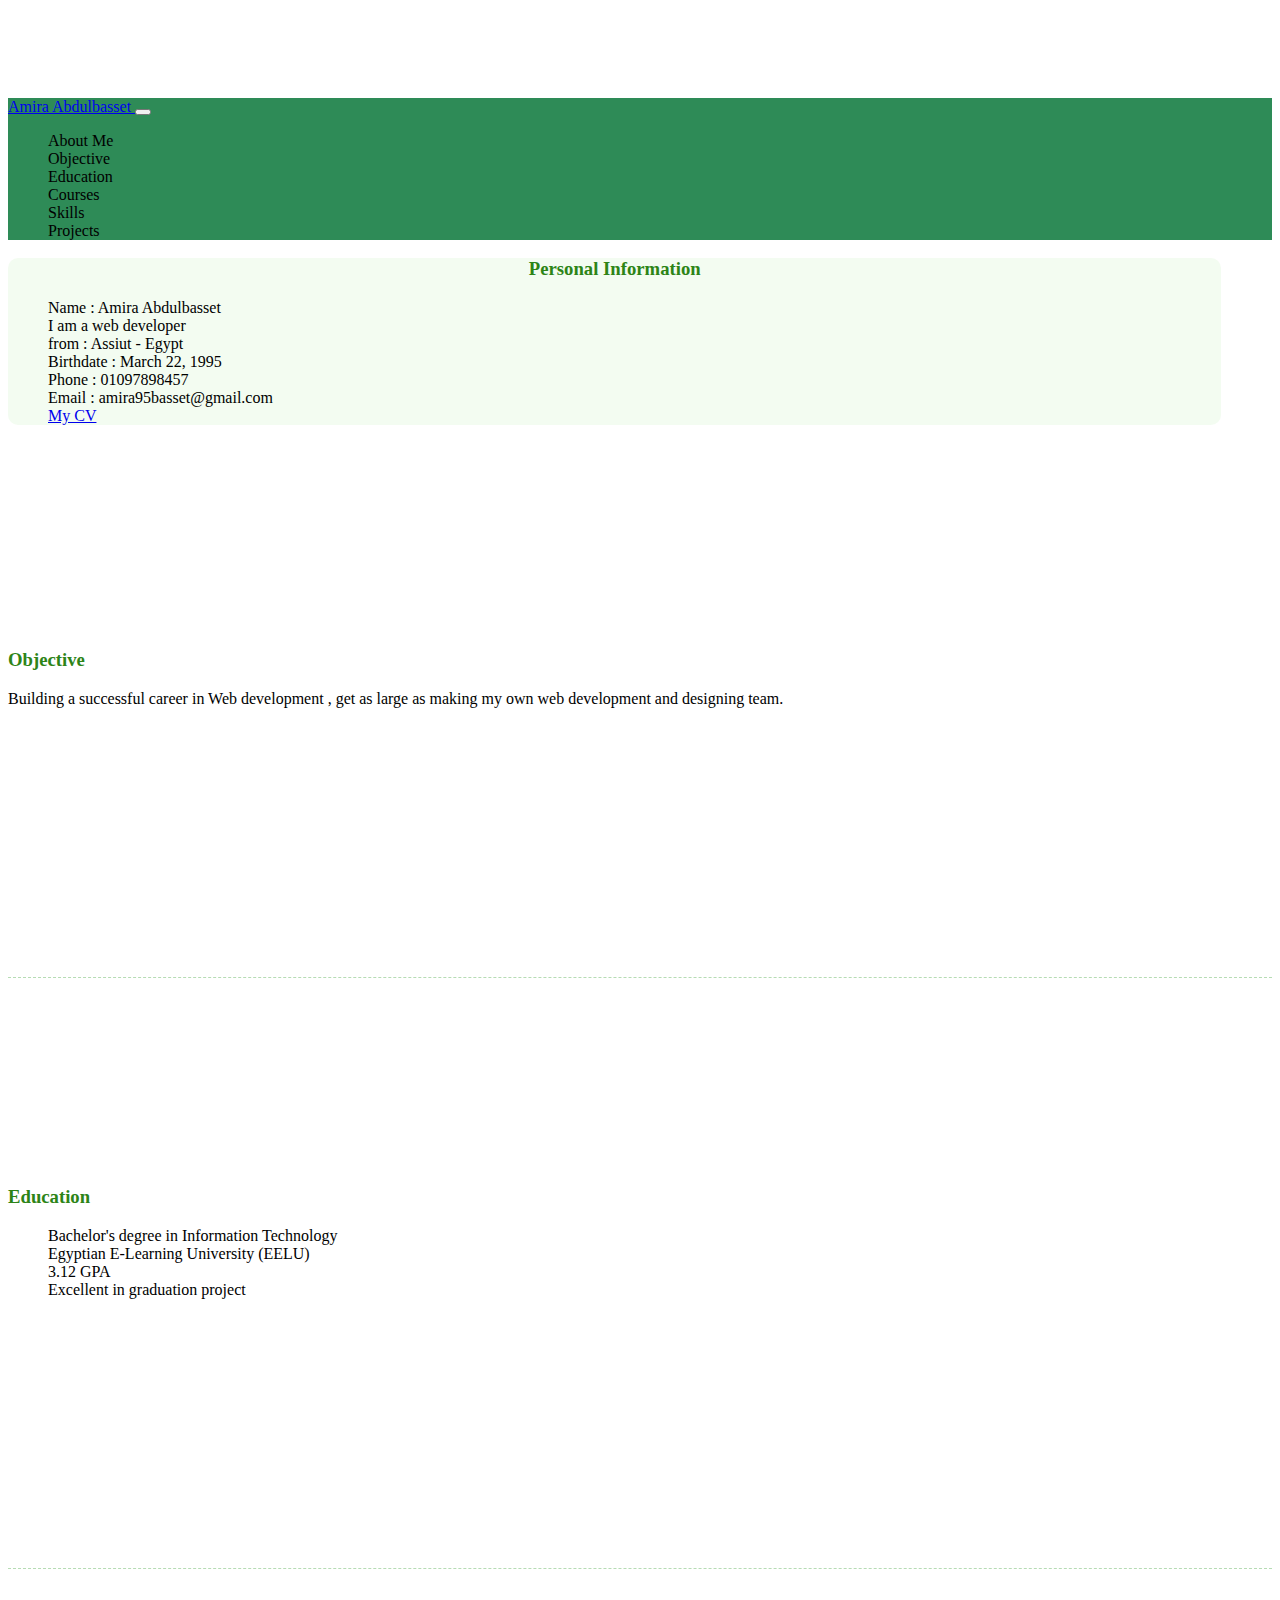
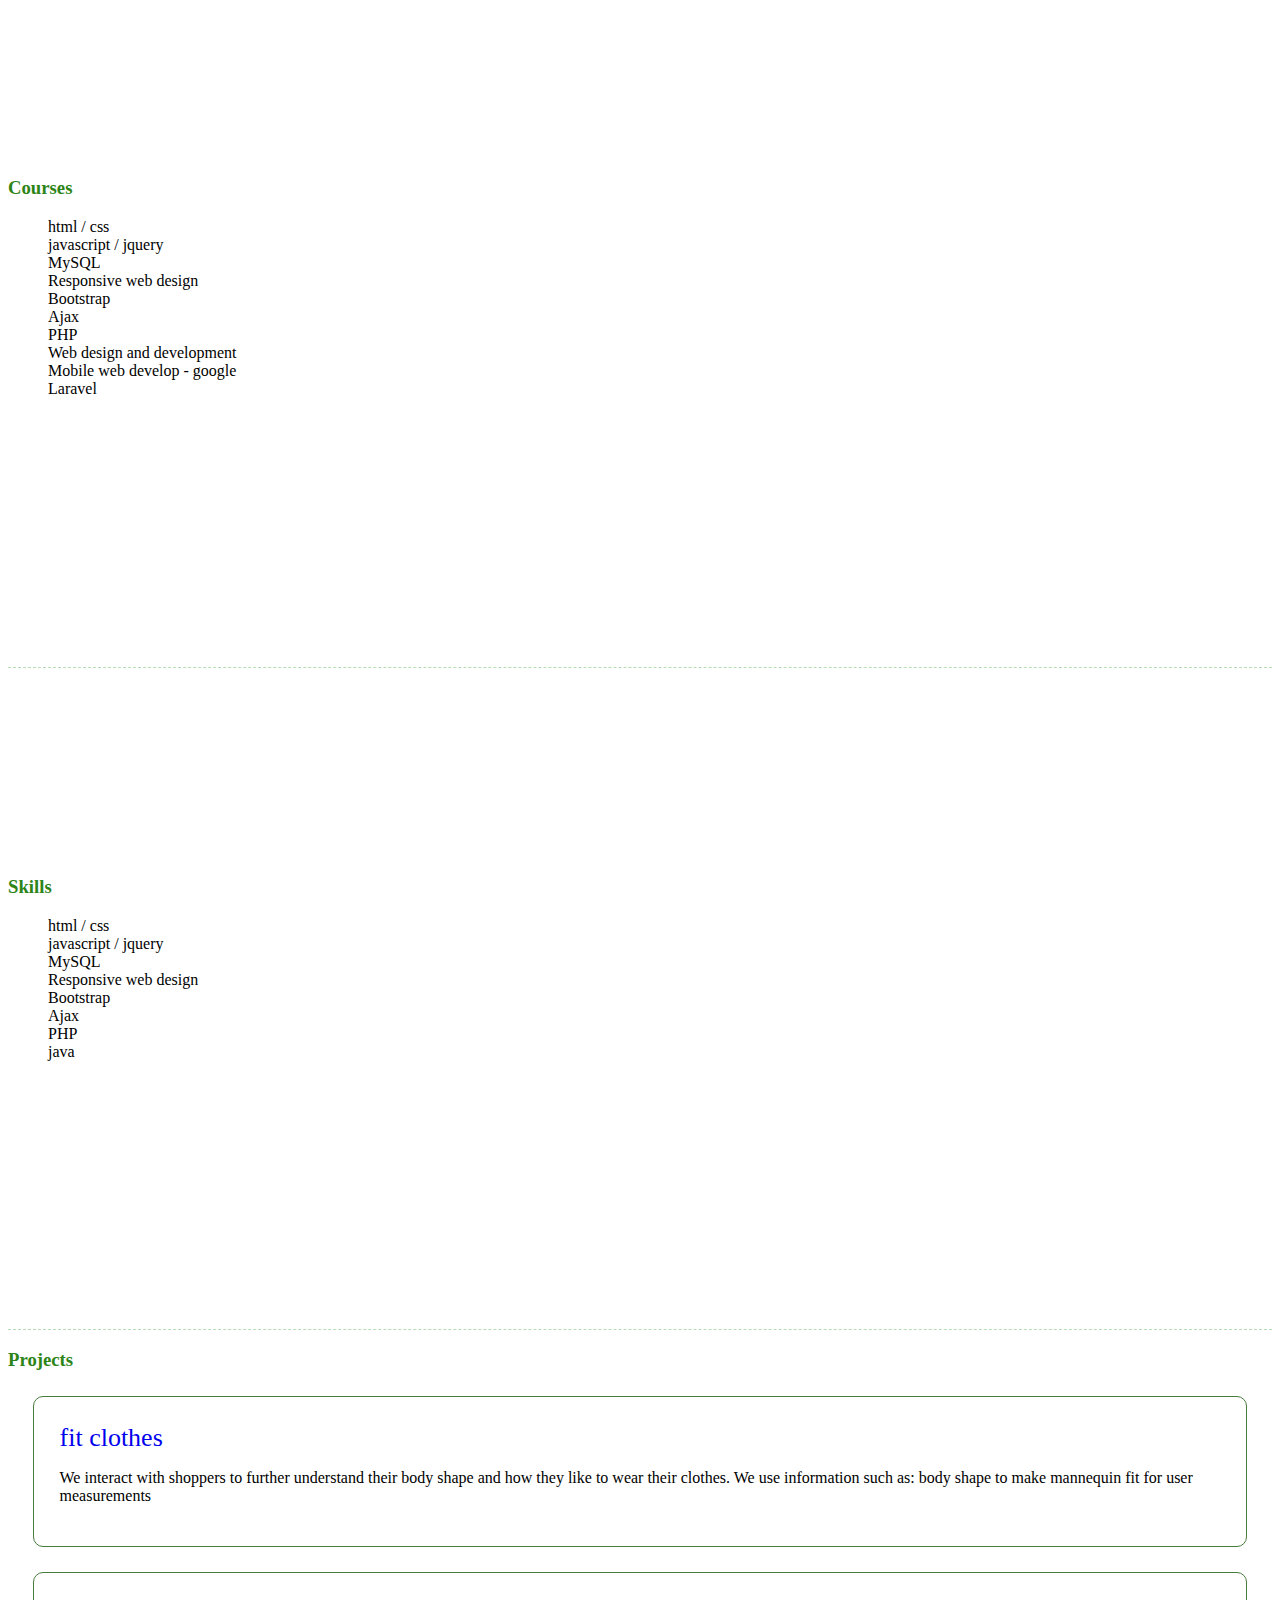
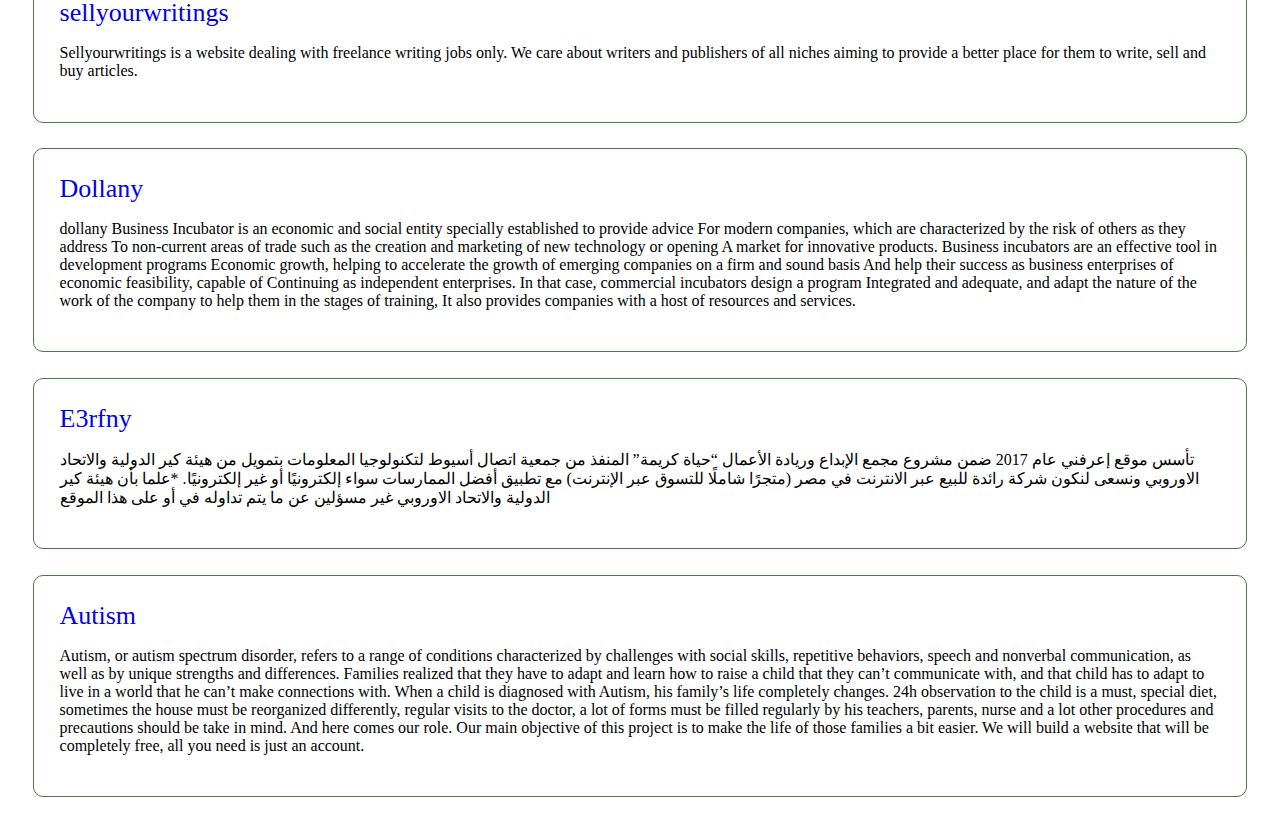
==== index.html @ ef850d3a "Update index.html" ====
<html>
  <head>
    <meta charset="utf-8">
    <title>Amira Abdulbasset</title>
    <link rel="stylesheet" type="text/css" href="css/bootstrap.min.css">
		<link rel="stylesheet" type="text/css" href="css/font-awesome.min.css">
		<link rel="stylesheet" type="text/css" href="css/style.css">
  </head>
  <body>
    <div class="container-fluid">
		<div class="row">
			<div class="col-12">
				<nav class="navbar navbar-expand-lg navbar-dark bg-light fixed-top">
					<a class="navbar-brand" href="index.html">
						Amira Abdulbasset
					</a>
					<button class="navbar-toggler" type="button" data-toggle="collapse" data-target="#navbar" aria-controls="navbar" aria-expanded="false" aria-label="Toggle navigation">
						<span class="navbar-toggler-icon"></span>
					</button>

					<div class="collapse navbar-collapse" id="navbar">
						<ul class="navbar-nav ml-auto">
							<li class="nav-item ">
								<a class="nav-link" id="aboutme-nav">
									<i class="fa fa-vcard"></i>
									about me
								</a>
							</li>
							<li class="nav-item ">
								<a class="nav-link" id="objective-nav">
									<i class="fa fa-bullseye"></i>
									objective
								</a>
							</li>
							<li class="nav-item ">
								<a class="nav-link" id="education-nav">
									<i class="fa fa-graduation-cap"></i>
									education
								</a>
							</li>
							<li class="nav-item ">
								<a class="nav-link" id="courses-nav">
									<i class="fa fa-tv"></i>
									courses
								</a>
							</li>
							<li class="nav-item ">
								<a class="nav-link" id="skills-nav">
									<i class="fa fa-bar-chart"></i>
									skills
								</a>
							</li>
							<li class="nav-item ">
								<a class="nav-link" id="projects-nav">
									<i class="fa fa-code"></i>
									projects
								</a>
							</li>
						</ul>
					</div>
				</nav>
			</div>
		</div>
	</div>
	<div class="container">
		<div class="row">
			<div class="col-md-4" id="aboutme">
			 	
				<h3>Personal Information</h3>
			 	<ul>
			 	    <li>Name : Amira Abdulbasset</li>
			 	    <li>I am a web developer</li>
			 	    <li>from : Assiut - Egypt</li>
			 	    <li>Birthdate : March 22, 1995 </li>
			 	    <li>Phone : 01097898457</li>
			 	    <li>Email : amira95basset@gmail.com</li>
			 	    <li><a href="https://www.visualcv.com/amira-abdulbasset">My CV</a></li>
			 	</ul>
			</div>
			<div class="col-md-6">
			 	<div class="row" id="objective">
			 		<h3>Objective</h3>
			 		<p>Building a successful career in Web development ,  get as large as making my own web development and designing team.</p>
			 	</div>
			 	<div class="row" id="education">
			 		<h3>Education</h3>
			 		<ul>
			 			<li>Bachelor's degree in Information Technology </li>
			 			<li>Egyptian E-Learning University (EELU)</li>
			 			<li>3.12 GPA</li>
			 			<li>Excellent in graduation project</li>
			 		</ul>
			 	</div>
			 	<div class="row" id="courses">
			 		<h3>Courses</h3>
			 		<ul>
			 			<li>html / css</li>
			 			<li>javascript / jquery</li>
			 			<li>MySQL</li>
			 			<li>Responsive web design</li>
			 			<li>Bootstrap</li>
			 			<li>Ajax</li>
			 			<li>PHP</li>
			 			<li>Web design and development</li>
			 			<li>Mobile web develop - google</li>
			 			<li>Laravel</li>
			 		</ul>
			 	</div>
			 	<div class="row" id="skills">
			 		<h3>Skills</h3>
			 		<ul>
			 			<li>html / css
			 				<ul>
			 					<li class="fa fa-star"></li>
			 					<li class="fa fa-star"></li>
			 					<li class="fa fa-star"></li>
			 					<li class="fa fa-star"></li>
			 					<li class="fa fa-star"></li>
			 				</ul>
			 			</li>
			 			<li>javascript / jquery
			 				<ul>
			 					<li class="fa fa-star"></li>
			 					<li class="fa fa-star"></li>
			 					<li class="fa fa-star"></li>
			 					<li class="fa fa-star"></li>
			 					<li class="fa fa-star-o"></li>
			 				</ul>
			 			</li>
			 			<li>MySQL
			 				<ul>
			 					<li class="fa fa-star"></li>
			 					<li class="fa fa-star"></li>
			 					<li class="fa fa-star"></li>
			 					<li class="fa fa-star"></li>
			 					<li class="fa fa-star-o"></li>
			 				</ul>
			 			</li>
			 			<li>Responsive web design
			 				<ul>
			 					<li class="fa fa-star"></li>
			 					<li class="fa fa-star"></li>
			 					<li class="fa fa-star"></li>
			 					<li class="fa fa-star"></li>
			 					<li class="fa fa-star-o"></li>
			 				</ul>
			 			</li>
			 			<li>Bootstrap
			 				<ul>
			 					<li class="fa fa-star"></li>
			 					<li class="fa fa-star"></li>
			 					<li class="fa fa-star"></li>
			 					<li class="fa fa-star"></li>
			 					<li class="fa fa-star"></li>
			 				</ul>
			 			</li>
			 			<li>Ajax
			 				<ul>
			 					<li class="fa fa-star"></li>
			 					<li class="fa fa-star"></li>
			 					<li class="fa fa-star"></li>
			 					<li class="fa fa-star"></li>
			 					<li class="fa fa-star"></li>
			 				</ul>
			 			</li>
			 			<li>PHP
			 				<ul>
			 					<li class="fa fa-star"></li>
			 					<li class="fa fa-star"></li>
			 					<li class="fa fa-star"></li>
			 					<li class="fa fa-star"></li>
			 					<li class="fa fa-star-o"></li>
			 				</ul>
			 			</li>
			 			<li>java
			 				<ul>
			 					<li class="fa fa-star"></li>
			 					<li class="fa fa-star"></li>
			 					<li class="fa fa-star"></li>
			 					<li class="fa fa-star"></li>
			 					<li class="fa fa-star-o"></li>
			 				</ul>
			 			</li>
			 		</ul>
			 	</div>
			</div>
		</div>
		<h3>Projects</h3>
		<div class="row" id="projects">				
			<div class="col-md-5">
				<a href="http://fitclothes600.byethost17.com">fit clothes</a>
				<p>We interact with shoppers to further understand their body shape and how they like to wear their clothes. We use information such as: body shape to make mannequin fit for user measurements</p>
			</div>
			<div class="col-md-5">
				<a href="https://sellyourwritings.com/">sellyourwritings</a>
				<p>Sellyourwritings is a website dealing with freelance writing jobs only. We care about writers and publishers of all niches aiming to provide a better place for them to write, sell and buy articles. </p>
			</div>
			<div class="col-md-5">
				<a href="https://dollany.org/">Dollany</a>
				<p>dollany Business Incubator is an economic and social entity specially established to provide advice For modern companies, which are characterized by the risk of others as they address To non-current areas of trade such as the creation and marketing of new technology or opening A market for innovative products. Business incubators are an effective tool in development programs Economic growth, helping to accelerate the growth of emerging companies on a firm and sound basis And help their success as business enterprises of economic feasibility, capable of Continuing as independent enterprises. In that case, commercial incubators design a program Integrated and adequate, and adapt the nature of the work of the company to help them in the stages of training, It also provides companies with a host of resources and services.</p>
			</div>
			<div class="col-md-5">
				<a href="http://e3rfny.com/">E3rfny</a>
				<p>تأسس موقع إعرفني عام 2017 ضمن مشروع مجمع الإبداع وريادة الأعمال “حياة كريمة”
المنفذ من جمعية اتصال أسيوط لتكنولوجيا المعلومات بتمويل من هيئة كير الدولية والاتحاد الاوروبي
ونسعى لنكون شركة رائدة للبيع عبر الانترنت في مصر (متجرًا شاملًا للتسوق عبر الإنترنت)
مع تطبيق أفضل الممارسات سواء إلكترونيًا أو غير إلكترونيًا.
*علما بأن هيئة كير الدولية والاتحاد الاوروبي غير مسؤلين عن ما يتم تداوله في أو على هذا الموقع</p>
			</div>
			<div class="col-md-5">
				<a href="http://autismproject2018.eb2a.com">Autism</a>
				<p>Autism, or autism spectrum disorder, refers to a range of conditions characterized by challenges with social skills, repetitive behaviors, speech and nonverbal communication, as well as by unique strengths and differences. Families realized that they have to adapt and learn how to raise a child that they can’t communicate with, and that child has to adapt to live in a world that he can’t make connections with. When a child is diagnosed with Autism, his family’s life completely changes. 24h observation to the child is a must, special diet, sometimes the house must be reorganized differently, regular visits to the doctor, a lot of forms must be filled regularly by his teachers, parents, nurse and a lot other procedures and precautions should be take in mind. And here comes our role. Our main objective of this project is to make the life of those families a bit easier. We will build a website that will be completely free, all you need is just an account.</p>
			</div>
		</div>
    </div>
	
		<script src="js/jquery.min.js"></script>
		<script src="js/popper.min.js"></script>
		<script src="js/bootstrap.min.js"></script>
		<script src="js/script.js"></script>
  </body>
</html>
---- css/style.css ----
body{
	padding-top:7%; 
}
nav.bg-light{
	background-color:#2e8b57!important;
}
nav .nav-item{
	text-transform:capitalize;
}
.nav-item .nav-link i{
	display: block;
	text-align: center;
}
ul li{
	list-style:none;
}
#aboutme{
	background-color: #e6f9e17a;
	margin-right:4%;
	border-radius:10px;
	text-align:center;
}
#aboutme ul{
	text-align:left;
}
#skills ul li .fa-star{
	color:#f5bb19
}
#objective , #education ,#courses , #skills {
	border-bottom:1px dashed #b6dcb4;
	padding-bottom:20%;
	padding-top:15%;
}

h3{
	color:#2d8417;
}
#projects div{
	margin:2%;
	border: 1px solid #477d3d;
	border-radius:10px;
	padding:2%;
}
#projects a{
	font-size:26px;
	text-decoration:none;
}
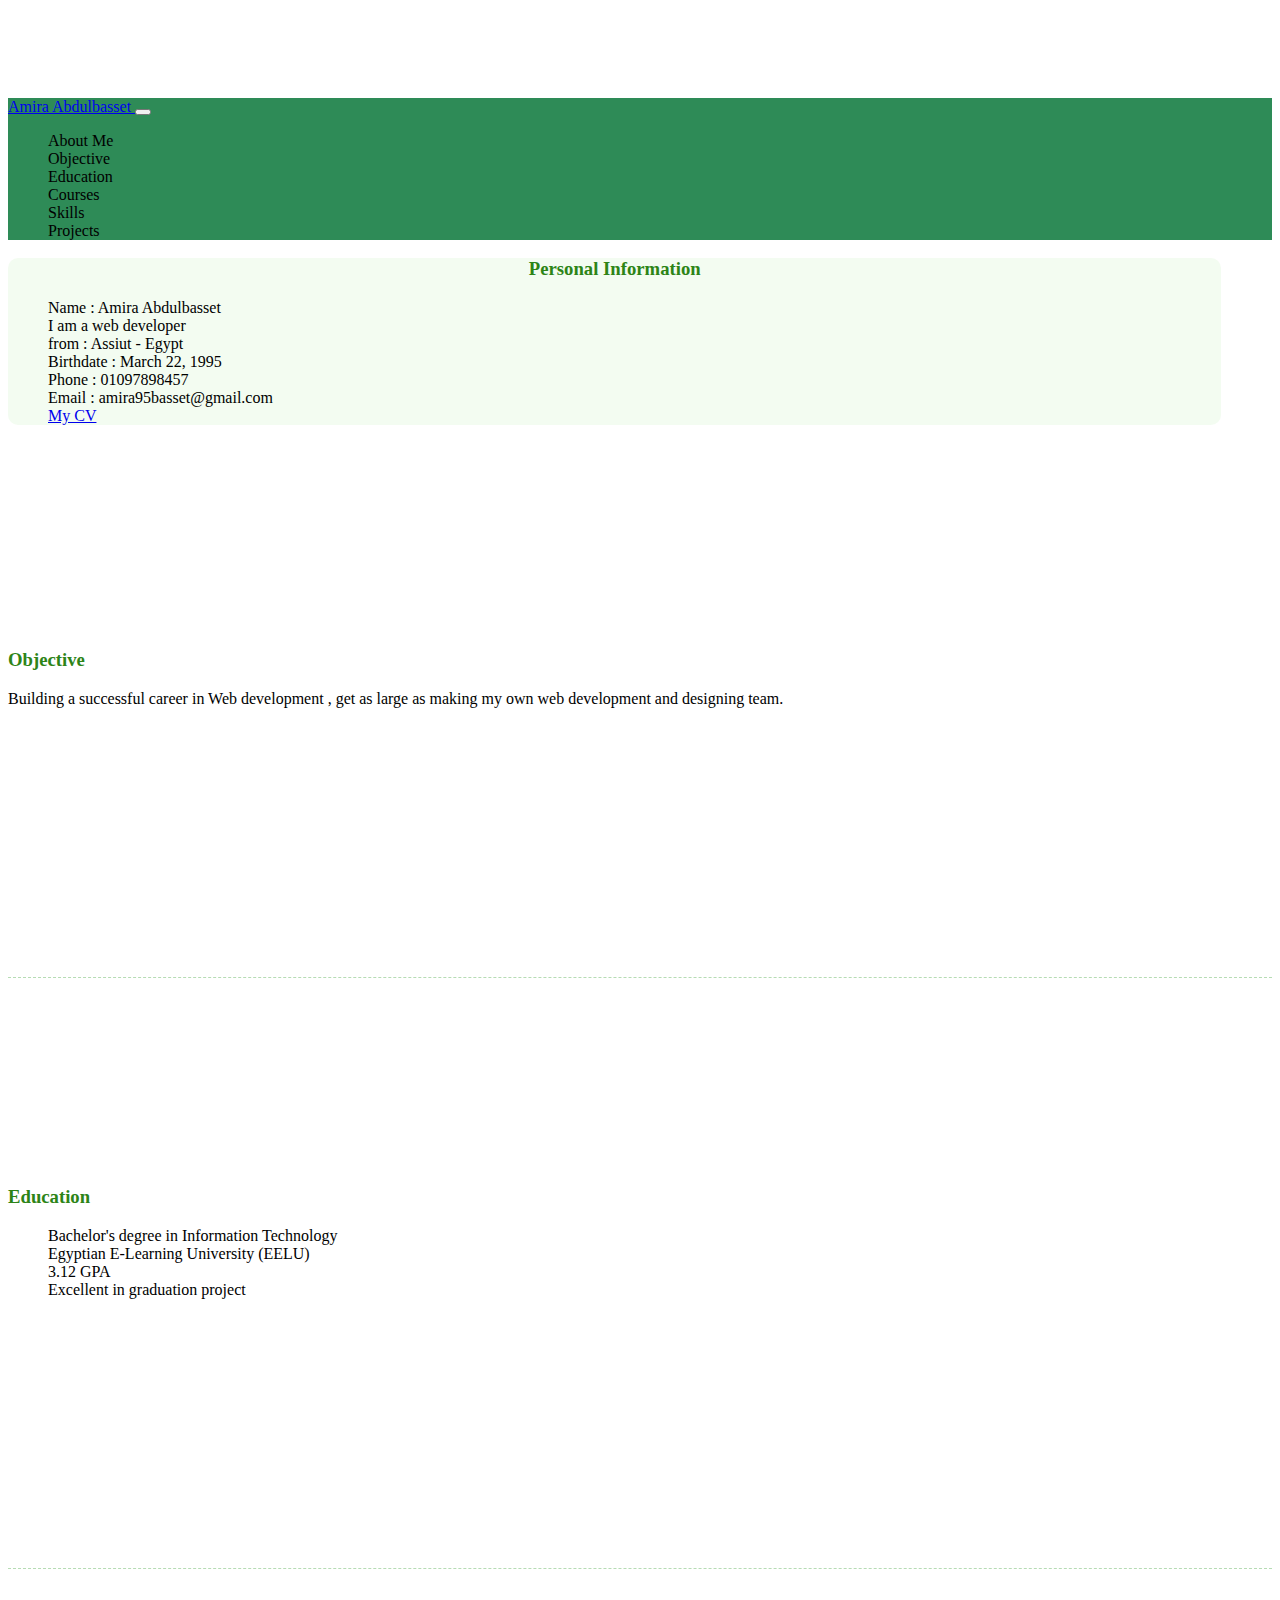
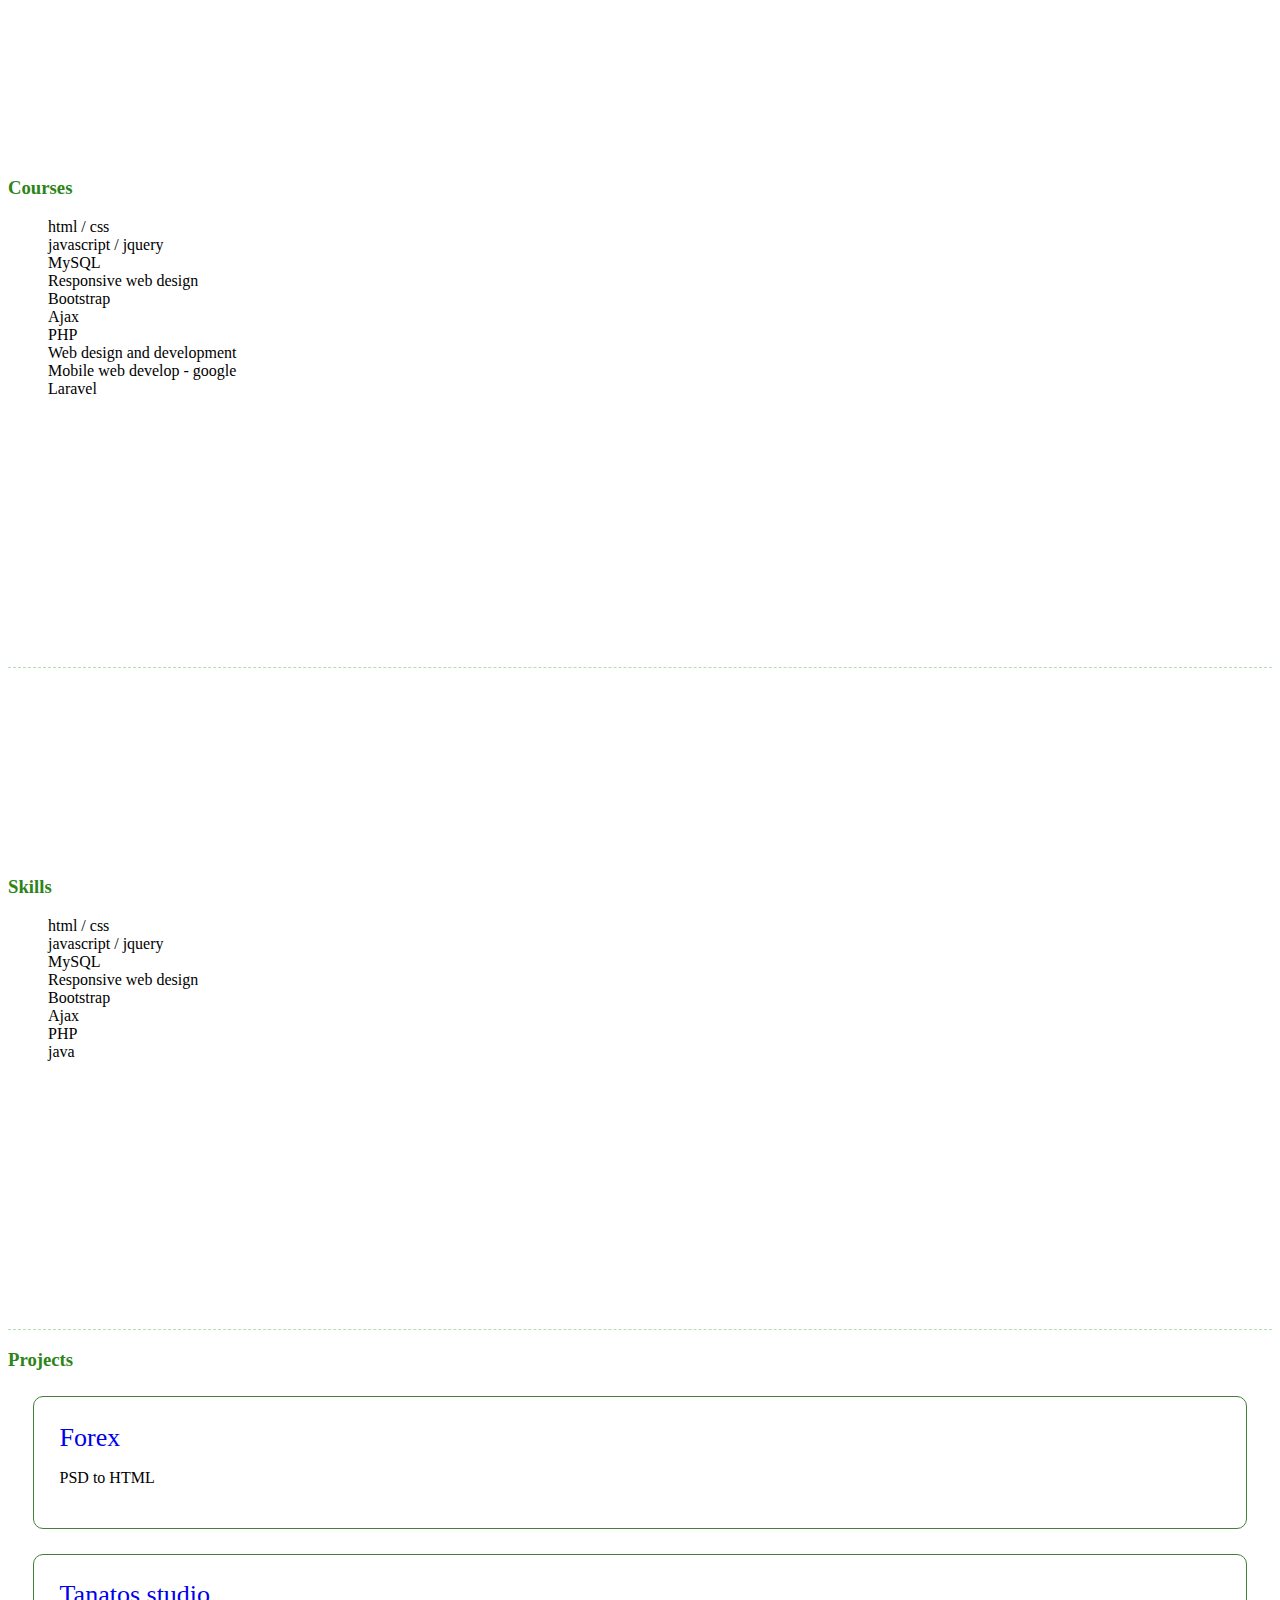
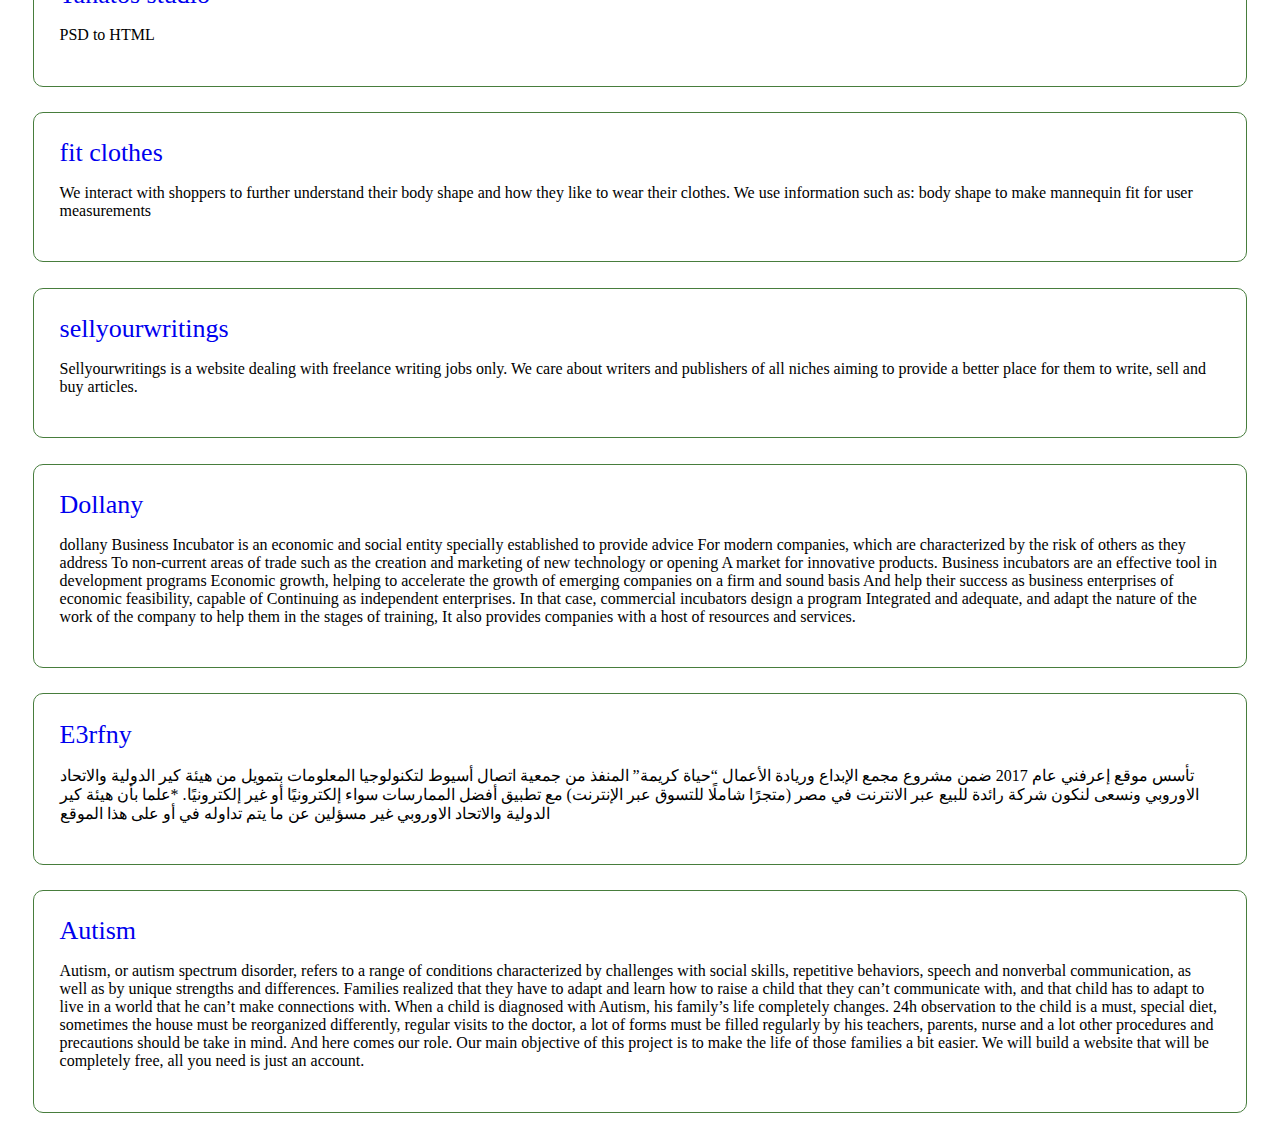
==== commit cef1f051: "Update index.html" ====
--- a/index.html
+++ b/index.html
@@ -186,7 +186,15 @@
 			</div>
 		</div>
 		<h3>Projects</h3>
-		<div class="row" id="projects">				
+		<div class="row" id="projects">
+			<div class="col-md-5">
+				<a href="forex_sit/index.html">Forex</a>
+				<p>PSD to HTML</p>
+			</div>
+			<div class="col-md-5">
+				<a href="tanatos/index.html">Tanatos studio</a>
+				<p>PSD to HTML</p>
+			</div>
 			<div class="col-md-5">
 				<a href="http://fitclothes600.byethost17.com">fit clothes</a>
 				<p>We interact with shoppers to further understand their body shape and how they like to wear their clothes. We use information such as: body shape to make mannequin fit for user measurements</p>
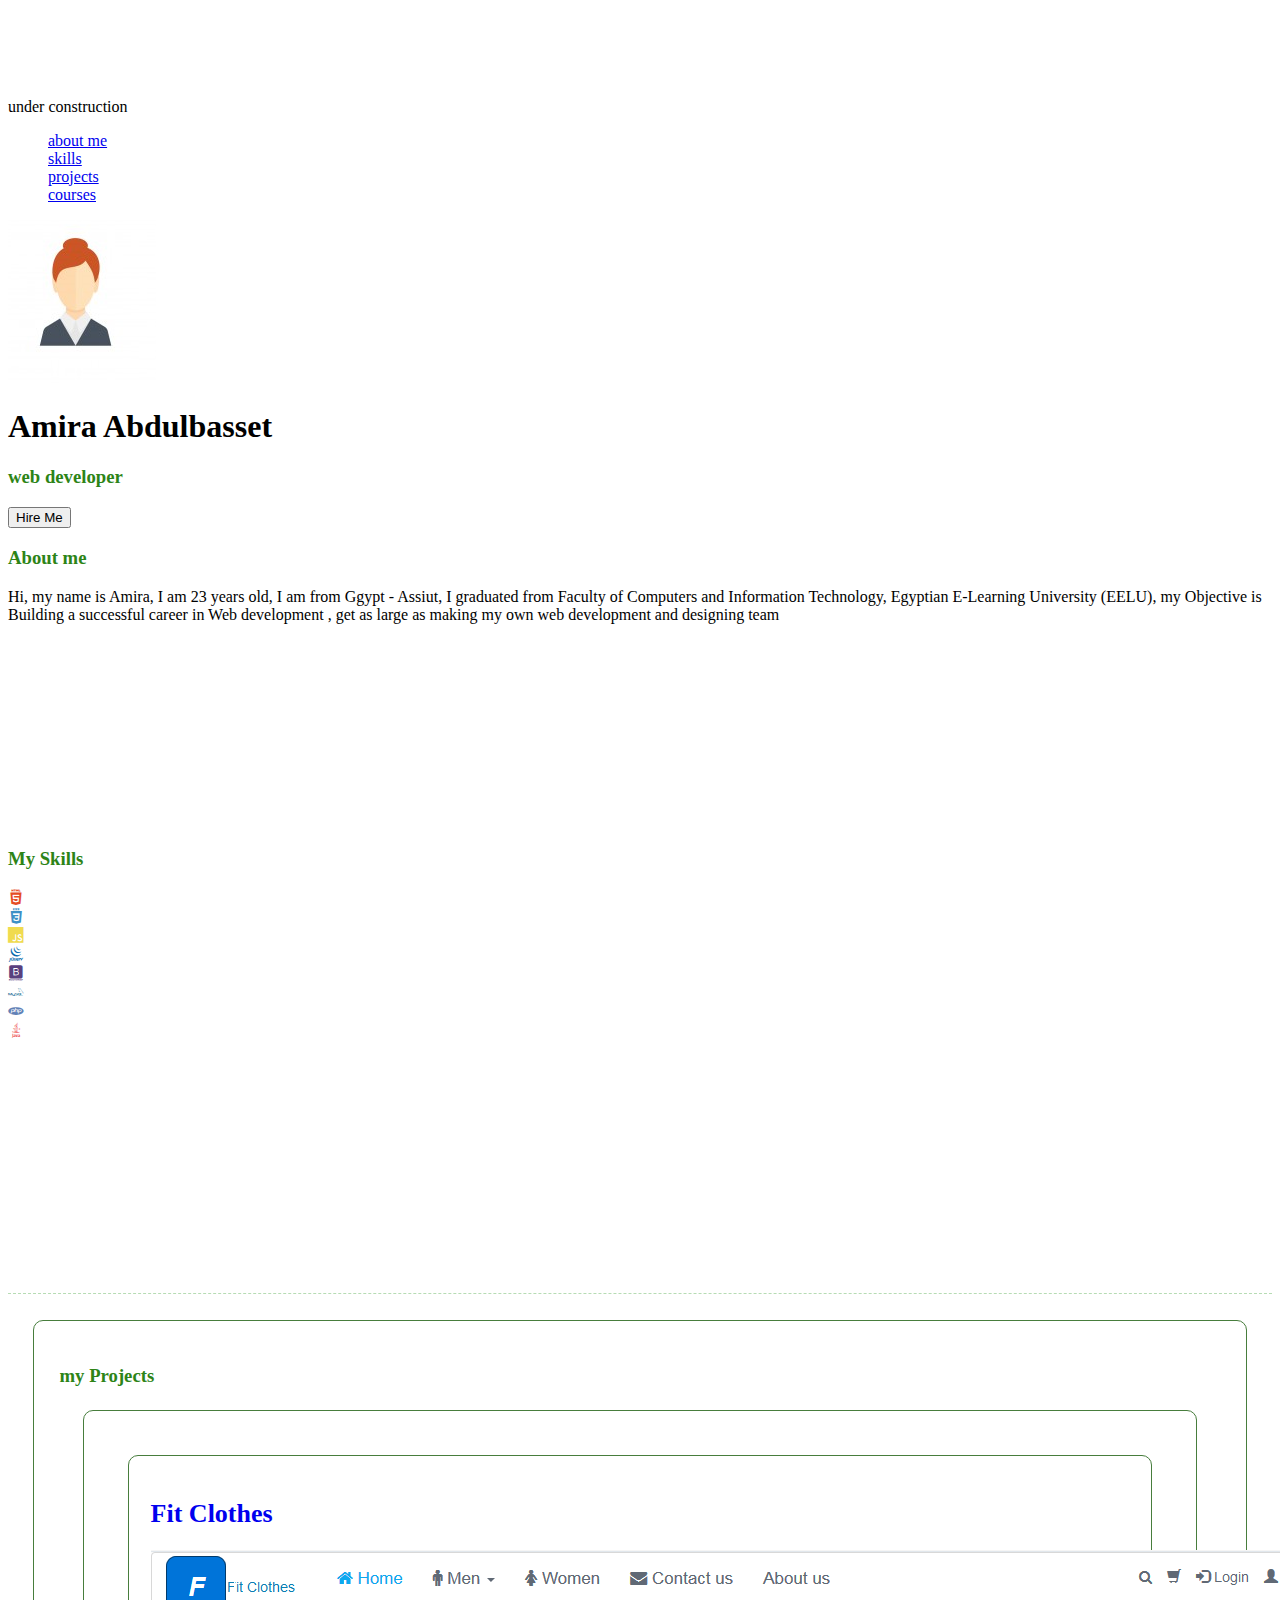
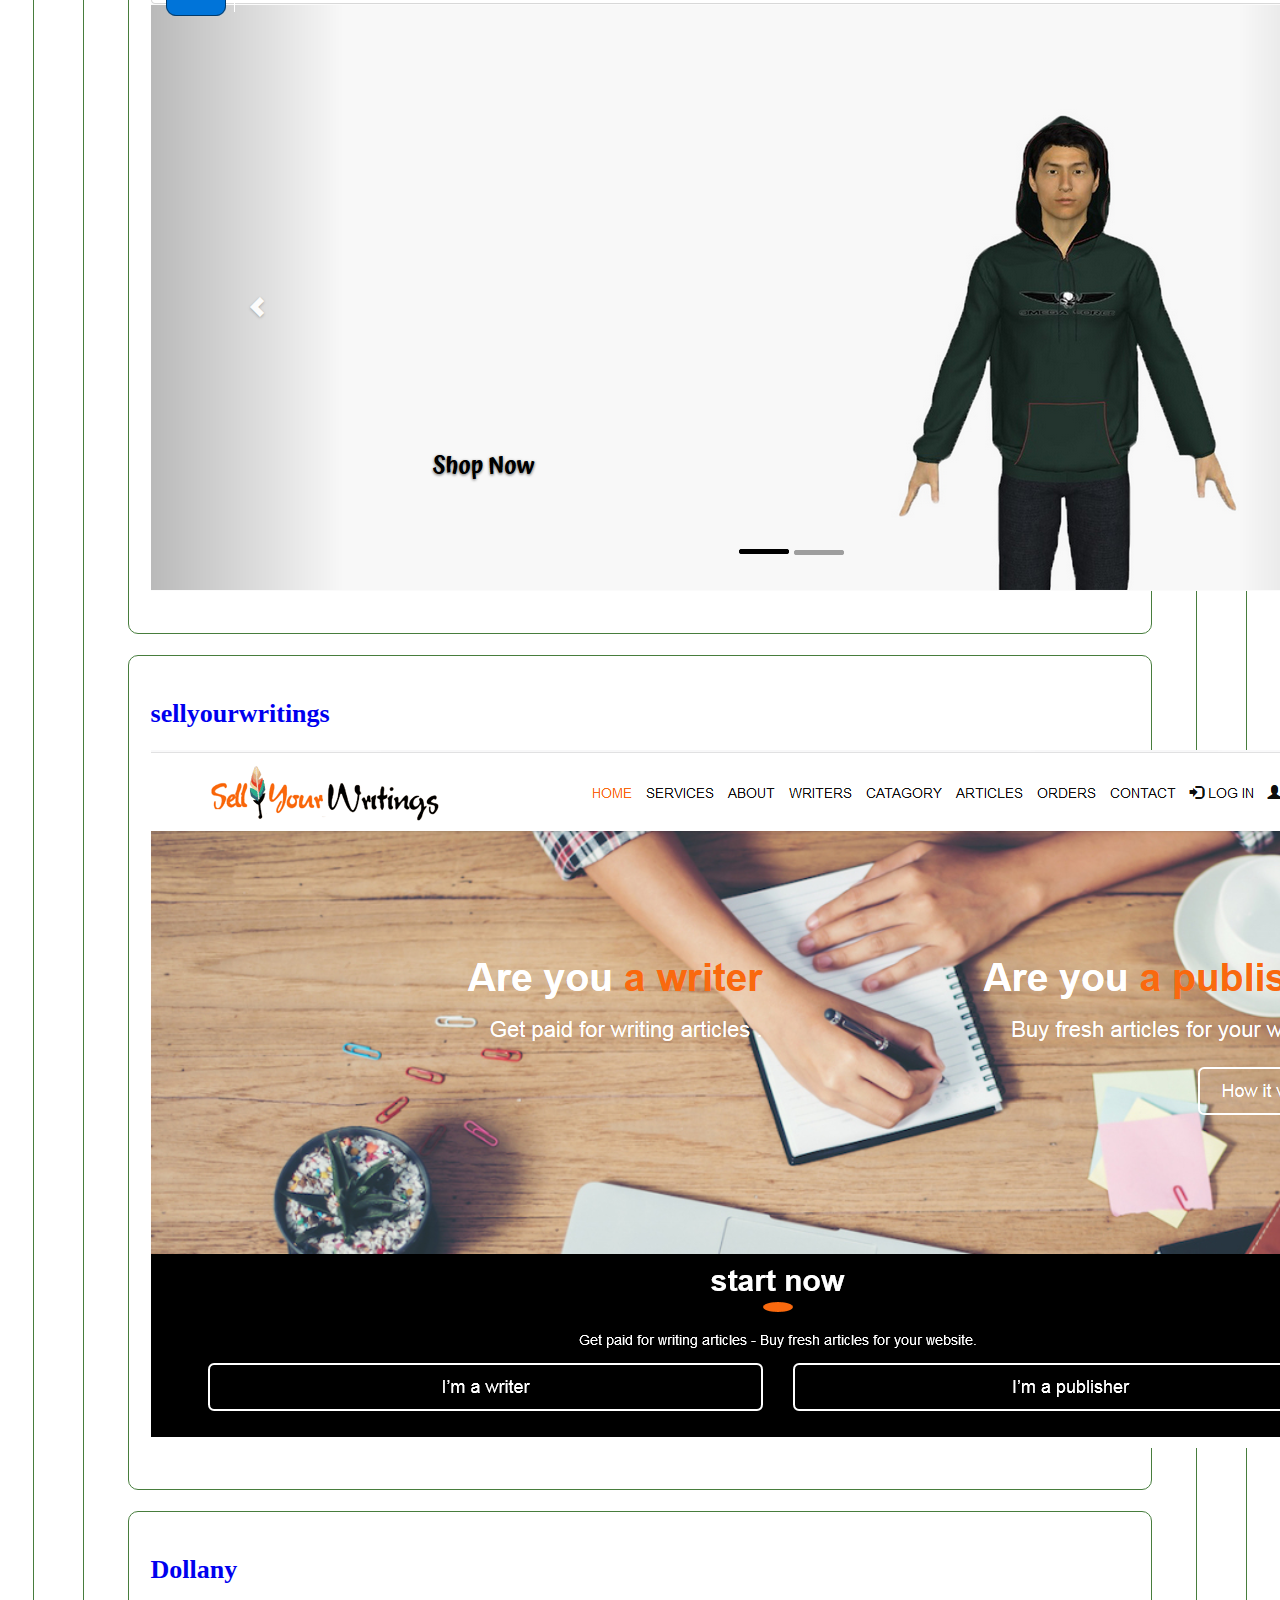
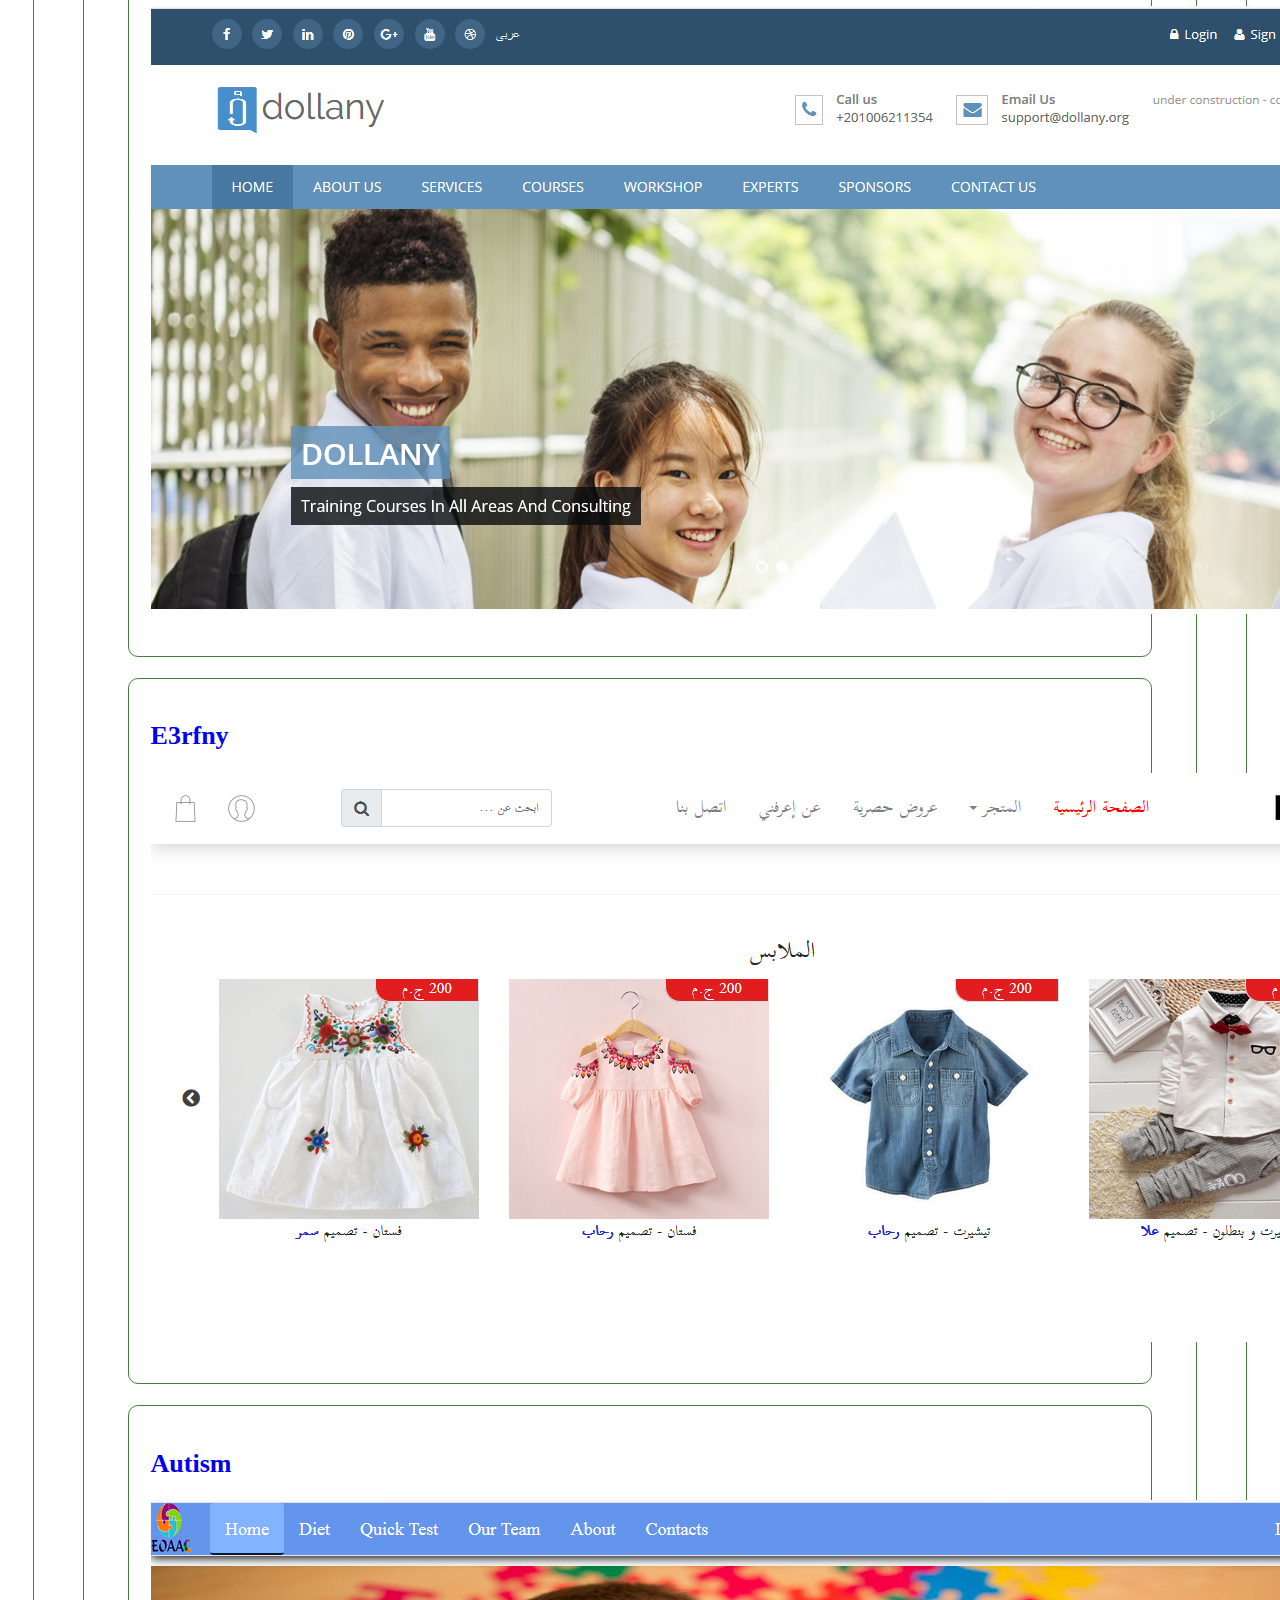
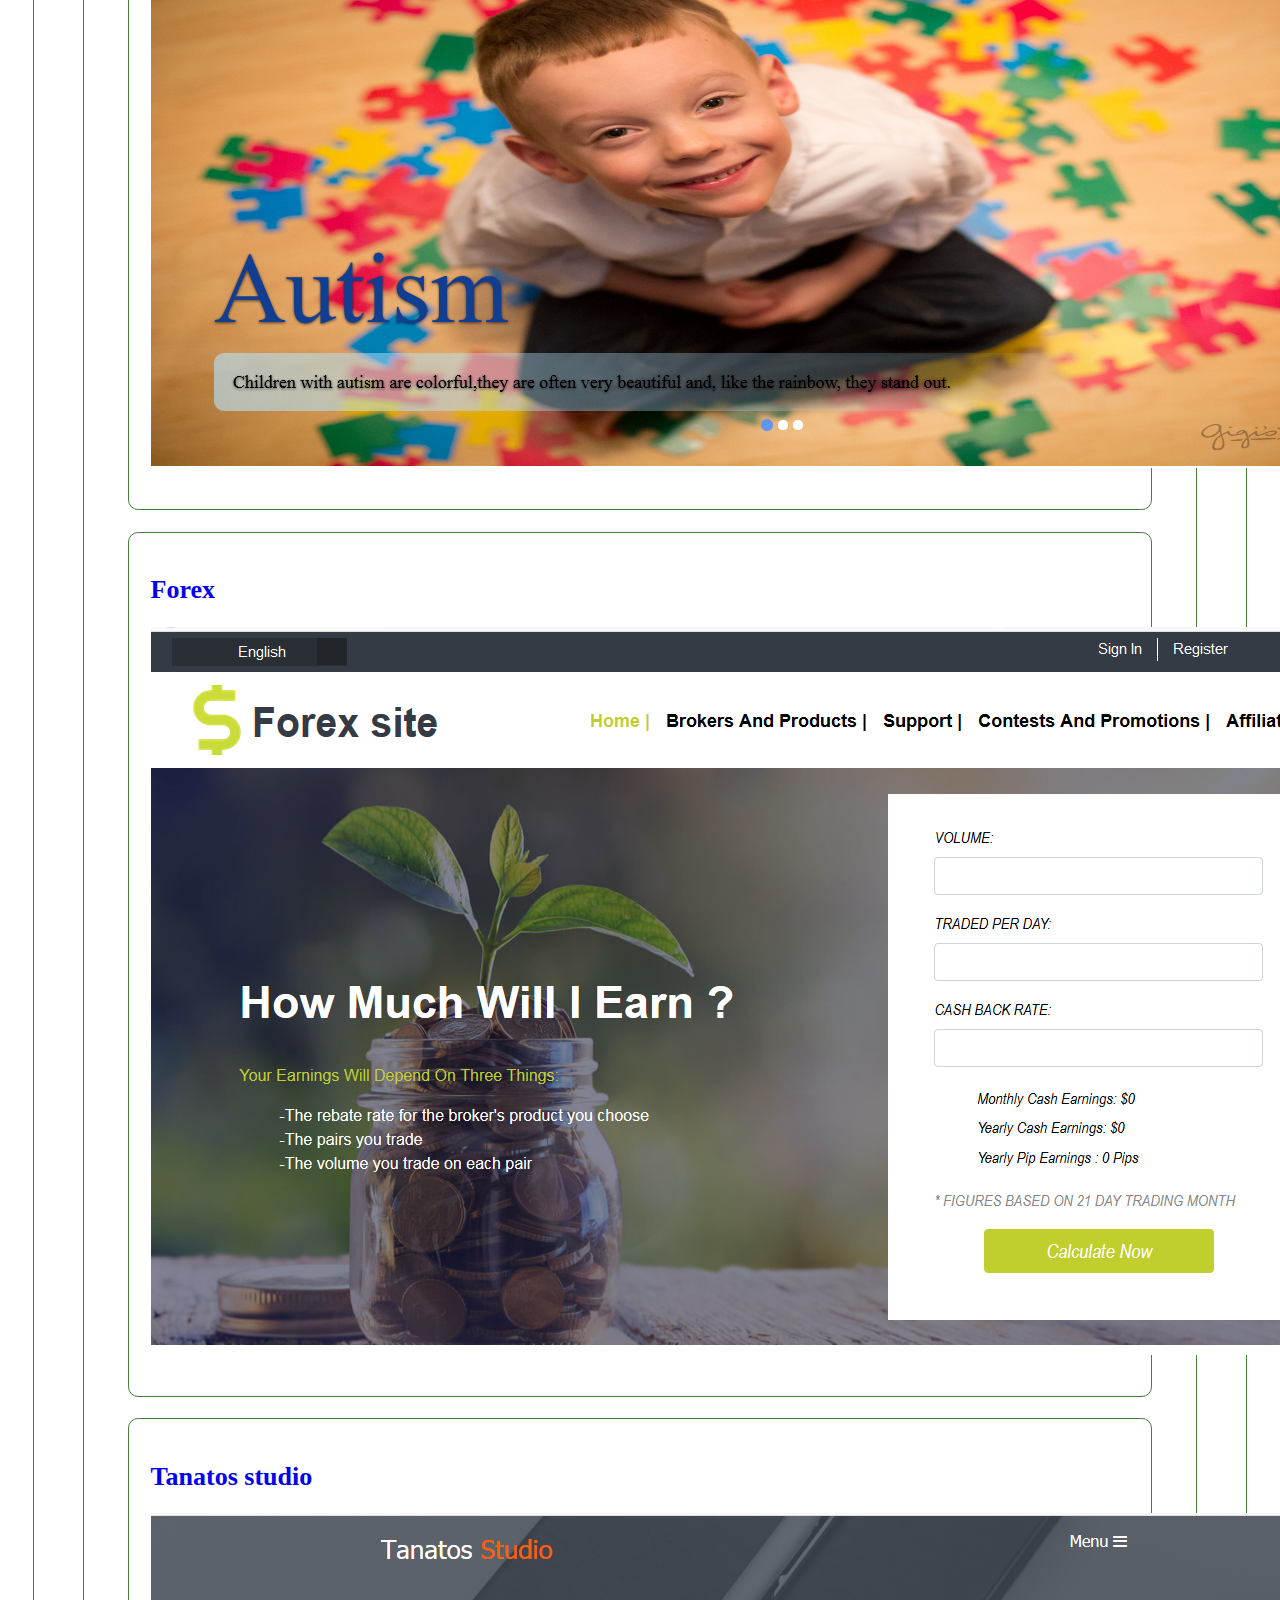
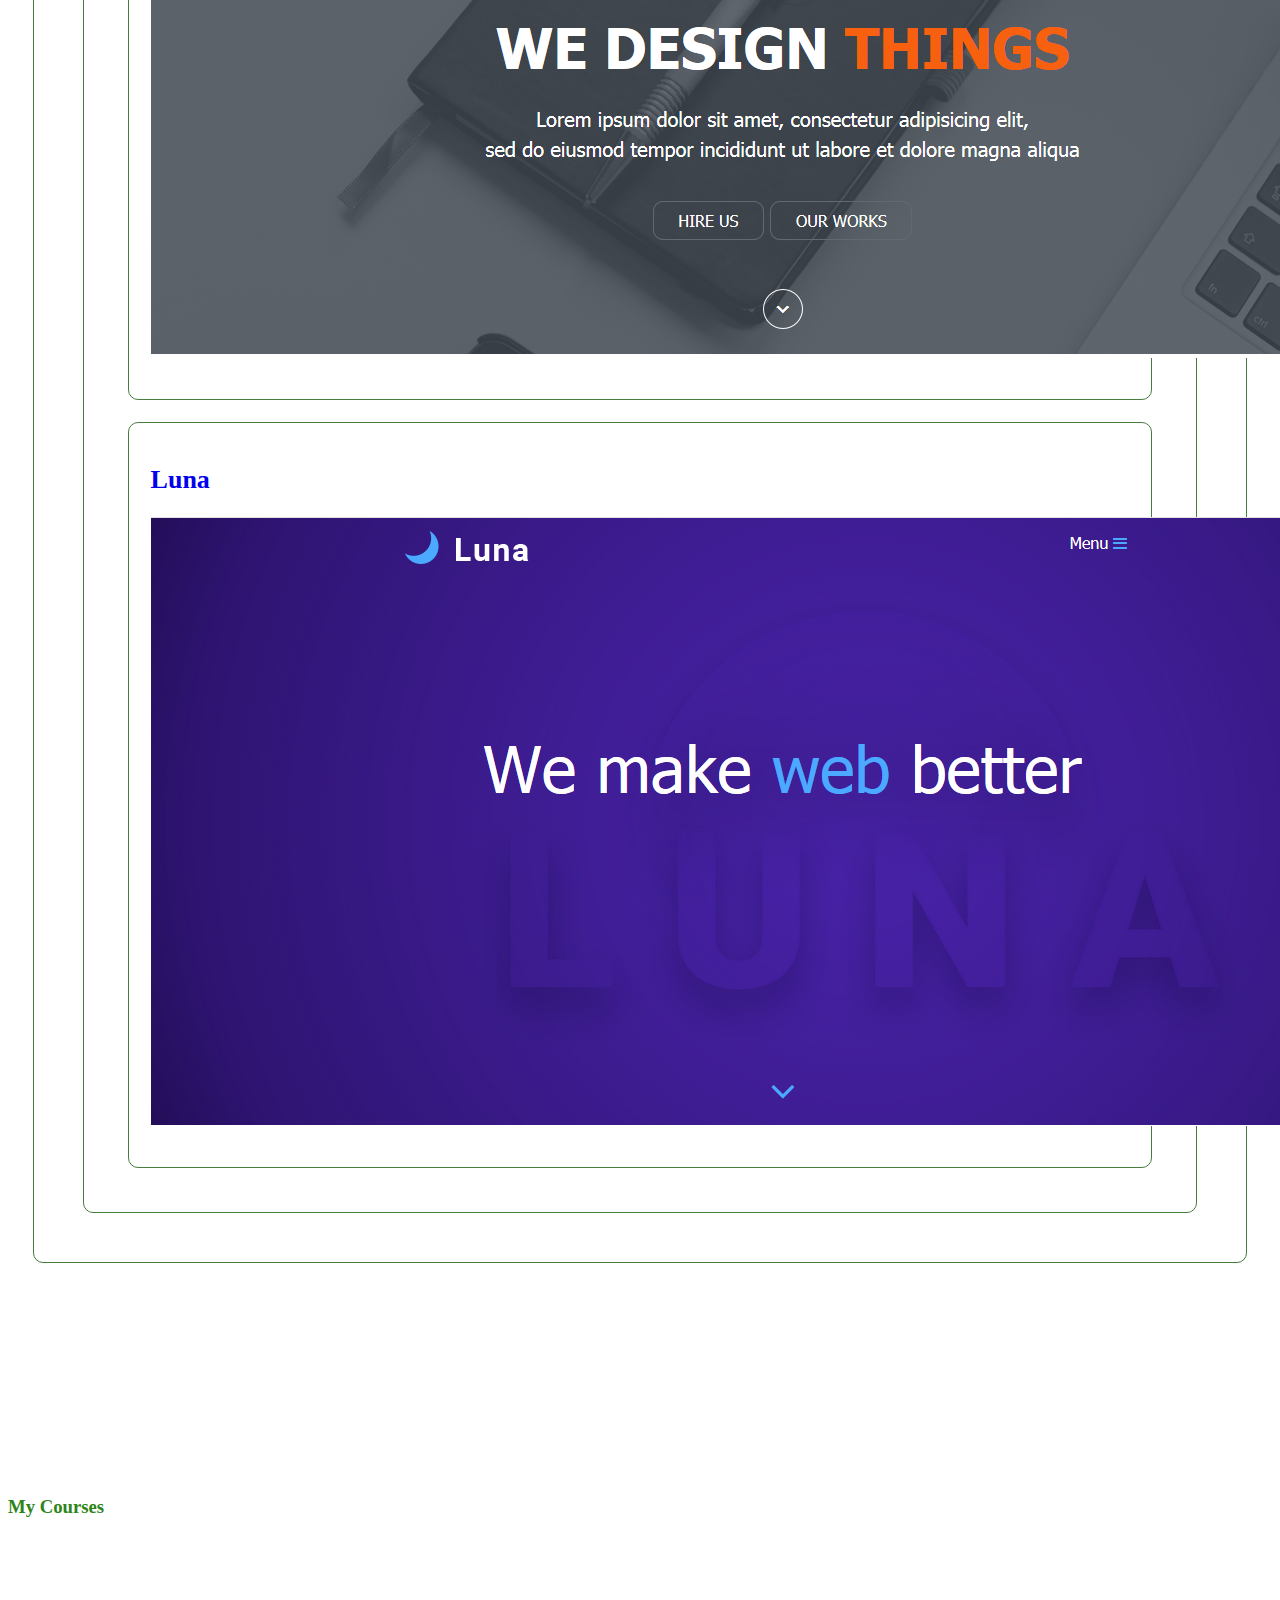
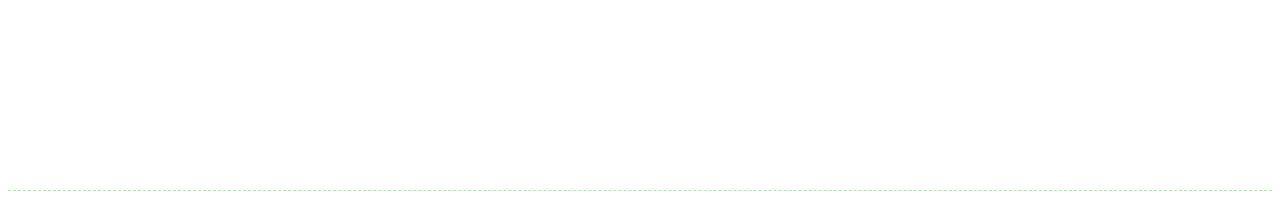
==== commit 7e217c75: "Update index.html" ====
--- a/index.html
+++ b/index.html
@@ -1,230 +1,170 @@
+<!DOCTYPE html>
 <html>
-  <head>
-    <meta charset="utf-8">
-    <title>Amira Abdulbasset</title>
-    <link rel="stylesheet" type="text/css" href="css/bootstrap.min.css">
+	<head>
+		<meta charset="utf-8">
+		<meta name="description" content="">
+		<meta name="keywords" content="">
+		<meta name="viewport" content="width=device-width, initial-scale=1">
+		<title>Amira</title>
+		<!-- <link rel="icon" type="image/png" href="img/favicon.png"> -->
+		<link rel="stylesheet" type="text/css" href="css/bootstrap.min.css">
 		<link rel="stylesheet" type="text/css" href="css/font-awesome.min.css">
+		<link rel="stylesheet" type="text/css" href="devicon/devicon.min.css">
 		<link rel="stylesheet" type="text/css" href="css/style.css">
-  </head>
-  <body>
-    <div class="container-fluid">
-		<div class="row">
-			<div class="col-12">
-				<nav class="navbar navbar-expand-lg navbar-dark bg-light fixed-top">
-					<a class="navbar-brand" href="index.html">
-						Amira Abdulbasset
-					</a>
-					<button class="navbar-toggler" type="button" data-toggle="collapse" data-target="#navbar" aria-controls="navbar" aria-expanded="false" aria-label="Toggle navigation">
-						<span class="navbar-toggler-icon"></span>
-					</button>
-
-					<div class="collapse navbar-collapse" id="navbar">
-						<ul class="navbar-nav ml-auto">
-							<li class="nav-item ">
-								<a class="nav-link" id="aboutme-nav">
-									<i class="fa fa-vcard"></i>
-									about me
-								</a>
-							</li>
-							<li class="nav-item ">
-								<a class="nav-link" id="objective-nav">
-									<i class="fa fa-bullseye"></i>
-									objective
-								</a>
-							</li>
-							<li class="nav-item ">
-								<a class="nav-link" id="education-nav">
-									<i class="fa fa-graduation-cap"></i>
-									education
-								</a>
-							</li>
-							<li class="nav-item ">
-								<a class="nav-link" id="courses-nav">
-									<i class="fa fa-tv"></i>
-									courses
-								</a>
-							</li>
-							<li class="nav-item ">
-								<a class="nav-link" id="skills-nav">
-									<i class="fa fa-bar-chart"></i>
-									skills
-								</a>
-							</li>
-							<li class="nav-item ">
-								<a class="nav-link" id="projects-nav">
-									<i class="fa fa-code"></i>
-									projects
-								</a>
-							</li>
-						</ul>
+	</head>
+	<body>
+		<div class="container-fluid">
+			<!-- welcome -->
+			<div class="row welcome background-color">
+				<div class="col-md-12 col-sm-12 menu">
+					under construction
+					<i class="fa fa-navicon"></i>		
+				</div>
+				<ul class="col-md-12 col-sm-12 menu-popup">
+					<li><i class="fa fa-close"></i></li>		
+					<li>
+						<a href="#about">
+							<i class="fa fa-info"></i> about me
+						</a>
+					</li>		
+					<li>
+						<a href="#skills">
+							<i class="fa fa-bar-chart"></i> skills
+						</a>
+					</li>		
+					<li>
+						<a href="#projects">
+							<i class="fa fa-code"></i> projects
+						</a>
+					</li>		
+					<li>
+						<a href="#courses">
+							<i class="fa fa-tv"></i> courses
+						</a>
+					</li>
+					<li class="social-media"> 
+						<a href=""><i class="fa fa-linkedin"></i></a>
+						<a href=""><i class="fa fa-github"></i></a>
+					</li>		
+				</ul>
+				<div class="col-md-12 col-sm-12 text-center profile">
+					<img src="img/profile.png" alt="avatar" class="img img-responsive profile_pic">
+					<h1>Amira Abdulbasset</h1>
+					<h3>web developer</h3>
+					<button class="main-color uppercase btn">Hire Me</button>
+					<br>
+					<a href="#about"><i class="fa fa-angle-down"></i></a>		
+				</div>
+			</div>
+			<!-- about me -->
+			<div class="row" id="about">
+				<div class="col-md-12 col-sm-12 text-center">
+					<h3 class="main-color">About me</h3>
+					<p>
+						Hi, my name is Amira, I am 23 years old,
+						I am from Ggypt - Assiut,
+						I graduated from Faculty of Computers and Information Technology, Egyptian E-Learning University (EELU),
+						my Objective is Building a successful career in Web development , get as large as making my own web development and designing team
+					</p>		
+				</div>
+			</div>
+			<!-- skills -->
+			<div class="row" id="skills">
+				<div class="col-md-12 col-sm-12 text-center">
+					<h3 class="main-color">My Skills</h3>
+					<div class="row">
+						<div class="col-md-3 col-sm-4">
+							<i class="devicon-html5-plain-wordmark colored"></i>
+						</div>
+						<div class="col-md-3 col-sm-4">
+							 <i class="devicon-css3-plain-wordmark colored"></i>
+						</div>
+						<div class="col-md-3 col-sm-4">
+							  <i class="devicon-javascript-plain colored"></i> 
+						</div>
+						<div class="col-md-3 col-sm-4">
+							  <i class="devicon-jquery-plain-wordmark colored"></i>
+						</div>
+						<div class="col-md-3 col-sm-4">
+							<i class="devicon-bootstrap-plain-wordmark colored"></i> 
+							
+						</div>
+						<div class="col-md-3 col-sm-4">
+							  <i class="devicon-mysql-plain-wordmark colored"></i>
+						</div>
+						<div class="col-md-3 col-sm-4">
+							   <i class="devicon-php-plain colored"></i> 
+						</div>
+						<div class="col-md-3 col-sm-4">
+							   <i class="devicon-java-plain-wordmark colored"></i> 
+						</div>
 					</div>
-				</nav>
+				</div>
 			</div>
+			<!-- projects -->
+			<div class="row" id="projects">
+				<div class="col-md-12 col-sm-12 text-center">
+					<h3 class="main-color">my Projects</h3>
+					<div class="row">
+						<div class="col-md-3 col-sm-12">
+							<h4><a href="http://fitclothes600.byethost17.com/">Fit Clothes</a></h4>
+							<img src="img/fit.png" class="img img-responsive" alt="">
+							<p></p>
+						</div>
+						<div class="col-md-3 col-sm-12">
+							<h4><a href="https://sellyourwriting12.000webhostapp.com/">sellyourwritings</a></h4>
+							<img src="img/sell.png" class="img img-responsive" alt="">
+							<p></p>
+						</div>
+						<div class="col-md-3 col-sm-12">
+							<h4><a href="https://dollany.org/">Dollany</a></h4>
+							<img src="img/dollany.png" class="img img-responsive" alt="">
+							<p></p>
+						</div>	
+						<div class="col-md-3 col-sm-12">
+							<h4><a href="http://e3rfny.000webhostapp.com/">E3rfny</a></h4>
+							<img src="img/e3rfny.png" class="img img-responsive" alt="">
+							<p></p>
+						</div>
+						<div class="col-md-3 col-sm-12">
+							<h4><a href="http://autismproject2018.eb2a.com/?i=1">Autism</a></h4>
+							<img src="img/autism.png" class="img img-responsive" alt="">
+							<p></p>
+						</div>
+						<div class="col-md-3 col-sm-12">
+							<h4><a href="https://amiraabasset.github.io/forex_site/index.html">Forex</a></h4>
+							<img src="img/forex.png" class="img img-responsive" alt="">
+							<p></p>
+						</div>
+						<div class="col-md-3 col-sm-12">
+							<h4><a href="https://amiraabasset.github.io/tanatos/index.html">Tanatos studio</a></h4>
+							<img src="img/tanatos.png" class="img img-responsive" alt="">
+							<p></p>
+						</div>
+						<div class="col-md-3 col-sm-12">
+							<h4><a href="https://amiraabasset.github.io/luna/index.html">Luna</a></h4>
+							<img src="img/luna.png" class="img img-responsive" alt="">
+							<p></p>
+						</div>
+					</div>		
+				</div>
+			</div>
+			<!-- courses -->
+			<div class="row" id="courses">
+				<div class="col-md-12 col-sm-12 text-center">
+					<h3 class="main-color">My Courses</h3>
+					<div class="row">
+						<div class="col-md-3 col-sm-4">
+							
+						</div>
+					</div>
+				</div>
+			</div>				
+				
 		</div>
-	</div>
-	<div class="container">
-		<div class="row">
-			<div class="col-md-4" id="aboutme">
-			 	
-				<h3>Personal Information</h3>
-			 	<ul>
-			 	    <li>Name : Amira Abdulbasset</li>
-			 	    <li>I am a web developer</li>
-			 	    <li>from : Assiut - Egypt</li>
-			 	    <li>Birthdate : March 22, 1995 </li>
-			 	    <li>Phone : 01097898457</li>
-			 	    <li>Email : amira95basset@gmail.com</li>
-			 	    <li><a href="https://www.visualcv.com/amira-abdulbasset">My CV</a></li>
-			 	</ul>
-			</div>
-			<div class="col-md-6">
-			 	<div class="row" id="objective">
-			 		<h3>Objective</h3>
-			 		<p>Building a successful career in Web development ,  get as large as making my own web development and designing team.</p>
-			 	</div>
-			 	<div class="row" id="education">
-			 		<h3>Education</h3>
-			 		<ul>
-			 			<li>Bachelor's degree in Information Technology </li>
-			 			<li>Egyptian E-Learning University (EELU)</li>
-			 			<li>3.12 GPA</li>
-			 			<li>Excellent in graduation project</li>
-			 		</ul>
-			 	</div>
-			 	<div class="row" id="courses">
-			 		<h3>Courses</h3>
-			 		<ul>
-			 			<li>html / css</li>
-			 			<li>javascript / jquery</li>
-			 			<li>MySQL</li>
-			 			<li>Responsive web design</li>
-			 			<li>Bootstrap</li>
-			 			<li>Ajax</li>
-			 			<li>PHP</li>
-			 			<li>Web design and development</li>
-			 			<li>Mobile web develop - google</li>
-			 			<li>Laravel</li>
-			 		</ul>
-			 	</div>
-			 	<div class="row" id="skills">
-			 		<h3>Skills</h3>
-			 		<ul>
-			 			<li>html / css
-			 				<ul>
-			 					<li class="fa fa-star"></li>
-			 					<li class="fa fa-star"></li>
-			 					<li class="fa fa-star"></li>
-			 					<li class="fa fa-star"></li>
-			 					<li class="fa fa-star"></li>
-			 				</ul>
-			 			</li>
-			 			<li>javascript / jquery
-			 				<ul>
-			 					<li class="fa fa-star"></li>
-			 					<li class="fa fa-star"></li>
-			 					<li class="fa fa-star"></li>
-			 					<li class="fa fa-star"></li>
-			 					<li class="fa fa-star-o"></li>
-			 				</ul>
-			 			</li>
-			 			<li>MySQL
-			 				<ul>
-			 					<li class="fa fa-star"></li>
-			 					<li class="fa fa-star"></li>
-			 					<li class="fa fa-star"></li>
-			 					<li class="fa fa-star"></li>
-			 					<li class="fa fa-star-o"></li>
-			 				</ul>
-			 			</li>
-			 			<li>Responsive web design
-			 				<ul>
-			 					<li class="fa fa-star"></li>
-			 					<li class="fa fa-star"></li>
-			 					<li class="fa fa-star"></li>
-			 					<li class="fa fa-star"></li>
-			 					<li class="fa fa-star-o"></li>
-			 				</ul>
-			 			</li>
-			 			<li>Bootstrap
-			 				<ul>
-			 					<li class="fa fa-star"></li>
-			 					<li class="fa fa-star"></li>
-			 					<li class="fa fa-star"></li>
-			 					<li class="fa fa-star"></li>
-			 					<li class="fa fa-star"></li>
-			 				</ul>
-			 			</li>
-			 			<li>Ajax
-			 				<ul>
-			 					<li class="fa fa-star"></li>
-			 					<li class="fa fa-star"></li>
-			 					<li class="fa fa-star"></li>
-			 					<li class="fa fa-star"></li>
-			 					<li class="fa fa-star"></li>
-			 				</ul>
-			 			</li>
-			 			<li>PHP
-			 				<ul>
-			 					<li class="fa fa-star"></li>
-			 					<li class="fa fa-star"></li>
-			 					<li class="fa fa-star"></li>
-			 					<li class="fa fa-star"></li>
-			 					<li class="fa fa-star-o"></li>
-			 				</ul>
-			 			</li>
-			 			<li>java
-			 				<ul>
-			 					<li class="fa fa-star"></li>
-			 					<li class="fa fa-star"></li>
-			 					<li class="fa fa-star"></li>
-			 					<li class="fa fa-star"></li>
-			 					<li class="fa fa-star-o"></li>
-			 				</ul>
-			 			</li>
-			 		</ul>
-			 	</div>
-			</div>
-		</div>
-		<h3>Projects</h3>
-		<div class="row" id="projects">
-			<div class="col-md-5">
-				<a href="forex_sit/index.html">Forex</a>
-				<p>PSD to HTML</p>
-			</div>
-			<div class="col-md-5">
-				<a href="tanatos/index.html">Tanatos studio</a>
-				<p>PSD to HTML</p>
-			</div>
-			<div class="col-md-5">
-				<a href="http://fitclothes600.byethost17.com">fit clothes</a>
-				<p>We interact with shoppers to further understand their body shape and how they like to wear their clothes. We use information such as: body shape to make mannequin fit for user measurements</p>
-			</div>
-			<div class="col-md-5">
-				<a href="https://sellyourwritings.com/">sellyourwritings</a>
-				<p>Sellyourwritings is a website dealing with freelance writing jobs only. We care about writers and publishers of all niches aiming to provide a better place for them to write, sell and buy articles. </p>
-			</div>
-			<div class="col-md-5">
-				<a href="https://dollany.org/">Dollany</a>
-				<p>dollany Business Incubator is an economic and social entity specially established to provide advice For modern companies, which are characterized by the risk of others as they address To non-current areas of trade such as the creation and marketing of new technology or opening A market for innovative products. Business incubators are an effective tool in development programs Economic growth, helping to accelerate the growth of emerging companies on a firm and sound basis And help their success as business enterprises of economic feasibility, capable of Continuing as independent enterprises. In that case, commercial incubators design a program Integrated and adequate, and adapt the nature of the work of the company to help them in the stages of training, It also provides companies with a host of resources and services.</p>
-			</div>
-			<div class="col-md-5">
-				<a href="http://e3rfny.com/">E3rfny</a>
-				<p>تأسس موقع إعرفني عام 2017 ضمن مشروع مجمع الإبداع وريادة الأعمال “حياة كريمة”
-المنفذ من جمعية اتصال أسيوط لتكنولوجيا المعلومات بتمويل من هيئة كير الدولية والاتحاد الاوروبي
-ونسعى لنكون شركة رائدة للبيع عبر الانترنت في مصر (متجرًا شاملًا للتسوق عبر الإنترنت)
-مع تطبيق أفضل الممارسات سواء إلكترونيًا أو غير إلكترونيًا.
-*علما بأن هيئة كير الدولية والاتحاد الاوروبي غير مسؤلين عن ما يتم تداوله في أو على هذا الموقع</p>
-			</div>
-			<div class="col-md-5">
-				<a href="http://autismproject2018.eb2a.com">Autism</a>
-				<p>Autism, or autism spectrum disorder, refers to a range of conditions characterized by challenges with social skills, repetitive behaviors, speech and nonverbal communication, as well as by unique strengths and differences. Families realized that they have to adapt and learn how to raise a child that they can’t communicate with, and that child has to adapt to live in a world that he can’t make connections with. When a child is diagnosed with Autism, his family’s life completely changes. 24h observation to the child is a must, special diet, sometimes the house must be reorganized differently, regular visits to the doctor, a lot of forms must be filled regularly by his teachers, parents, nurse and a lot other procedures and precautions should be take in mind. And here comes our role. Our main objective of this project is to make the life of those families a bit easier. We will build a website that will be completely free, all you need is just an account.</p>
-			</div>
-		</div>
-    </div>
-	
-		<script src="js/jquery.min.js"></script>
-		<script src="js/popper.min.js"></script>
-		<script src="js/bootstrap.min.js"></script>
-		<script src="js/script.js"></script>
-  </body>
+		<script type="text/javascript" src="js/jquery.min.js"></script>
+		<script type="text/javascript" src="js/popper.min.js"></script>
+		<script type="text/javascript" src="js/bootstrap.min.js"></script>
+		<script type="text/javascript" src="js/script.js"></script>
+	</body>
 </html>
--- a/devicon/devicon.min.css
+++ b/devicon/devicon.min.css
@@ -0,0 +1 @@
+@font-face{font-family:devicon;src:url(fonts/devicon.eot?-hdf3wh);src:url(fonts/devicon.eot?#iefix-hdf3wh) format('embedded-opentype'),url(fonts/devicon.woff?-hdf3wh) format('woff'),url(fonts/devicon.ttf?-hdf3wh) format('truetype'),url(fonts/devicon.svg?-hdf3wh#devicon) format('svg');font-weight:400;font-style:normal}[class*=" devicon-"],[class^=devicon-]{font-family:devicon;speak:none;font-style:normal;font-weight:400;font-variant:normal;text-transform:none;line-height:1;-webkit-font-smoothing:antialiased;-moz-osx-font-smoothing:grayscale}.devicon-sketch-line-wordmark:before{content:"\e94c"}.devicon-sketch-line:before{content:"\e94d"}.devicon-npm-original-wordmark:before{content:"\e952"}.devicon-ionic-original-wordmark:before{content:"\e953"}.devicon-ionic-original:before{content:"\e954"}.devicon-ember-original-wordmark:before{content:"\e955"}.devicon-electron-original-wordmark:before{content:"\e956"}.devicon-electron-original:before{content:"\e957"}.devicon-vagrant-plain-wordmark:before{content:"\e94e"}.devicon-vagrant-plain:before{content:"\e94f"}.devicon-yarn-plain-wordmark:before{content:"\e950"}.devicon-yarn-plain:before{content:"\e951"}.devicon-handlebars-plain-wordmark:before{content:"\e94a"}.devicon-handlebars-plain:before{content:"\e94b"}.devicon-couchdb-plain-wordmark:before{content:"\e948"}.devicon-couchdb-plain:before{content:"\e949"}.devicon-behance-plain-wordmark:before{content:"\e943"}.devicon-behance-plain:before{content:"\e945"}.devicon-linkedin-plain-wordmark:before{content:"\e946"}.devicon-linkedin-plain:before{content:"\e947"}.devicon-ceylon-plain-wordmark:before{content:"\e943"}.devicon-ceylon-plain:before{content:"\e944"}.devicon-elm-plain-wordmark:before{content:"\e941"}.devicon-elm-plain:before{content:"\e942"}.devicon-cakephp-plain-wordmark:before{content:"\e93f"}.devicon-cakephp-plain:before{content:"\e940"}.devicon-stylus-original:before{content:"\e93e"}.devicon-express-original-wordmark:before{content:"\e93c"}.devicon-express-original:before{content:"\e93d"}.devicon-devicon-plain-wordmark:before{content:"\e93a"}.devicon-devicon-plain:before{content:"\e93b"}.devicon-intellij-plain-wordmark:before{content:"\e932"}.devicon-intellij-plain:before{content:"\e933"}.devicon-pycharm-plain-wordmark:before{content:"\e934"}.devicon-pycharm-plain:before{content:"\e935"}.devicon-rubymine-plain-wordmark:before{content:"\e936"}.devicon-rubymine-plain:before{content:"\e937"}.devicon-webstorm-plain-wordmark:before{content:"\e938"}.devicon-webstorm-plain:before{content:"\e939"}.devicon-tomcat-line-wordmark:before{content:"\e92c"}.devicon-tomcat-line:before{content:"\e92d"}.devicon-vuejs-line-wordmark:before{content:"\e92e"}.devicon-vuejs-line:before{content:"\e92f"}.devicon-vuejs-plain-wordmark:before{content:"\e930"}.devicon-vuejs-plain:before{content:"\e931"}.devicon-swift-plain-wordmark:before{content:"\e92a"}.devicon-swift-plain:before{content:"\e92b"}.devicon-webpack-plain-wordmark:before{content:"\e928"}.devicon-webpack-plain:before{content:"\e929"}.devicon-visualstudio-plain-wordmark:before{content:"\e926"}.devicon-visualstudio-plain:before{content:"\e927"}.devicon-slack-plain-wordmark:before{content:"\e924"}.devicon-slack-plain:before{content:"\e925"}.devicon-facebook-original:before,.devicon-facebook-plain:before{content:"\e91c"}.devicon-typescript-original:before,.devicon-typescript-plain:before{content:"\e920"}.devicon-babel-original:before,.devicon-babel-plain:before{content:"\e921"}.devicon-mocha-plain:before{content:"\e919"}.devicon-jasmine-plain-wordmark:before{content:"\e91b"}.devicon-jasmine-plain:before{content:"\e91a"}.devicon-gatling-plain-wordmark:before{content:"\e918"}.devicon-gatling-plain:before{content:"\e917"}.devicon-ssh-original-wordmark:before,.devicon-ssh-plain-wordmark:before{content:"\e916"}.devicon-ssh-original:before,.devicon-ssh-plain:before{content:"\e915"}.devicon-sourcetree-original-wordmark:before,.devicon-sourcetree-plain-wordmark:before{content:"\e914"}.devicon-sourcetree-original:before,.devicon-sourcetree-plain:before{content:"\e913"}.devicon-phpstorm-plain-wordmark:before{content:"\e912"}.devicon-phpstorm-plain:before{content:"\e911"}.devicon-protractor-plain-wordmark:before{content:"\e901"}.devicon-protractor-plain:before{content:"\e900"}.devicon-gradle-plain-wordmark:before{content:"\e8f1"}.devicon-gradle-plain:before{content:"\e902"}.devicon-cucumber-plain-wordmark:before{content:"\e905"}.devicon-cucumber-plain:before{content:"\e904"}.devicon-jeet-plain-wordmark:before{content:"\e906"}.devicon-jeet-plain:before{content:"\e903"}.devicon-gitlab-plain-wordmark:before{content:"\e908"}.devicon-gitlab-plain:before{content:"\e907"}.devicon-github-original-wordmark:before,.devicon-github-plain-wordmark:before{content:"\e90a"}.devicon-github-original:before,.devicon-github-plain:before{content:"\e909"}.devicon-d3js-plain:before{content:"\e90c"}.devicon-confluence-original-wordmark:before,.devicon-confluence-plain-wordmark:before{content:"\e90e"}.devicon-confluence-original:before,.devicon-confluence-plain:before{content:"\e90d"}.devicon-bitbucket-original-wordmark:before,.devicon-bitbucket-plain-wordmark:before{content:"\e910"}.devicon-bitbucket-original:before,.devicon-bitbucket-plain:before{content:"\e90f"}.devicon-safari-line-wordmark:before{content:"\e632"}.devicon-safari-line:before{content:"\e63a"}.devicon-safari-plain-wordmark:before{content:"\e63b"}.devicon-safari-plain:before{content:"\e63c"}.devicon-jetbrains-line-wordmark:before,.devicon-jetbrains-line:before,.devicon-jetbrains-plain-wordmark:before,.devicon-jetbrains-plain:before{content:"\e63d"}.devicon-django-line-wordmark:before,.devicon-django-line:before{content:"\e63e"}.devicon-django-plain-wordmark:before,.devicon-django-plain:before{content:"\e63f"}.devicon-gimp-plain:before{content:"\e633"}.devicon-redhat-plain-wordmark:before{content:"\e62a"}.devicon-redhat-plain:before{content:"\e62b"}.devicon-cplusplus-line-wordmark:before,.devicon-cplusplus-line:before{content:"\e634"}.devicon-cplusplus-plain-wordmark:before,.devicon-cplusplus-plain:before{content:"\e635"}.devicon-csharp-line-wordmark:before,.devicon-csharp-line:before{content:"\e636"}.devicon-csharp-plain-wordmark:before,.devicon-csharp-plain:before{content:"\e637"}.devicon-c-line-wordmark:before,.devicon-c-line:before{content:"\e638"}.devicon-c-plain-wordmark:before,.devicon-c-plain:before{content:"\e639"}.devicon-nodewebkit-line-wordmark:before{content:"\e611"}.devicon-nodewebkit-line:before{content:"\e612"}.devicon-nodewebkit-plain-wordmark:before{content:"\e613"}.devicon-nodewebkit-plain:before{content:"\e614"}.devicon-nginx-original-wordmark:before,.devicon-nginx-original:before,.devicon-nginx-plain-wordmark:before,.devicon-nginx-plain:before{content:"\e615"}.devicon-erlang-plain-wordmark:before{content:"\e616"}.devicon-erlang-plain:before{content:"\e617"}.devicon-doctrine-line-wordmark:before{content:"\e618"}.devicon-doctrine-line:before{content:"\e619"}.devicon-doctrine-plain-wordmark:before{content:"\e61a"}.devicon-doctrine-plain:before{content:"\e625"}.devicon-apache-line-wordmark:before{content:"\e626"}.devicon-apache-line:before{content:"\e627"}.devicon-apache-plain-wordmark:before{content:"\e628"}.devicon-apache-plain:before{content:"\e629"}.devicon-go-line:before{content:"\e610"}.devicon-redis-plain-wordmark:before{content:"\e606"}.devicon-redis-plain:before{content:"\e607"}.devicon-meteor-plain-wordmark:before{content:"\e608"}.devicon-meteor-plain:before{content:"\e609"}.devicon-heroku-line-wordmark:before,.devicon-heroku-original-wordmark:before{content:"\e60a"}.devicon-heroku-line:before,.devicon-heroku-original:before{content:"\e60b"}.devicon-heroku-plain-wordmark:before{content:"\e60c"}.devicon-heroku-plain:before{content:"\e60f"}.devicon-go-plain:before{content:"\e61b"}.devicon-docker-plain-wordmark:before{content:"\e61e"}.devicon-docker-plain:before{content:"\e61f"}.devicon-amazonwebservices-original:before,.devicon-amazonwebservices-plain:before{content:"\e603"}.devicon-amazonwebservices-plain-wordmark:before{content:"\e604"}.devicon-android-plain-wordmark:before{content:"\e60d"}.devicon-android-plain:before{content:"\e60e"}.devicon-angularjs-plain-wordmark:before{content:"\e61c"}.devicon-angularjs-plain:before{content:"\e61d"}.devicon-appcelerator-original:before,.devicon-appcelerator-plain:before{content:"\e620"}.devicon-appcelerator-plain-wordmark:before{content:"\e621"}.devicon-apple-original:before,.devicon-apple-plain:before{content:"\e622"}.devicon-atom-original-wordmark:before,.devicon-atom-plain-wordmark:before{content:"\e623"}.devicon-atom-original:before,.devicon-atom-plain:before{content:"\e624"}.devicon-backbonejs-plain-wordmark:before{content:"\e62c"}.devicon-backbonejs-plain:before{content:"\e62d"}.devicon-bootstrap-plain-wordmark:before{content:"\e62e"}.devicon-bootstrap-plain:before{content:"\e62f"}.devicon-bower-line-wordmark:before{content:"\e630"}.devicon-bower-line:before{content:"\e631"}.devicon-bower-plain-wordmark:before{content:"\e64e"}.devicon-bower-plain:before{content:"\e64f"}.devicon-chrome-plain-wordmark:before{content:"\e665"}.devicon-chrome-plain:before{content:"\e666"}.devicon-codeigniter-plain-wordmark:before{content:"\e667"}.devicon-codeigniter-plain:before{content:"\e668"}.devicon-coffeescript-original-wordmark:before,.devicon-coffeescript-plain-wordmark:before{content:"\e669"}.devicon-coffeescript-original:before,.devicon-coffeescript-plain:before{content:"\e66a"}.devicon-css3-plain-wordmark:before{content:"\e678"}.devicon-css3-plain:before{content:"\e679"}.devicon-debian-plain-wordmark:before{content:"\e67e"}.devicon-debian-plain:before{content:"\e67f"}.devicon-dot-net-plain-wordmark:before{content:"\e6d3"}.devicon-dot-net-plain:before{content:"\e6d4"}.devicon-drupal-plain-wordmark:before{content:"\e6e2"}.devicon-drupal-plain:before{content:"\e6e3"}.devicon-firefox-plain-wordmark:before{content:"\e75d"}.devicon-firefox-plain:before{content:"\e75e"}.devicon-foundation-plain-wordmark:before{content:"\e7a2"}.devicon-foundation-plain:before{content:"\e7a3"}.devicon-git-plain-wordmark:before{content:"\e7a7"}.devicon-git-plain:before{content:"\e7a8"}.devicon-google-original-wordmark:before,.devicon-google-plain-wordmark:before{content:"\e91d"}.devicon-google-original:before,.devicon-google-plain:before{content:"\e91e"}.devicon-grunt-line-wordmark:before{content:"\e7a9"}.devicon-grunt-line:before{content:"\e7aa"}.devicon-grunt-plain-wordmark:before{content:"\e7ea"}.devicon-grunt-plain:before{content:"\e7eb"}.devicon-gulp-plain:before{content:"\e7ec"}.devicon-html5-plain-wordmark:before{content:"\e7f6"}.devicon-html5-plain:before{content:"\e7f7"}.devicon-ie10-original:before,.devicon-ie10-plain:before{content:"\e7f8"}.devicon-illustrator-line:before{content:"\e7f9"}.devicon-illustrator-plain:before{content:"\e7fa"}.devicon-inkscape-plain-wordmark:before{content:"\e834"}.devicon-inkscape-plain:before{content:"\e835"}.devicon-java-plain-wordmark:before{content:"\e841"}.devicon-java-plain:before{content:"\e842"}.devicon-javascript-plain:before{content:"\e845"}.devicon-jquery-plain-wordmark:before{content:"\e849"}.devicon-jquery-plain:before{content:"\e84a"}.devicon-krakenjs-plain-wordmark:before{content:"\e84f"}.devicon-krakenjs-plain:before{content:"\e850"}.devicon-laravel-plain-wordmark:before{content:"\e851"}.devicon-laravel-plain:before{content:"\e852"}.devicon-less-plain-wordmark:before{content:"\e853"}.devicon-linux-plain:before{content:"\eb1c"}.devicon-mongodb-plain-wordmark:before{content:"\eb43"}.devicon-mongodb-plain:before{content:"\eb44"}.devicon-moodle-plain-wordmark:before{content:"\eb5a"}.devicon-moodle-plain:before{content:"\eb5b"}.devicon-mysql-plain-wordmark:before{content:"\eb60"}.devicon-mysql-plain:before{content:"\eb61"}.devicon-nodejs-plain-wordmark:before{content:"\eb69"}.devicon-nodejs-plain:before{content:"\eb6a"}.devicon-oracle-original:before,.devicon-oracle-plain:before{content:"\eb6b"}.devicon-photoshop-line:before{content:"\eb6c"}.devicon-photoshop-plain:before{content:"\eb6d"}.devicon-php-plain:before{content:"\eb71"}.devicon-postgresql-plain-wordmark:before{content:"\eb7c"}.devicon-postgresql-plain:before{content:"\eb7d"}.devicon-python-plain-wordmark:before{content:"\eb88"}.devicon-python-plain:before{content:"\eb89"}.devicon-rails-plain-wordmark:before{content:"\eba2"}.devicon-rails-plain:before{content:"\eba3"}.devicon-react-original-wordmark:before,.devicon-react-plain-wordmark:before{content:"\e600"}.devicon-react-original:before,.devicon-react-plain:before{content:"\e601"}.devicon-ruby-plain-wordmark:before{content:"\ebc9"}.devicon-ruby-plain:before{content:"\ebca"}.devicon-sass-original:before,.devicon-sass-plain:before{content:"\ebcb"}.devicon-sequelize-original-wordmark:before,.devicon-sequelize-plain-wordmark:before{content:"\e922"}.devicon-sequelize-original:before,.devicon-sequelize-plain:before{content:"\e923"}.devicon-symfony-original-wordmark:before,.devicon-symfony-plain-wordmark:before{content:"\e602"}.devicon-symfony-original:before,.devicon-symfony-plain:before{content:"\e605"}.devicon-travis-plain-wordmark:before{content:"\ebcc"}.devicon-travis-plain:before{content:"\ebcd"}.devicon-trello-plain-wordmark:before{content:"\ebce"}.devicon-trello-plain:before{content:"\ebcf"}.devicon-twitter-original:before,.devicon-twitter-plain:before{content:"\e91f"}.devicon-ubuntu-plain-wordmark:before{content:"\ebd0"}.devicon-ubuntu-plain:before{content:"\ebd1"}.devicon-vim-plain:before{content:"\ebf3"}.devicon-windows8-original-wordmark:before,.devicon-windows8-plain-wordmark:before{content:"\ebf4"}.devicon-windows8-original:before,.devicon-windows8-plain:before{content:"\ebf5"}.devicon-wordpress-plain-wordmark:before{content:"\ebfd"}.devicon-wordpress-plain:before{content:"\ebfe"}.devicon-yii-plain-wordmark:before{content:"\ec01"}.devicon-yii-plain:before{content:"\ec02"}.devicon-zend-plain-wordmark:before{content:"\ec03"}.devicon-zend-plain:before{content:"\ec04"}.devicon-sketch-line-wordmark.colored,.devicon-sketch-line.colored{color:#fdad00}.devicon-npm-original-wordmark.colored{color:#cb3837}.devicon-ionic-original-wordmark.colored,.devicon-ionic-original.colored{color:#4e8ef7}.devicon-ember-original-wordmark.colored{color:#dd3f24}.devicon-electron-original-wordmark.colored,.devicon-electron-original.colored{color:#47848f}.devicon-vagrant-plain-wordmark.colored,.devicon-vagrant-plain.colored{color:#127eff}.devicon-yarn-plain-wordmark.colored,.devicon-yarn-plain.colored{color:#2c8ebb}.devicon-handlebars-plain-wordmark.colored,.devicon-handlebars-plain.colored{color:#000}.devicon-couchdb-plain-wordmark.colored,.devicon-couchdb-plain.colored{color:#e42528}.devicon-behance-plain-wordmark.colored,.devicon-behance-plain.colored{color:#0071e0}.devicon-linkedin-plain-wordmark.colored,.devicon-linkedin-plain.colored{color:#0076b2}.devicon-ceylon-plain-wordmark.colored,.devicon-ceylon-plain.colored{color:#AB710A}.devicon-elm-plain-wordmark.colored,.devicon-elm-plain.colored{color:#34495E}.devicon-cakephp-plain-wordmark.colored,.devicon-cakephp-plain.colored{color:#D43D44}.devicon-stylus-original.colored{color:#333}.devicon-express-original-wordmark.colored,.devicon-express-original.colored{color:#444}.devicon-devicon-plain-wordmark.colored,.devicon-devicon-plain.colored{color:#60BE86}.devicon-intellij-plain-wordmark.colored,.devicon-intellij-plain.colored{color:#136BA2}.devicon-pycharm-plain-wordmark.colored,.devicon-pycharm-plain.colored{color:#4D8548}.devicon-rubymine-plain-wordmark.colored,.devicon-rubymine-plain.colored{color:#C12C4C}.devicon-webstorm-plain-wordmark.colored,.devicon-webstorm-plain.colored{color:#2788B5}.devicon-tomcat-line-wordmark.colored,.devicon-tomcat-line.colored{color:#D1A41A}.devicon-vuejs-line-wordmark.colored,.devicon-vuejs-line.colored,.devicon-vuejs-plain-wordmark.colored,.devicon-vuejs-plain.colored{color:#41B883}.devicon-swift-plain-wordmark.colored,.devicon-swift-plain.colored{color:#F05138}.devicon-webpack-plain-wordmark.colored,.devicon-webpack-plain.colored{color:#1C78C0}.devicon-visualstudio-plain-wordmark.colored,.devicon-visualstudio-plain.colored{color:#68217A}.devicon-slack-plain-wordmark.colored,.devicon-slack-plain.colored{color:#2D333A}.devicon-gatling-plain-wordmark.colored,.devicon-gatling-plain.colored{color:#E77500}.devicon-ssh-original-wordmark.colored,.devicon-ssh-original.colored,.devicon-ssh-plain-wordmark.colored,.devicon-ssh-plain.colored{color:#231F20}.devicon-sourcetree-original-wordmark.colored,.devicon-sourcetree-original.colored,.devicon-sourcetree-plain-wordmark.colored,.devicon-sourcetree-plain.colored{color:#205081}.devicon-phpstorm-plain-wordmark.colored,.devicon-phpstorm-plain.colored{color:#5058A6}.devicon-protractor-plain-wordmark.colored,.devicon-protractor-plain.colored{color:#b7111d}.devicon-cucumber-plain-wordmark.colored,.devicon-cucumber-plain.colored{color:#00a818}.devicon-gradle-plain-wordmark.colored,.devicon-gradle-plain.colored{color:#02303a}.devicon-jeet-plain-wordmark.colored,.devicon-jeet-plain.colored{color:#FF664A}.devicon-gitlab-plain-wordmark.colored,.devicon-gitlab-plain.colored{color:#E24329}.devicon-github-original-wordmark.colored,.devicon-github-original.colored,.devicon-github-plain-wordmark.colored,.devicon-github-plain.colored{color:#181616}.devicon-d3js-plain.colored{color:#f7974e}.devicon-bitbucket-original-wordmark.colored,.devicon-bitbucket-original.colored,.devicon-bitbucket-plain-wordmark.colored,.devicon-bitbucket-plain.colored,.devicon-confluence-original-wordmark.colored,.devicon-confluence-original.colored,.devicon-confluence-plain-wordmark.colored,.devicon-confluence-plain.colored{color:#205081}.devicon-amazonwebservices-original.colored,.devicon-amazonwebservices-plain-wordmark.colored,.devicon-amazonwebservices-plain.colored{color:#F7A80D}.devicon-android-plain-wordmark.colored,.devicon-android-plain.colored{color:#A4C439}.devicon-angularjs-plain-wordmark.colored,.devicon-angularjs-plain.colored{color:#c4473a}.devicon-apache-line-wordmark.colored,.devicon-apache-line.colored,.devicon-apache-plain-wordmark.colored,.devicon-apache-plain.colored{color:#303284}.devicon-appcelerator-original.colored,.devicon-appcelerator-plain-wordmark.colored,.devicon-appcelerator-plain.colored{color:#ac162c}.devicon-apple-original.colored,.devicon-apple-plain.colored{color:#000}.devicon-atom-original-wordmark.colored,.devicon-atom-original.colored,.devicon-atom-plain-wordmark.colored,.devicon-atom-plain.colored{color:#67595D}.devicon-babel-original.colored,.devicon-babel-plain.colored{color:#f9dc3e}.devicon-backbonejs-plain-wordmark.colored,.devicon-backbonejs-plain.colored{color:#002A41}.devicon-bootstrap-plain-wordmark.colored,.devicon-bootstrap-plain.colored{color:#59407f}.devicon-bower-line-wordmark.colored,.devicon-bower-line.colored,.devicon-bower-plain-wordmark.colored,.devicon-bower-plain.colored{color:#ef5734}.devicon-c-line-wordmark.colored,.devicon-c-line.colored,.devicon-c-plain-wordmark.colored,.devicon-c-plain.colored{color:#03599c}.devicon-chrome-plain-wordmark.colored,.devicon-chrome-plain.colored{color:#ce4e4e}.devicon-codeigniter-plain-wordmark.colored,.devicon-codeigniter-plain.colored{color:#ee4323}.devicon-coffeescript-original-wordmark.colored,.devicon-coffeescript-original.colored,.devicon-coffeescript-plain-wordmark.colored,.devicon-coffeescript-plain.colored{color:#28334c}.devicon-cplusplus-line-wordmark.colored,.devicon-cplusplus-line.colored,.devicon-cplusplus-plain-wordmark.colored,.devicon-cplusplus-plain.colored{color:#9c033a}.devicon-csharp-line-wordmark.colored,.devicon-csharp-line.colored,.devicon-csharp-plain-wordmark.colored,.devicon-csharp-plain.colored{color:#68217a}.devicon-css3-plain-wordmark.colored,.devicon-css3-plain.colored{color:#3d8fc6}.devicon-debian-plain-wordmark.colored,.devicon-debian-plain.colored{color:#A80030}.devicon-django-line-wordmark.colored,.devicon-django-line.colored,.devicon-django-plain-wordmark.colored,.devicon-django-plain.colored{color:#003A2B}.devicon-docker-plain-wordmark.colored,.devicon-docker-plain.colored{color:#019bc6}.devicon-doctrine-line-wordmark.colored,.devicon-doctrine-line.colored,.devicon-doctrine-plain-wordmark.colored,.devicon-doctrine-plain.colored{color:#f56d39}.devicon-dot-net-plain-wordmark.colored,.devicon-dot-net-plain.colored{color:#1384c8}.devicon-drupal-plain-wordmark.colored,.devicon-drupal-plain.colored{color:#0073BA}.devicon-erlang-plain-wordmark.colored,.devicon-erlang-plain.colored{color:#a90533}.devicon-facebook-original.colored,.devicon-facebook-plain.colored{color:#3d5a98}.devicon-firefox-plain-wordmark.colored,.devicon-firefox-plain.colored{color:#DD732A}.devicon-foundation-plain-wordmark.colored,.devicon-foundation-plain.colored{color:#008cba}.devicon-gimp-plain-wordmark.colored,.devicon-gimp-plain.colored{color:#716955}.devicon-git-plain-wordmark.colored,.devicon-git-plain.colored{color:#f34f29}.devicon-go-line.colored,.devicon-go-plain.colored{color:#000}.devicon-google-original-wordmark.colored,.devicon-google-original.colored,.devicon-google-plain-wordmark.colored,.devicon-google-plain.colored{color:#587dbd}.devicon-grunt-line-wordmark.colored,.devicon-grunt-line.colored,.devicon-grunt-plain-wordmark.colored,.devicon-grunt-plain.colored{color:#fcaa1a}.devicon-gulp-plain.colored{color:#eb4a4b}.devicon-heroku-line-wordmark.colored,.devicon-heroku-line.colored,.devicon-heroku-original-wordmark.colored,.devicon-heroku-original.colored,.devicon-heroku-plain-wordmark.colored,.devicon-heroku-plain.colored{color:#6762a6}.devicon-html5-plain-wordmark.colored,.devicon-html5-plain.colored{color:#e54d26}.devicon-ie10-original.colored,.devicon-ie10-plain.colored{color:#1EBBEE}.devicon-illustrator-line.colored,.devicon-illustrator-plain.colored{color:#faa625}.devicon-inkscape-plain-wordmark.colored,.devicon-inkscape-plain.colored{color:#000}.devicon-java-plain-wordmark.colored,.devicon-java-plain.colored{color:#EA2D2E}.devicon-jasmine-plain-wordmark.colored,.devicon-jasmine-plain.colored{color:#8a4182}.devicon-javascript-plain.colored{color:#f0db4f}.devicon-jetbrains-line-wordmark.colored,.devicon-jetbrains-line.colored,.devicon-jetbrains-plain-wordmark.colored,.devicon-jetbrains-plain.colored{color:#F68B1F}.devicon-jquery-plain-wordmark.colored,.devicon-jquery-plain.colored{color:#0769ad}.devicon-krakenjs-plain-wordmark.colored,.devicon-krakenjs-plain.colored{color:#0081C2}.devicon-laravel-plain-wordmark.colored,.devicon-laravel-plain.colored{color:#fd4f31}.devicon-less-plain-wordmark.colored{color:#2a4d80}.devicon-linux-plain.colored{color:#000}.devicon-meteor-plain-wordmark.colored,.devicon-meteor-plain.colored{color:#df5052}.devicon-mocha-plain.colored{color:#8d6748}.devicon-mongodb-plain-wordmark.colored,.devicon-mongodb-plain.colored{color:#4FAA41}.devicon-moodle-plain-wordmark.colored,.devicon-moodle-plain.colored{color:#F7931E}.devicon-mysql-plain-wordmark.colored,.devicon-mysql-plain.colored{color:#00618a}.devicon-nginx-original-wordmark.colored,.devicon-nginx-original.colored,.devicon-nginx-plain-wordmark.colored,.devicon-nginx-plain.colored{color:#090}.devicon-nodejs-plain-wordmark.colored,.devicon-nodejs-plain.colored{color:#83CD29}.devicon-nodewebkit-line-wordmark.colored,.devicon-nodewebkit-line.colored,.devicon-nodewebkit-plain-wordmark.colored,.devicon-nodewebkit-plain.colored{color:#3d3b47}.devicon-oracle-original.colored,.devicon-oracle-plain-wordmark.colored,.devicon-oracle-plain.colored{color:#EA1B22}.devicon-photoshop-line.colored,.devicon-photoshop-plain.colored{color:#80b5e2}.devicon-php-plain.colored{color:#6181b6}.devicon-postgresql-plain-wordmark.colored,.devicon-postgresql-plain.colored{color:#336791}.devicon-python-plain-wordmark.colored,.devicon-python-plain.colored{color:#ffd845}.devicon-rails-plain-wordmark.colored,.devicon-rails-plain.colored{color:#a62c46}.devicon-ruby-plain-wordmark.colored,.devicon-ruby-plain.colored{color:#d91404}.devicon-safari-line-wordmark.colored,.devicon-safari-line.colored,.devicon-safari-plain-wordmark.colored,.devicon-safari-plain.colored{color:#1B88CA}.devicon-react-original-wordmark.colored,.devicon-react-original.colored,.devicon-react-plain-wordmark.colored,.devicon-react-plain.colored{color:#61dafb}.devicon-redhat-original-wordmark.colored,.devicon-redhat-original.colored,.devicon-redhat-plain-wordmark.colored,.devicon-redhat-plain.colored{color:#e93442}.devicon-redis-plain-wordmark.colored,.devicon-redis-plain.colored{color:#d82c20}.devicon-sass-original.colored,.devicon-sass-plain-wordmark.colored,.devicon-sass-plain.colored{color:#c69}.devicon-sequelize-original-wordmark.colored,.devicon-sequelize-original.colored,.devicon-sequelize-plain-wordmark.colored,.devicon-sequelize-plain.colored{color:#3b4b72}.devicon-symfony-original-wordmark.colored,.devicon-symfony-original.colored,.devicon-symfony-plain-wordmark.colored,.devicon-symfony-plain.colored{color:#1A171B}.devicon-travis-plain-wordmark.colored,.devicon-travis-plain.colored{color:#bb2031}.devicon-trello-plain-wordmark.colored,.devicon-trello-plain.colored{color:#23719f}.devicon-twitter-original.colored,.devicon-twitter-plain.colored{color:#1da1f2}.devicon-typescript-original.colored,.devicon-typescript-plain.colored{color:#007acc}.devicon-ubuntu-plain-wordmark.colored,.devicon-ubuntu-plain.colored{color:#dd4814}.devicon-vim-plain.colored{color:#179a33}.devicon-windows8-original-wordmark.colored,.devicon-windows8-original.colored,.devicon-windows8-plain-wordmark.colored,.devicon-windows8-plain.colored{color:#00adef}.devicon-wordpress-plain-wordmark.colored,.devicon-wordpress-plain.colored{color:#494949}.devicon-yii-plain-wordmark.colored,.devicon-yii-plain.colored{color:#0073bb}.devicon-zend-plain-wordmark.colored,.devicon-zend-plain.colored{color:#68b604}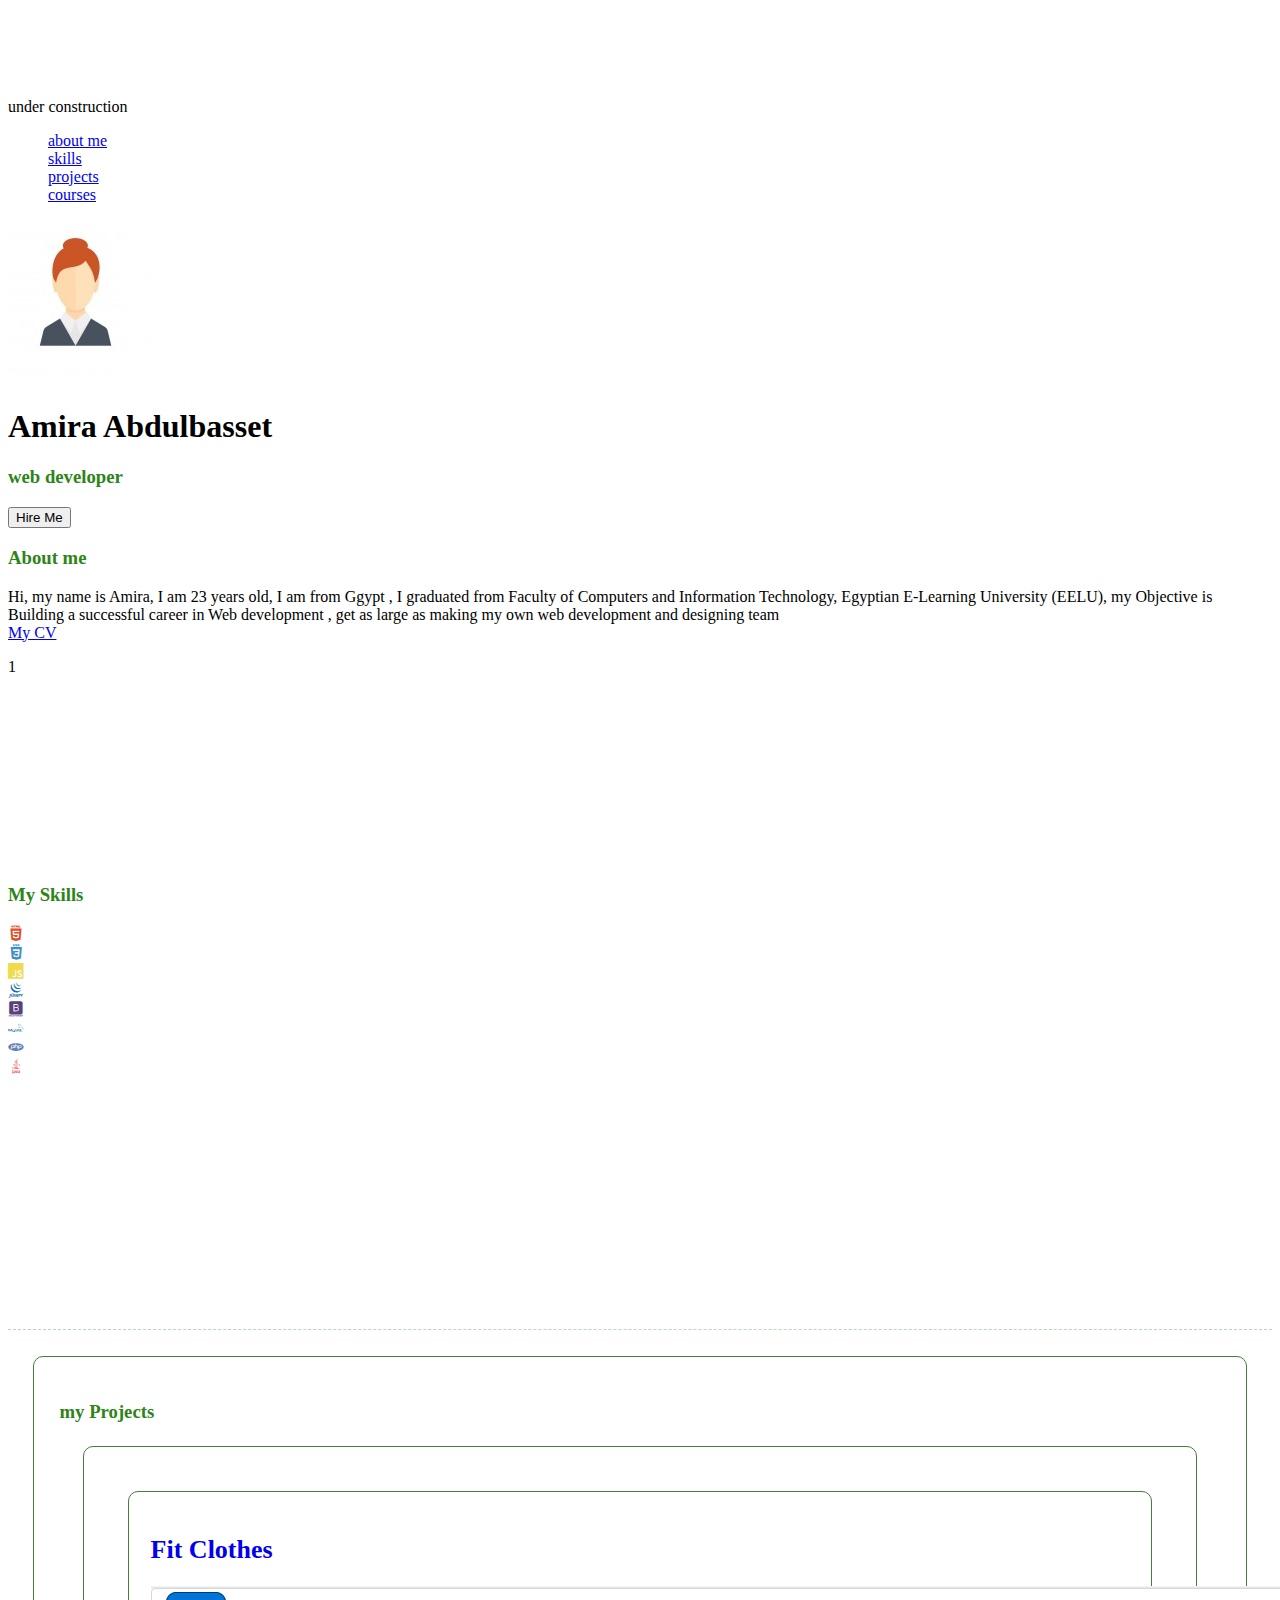
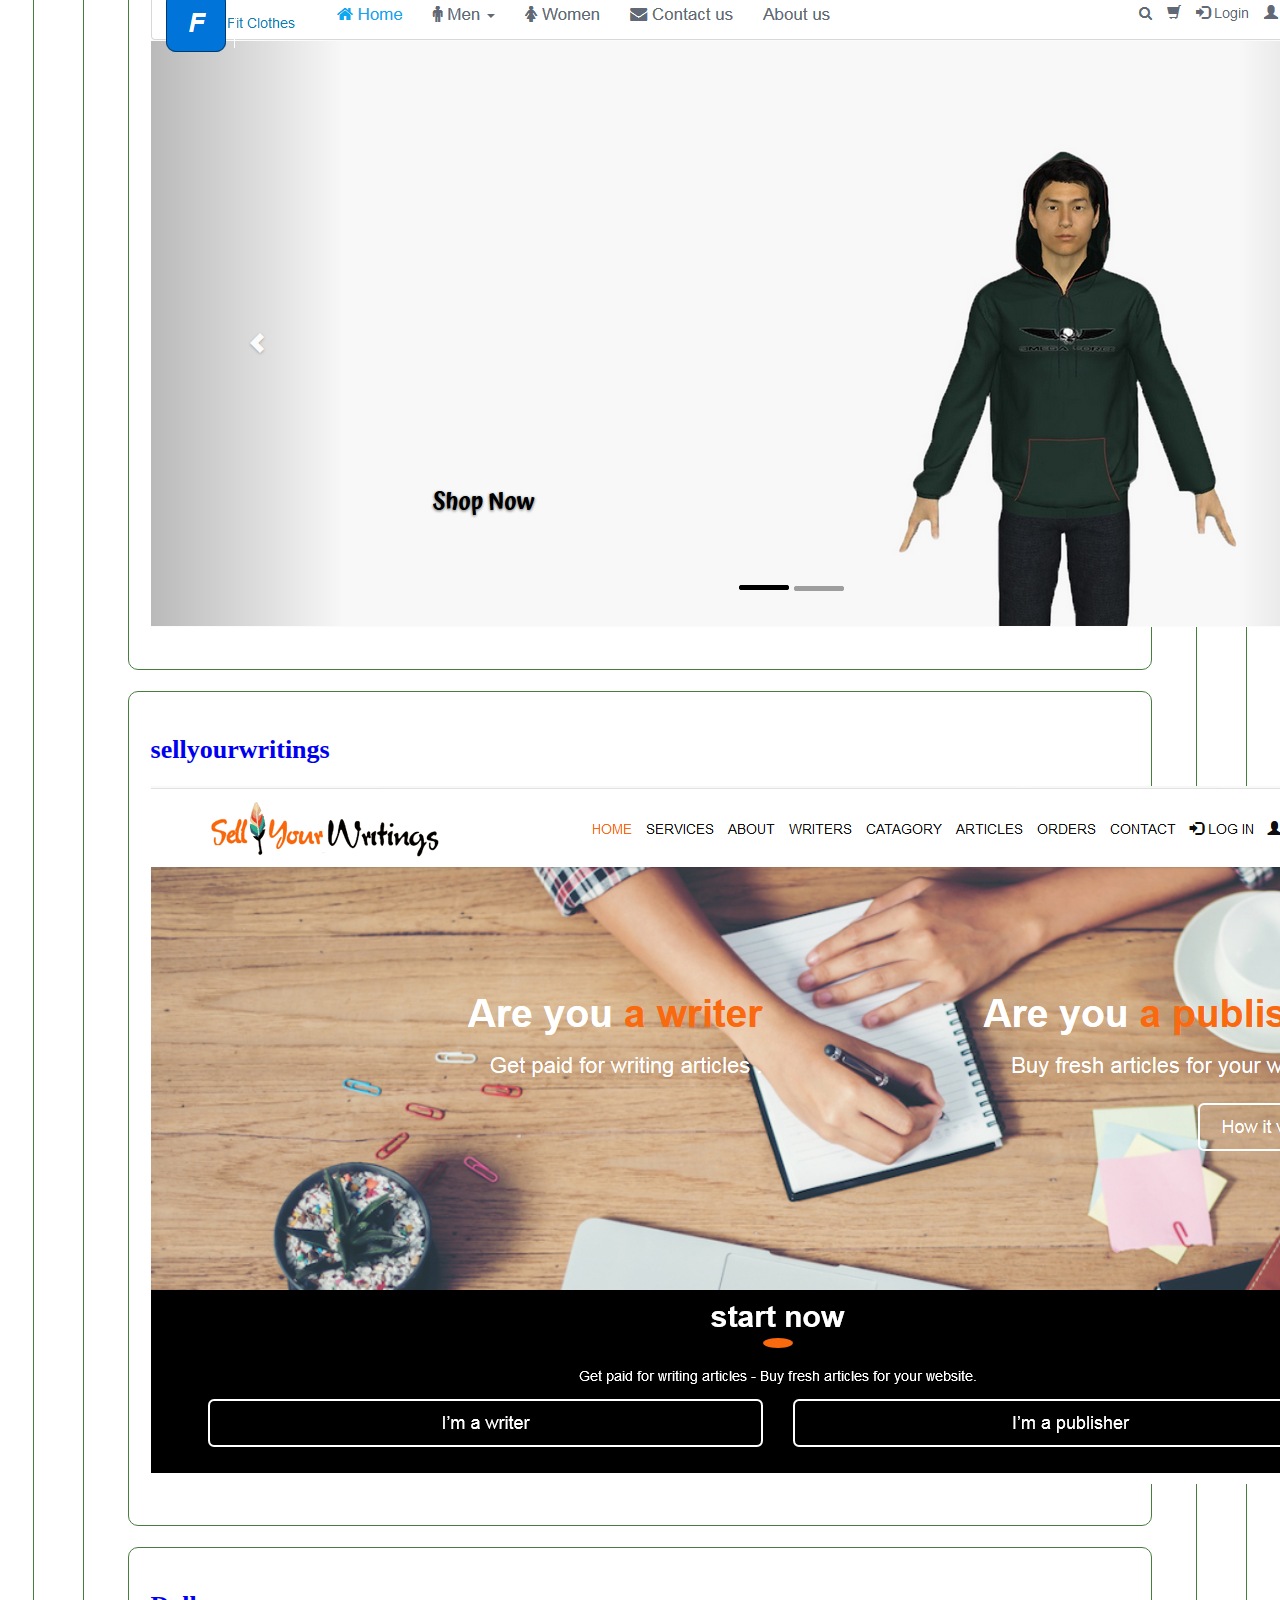
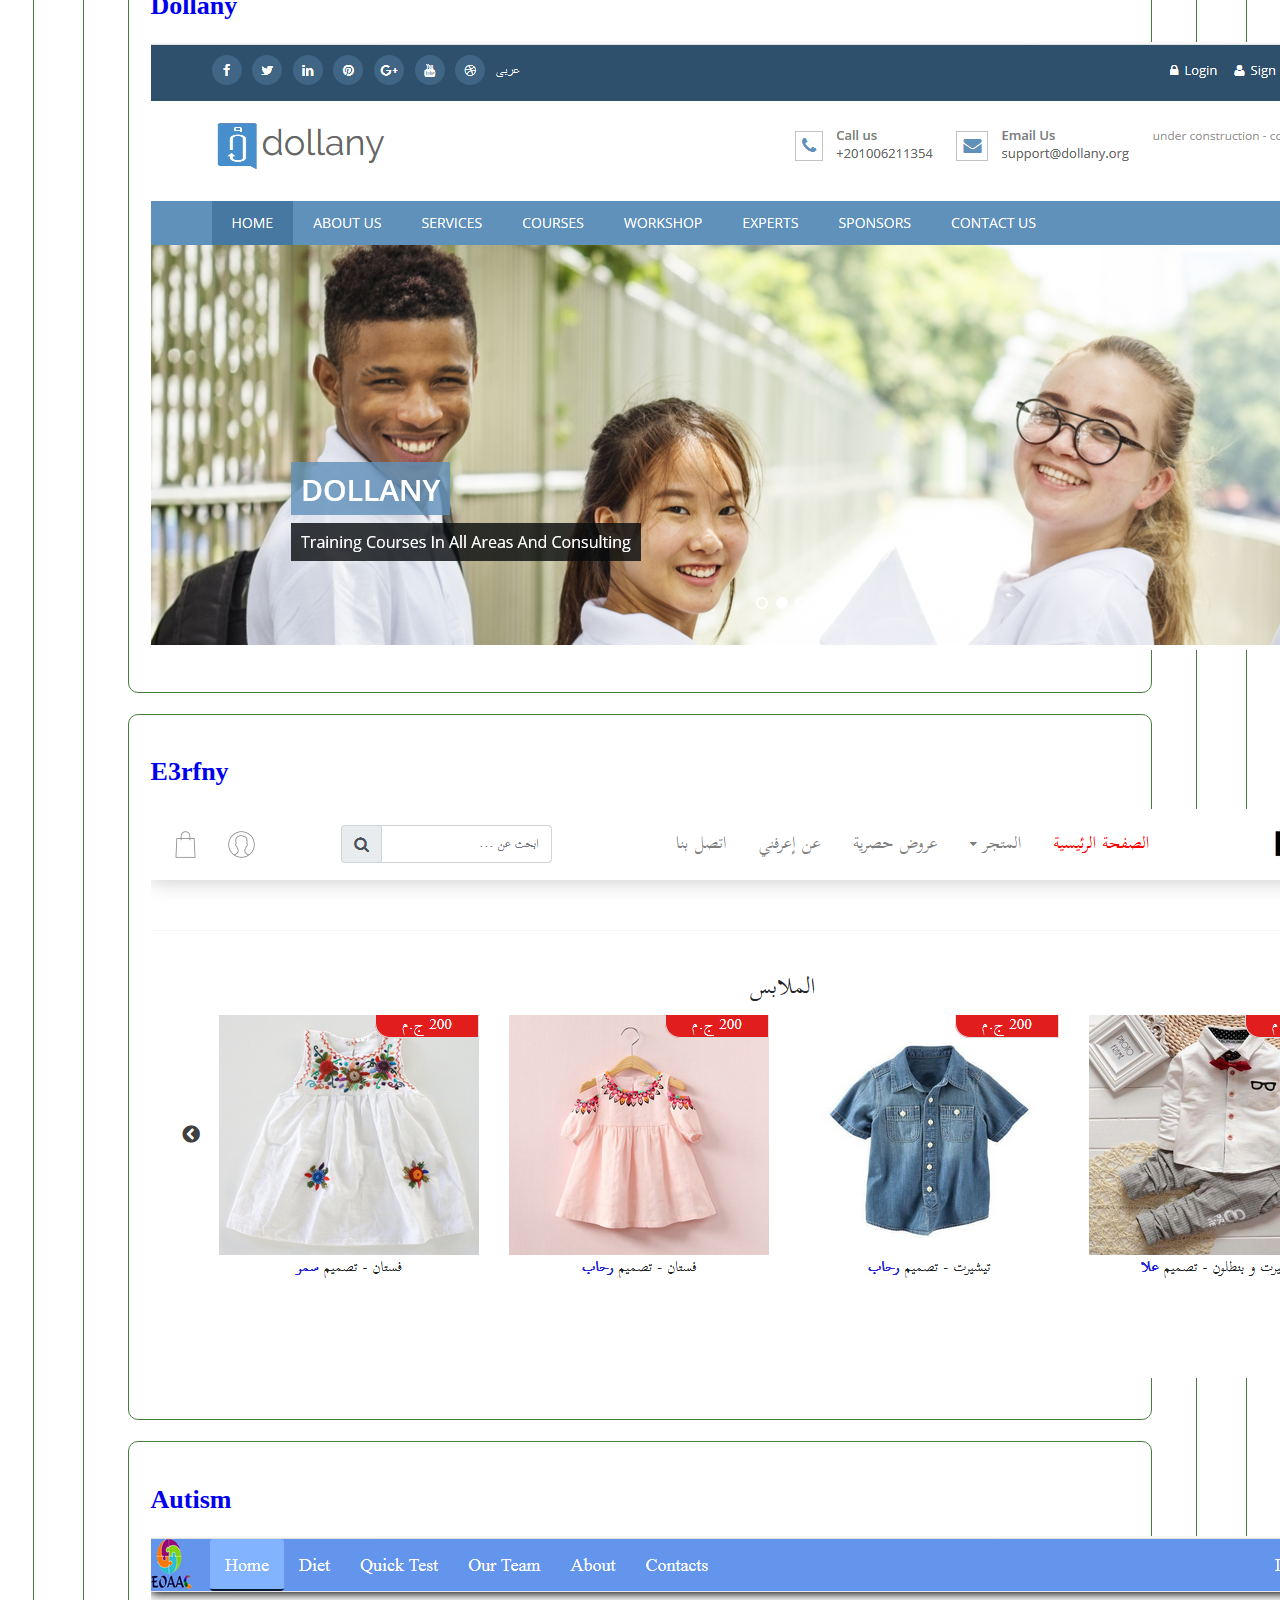
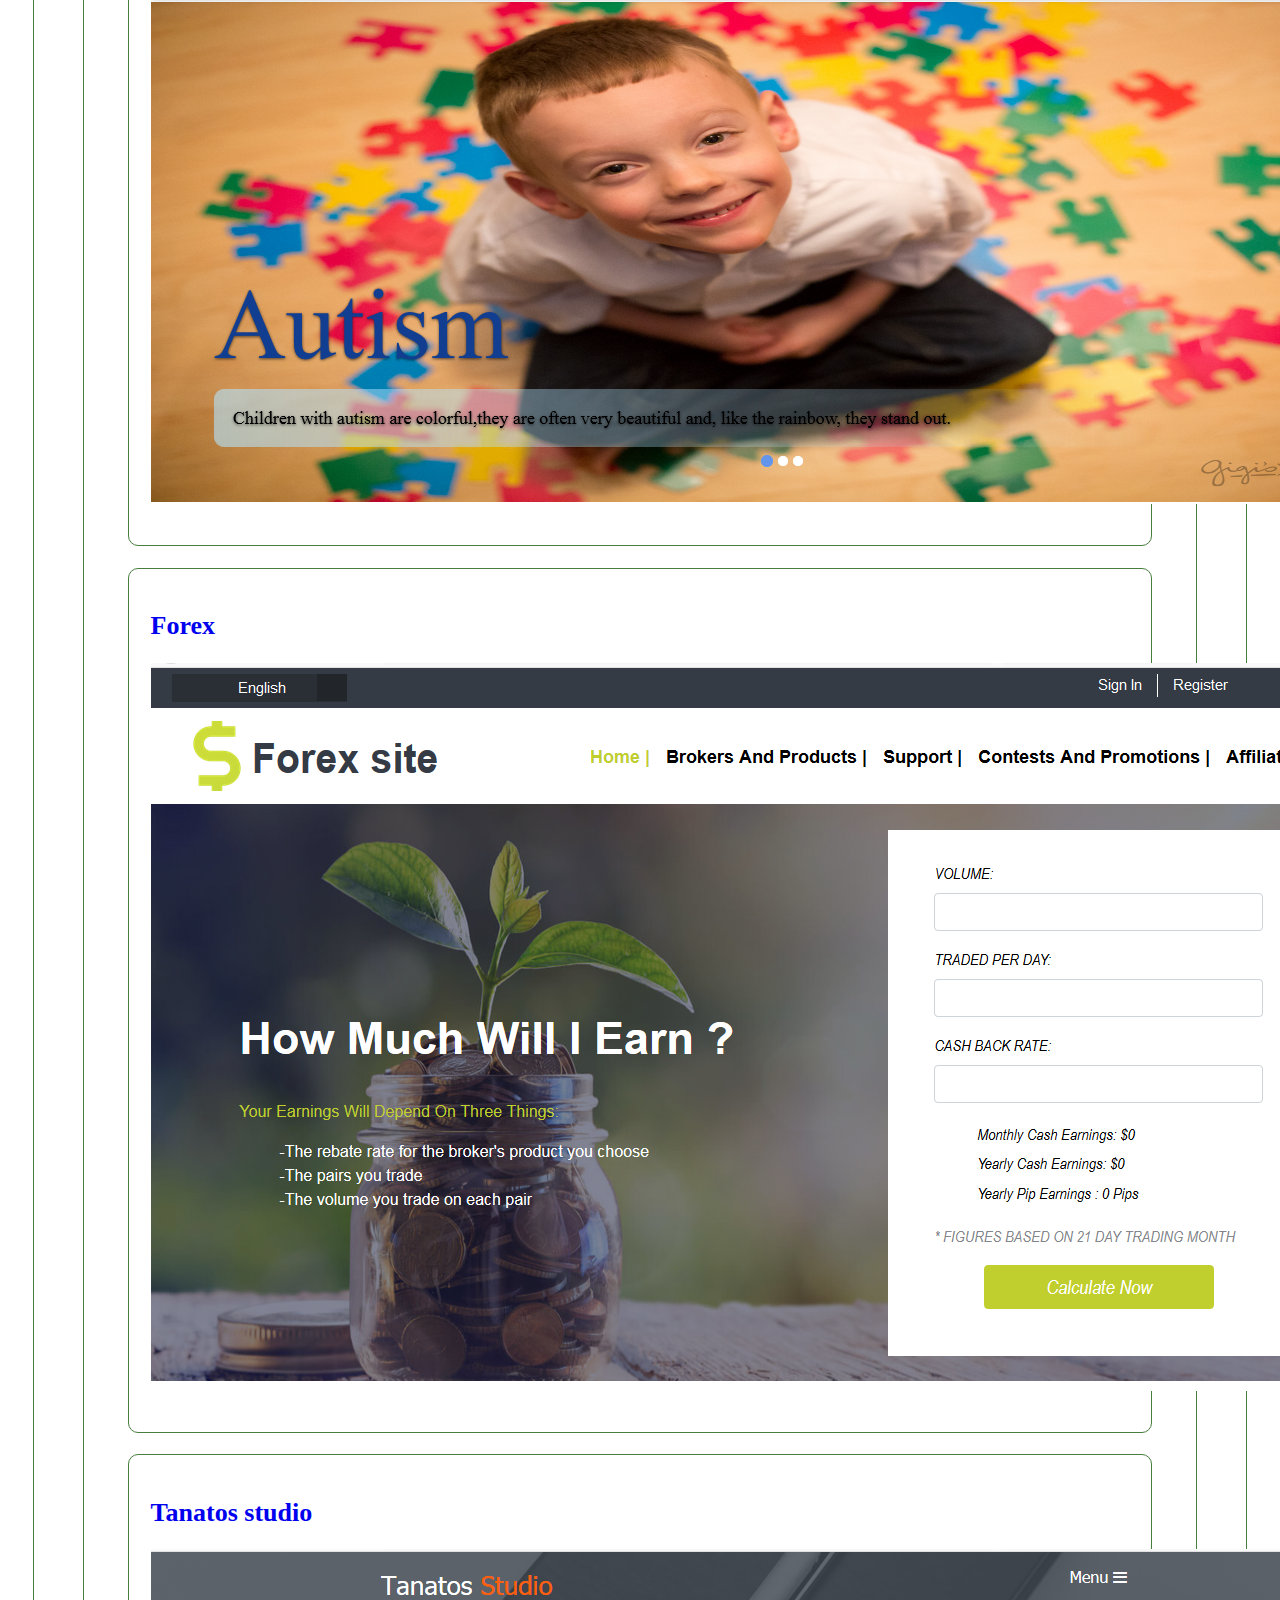
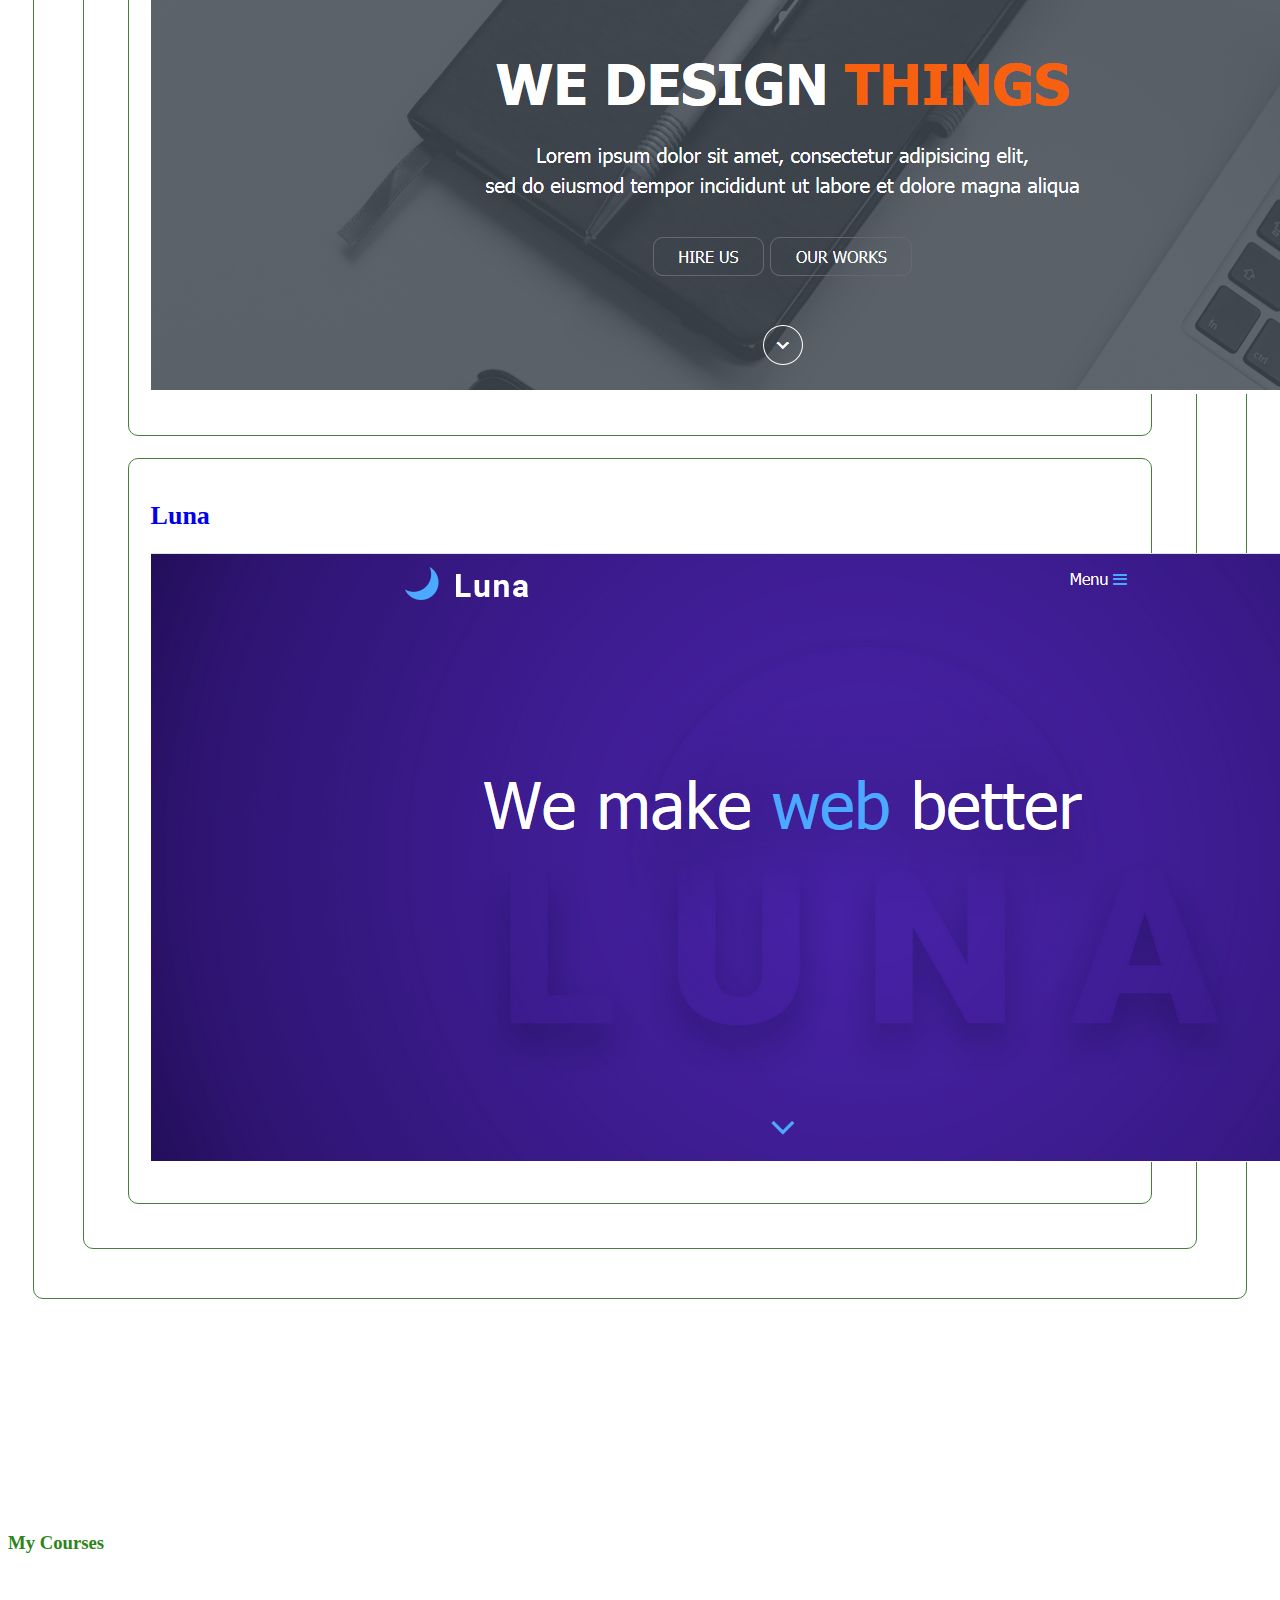
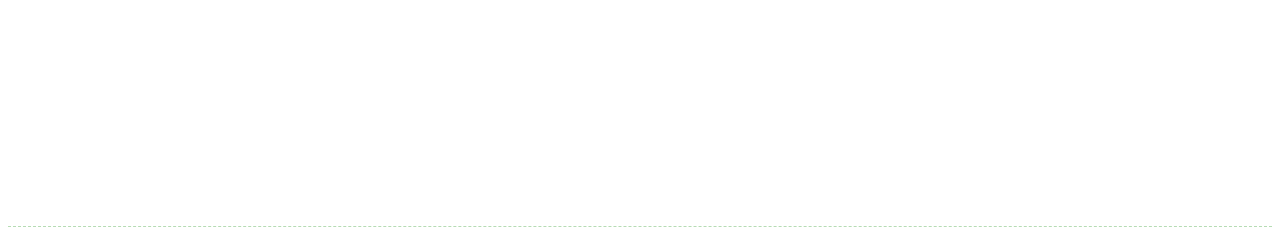
==== commit 0c8c0d96: "Update index.html" ====
--- a/index.html
+++ b/index.html
@@ -62,12 +62,14 @@
 					<h3 class="main-color">About me</h3>
 					<p>
 						Hi, my name is Amira, I am 23 years old,
-						I am from Ggypt - Assiut,
+						I am from Ggypt ,
 						I graduated from Faculty of Computers and Information Technology, Egyptian E-Learning University (EELU),
 						my Objective is Building a successful career in Web development , get as large as making my own web development and designing team
+						<br>
+						<a href="https://www.visualcv.com/amira-abdulbasset">My CV</a>
 					</p>		
 				</div>
-			</div>
+			</div>1
 			<!-- skills -->
 			<div class="row" id="skills">
 				<div class="col-md-12 col-sm-12 text-center">
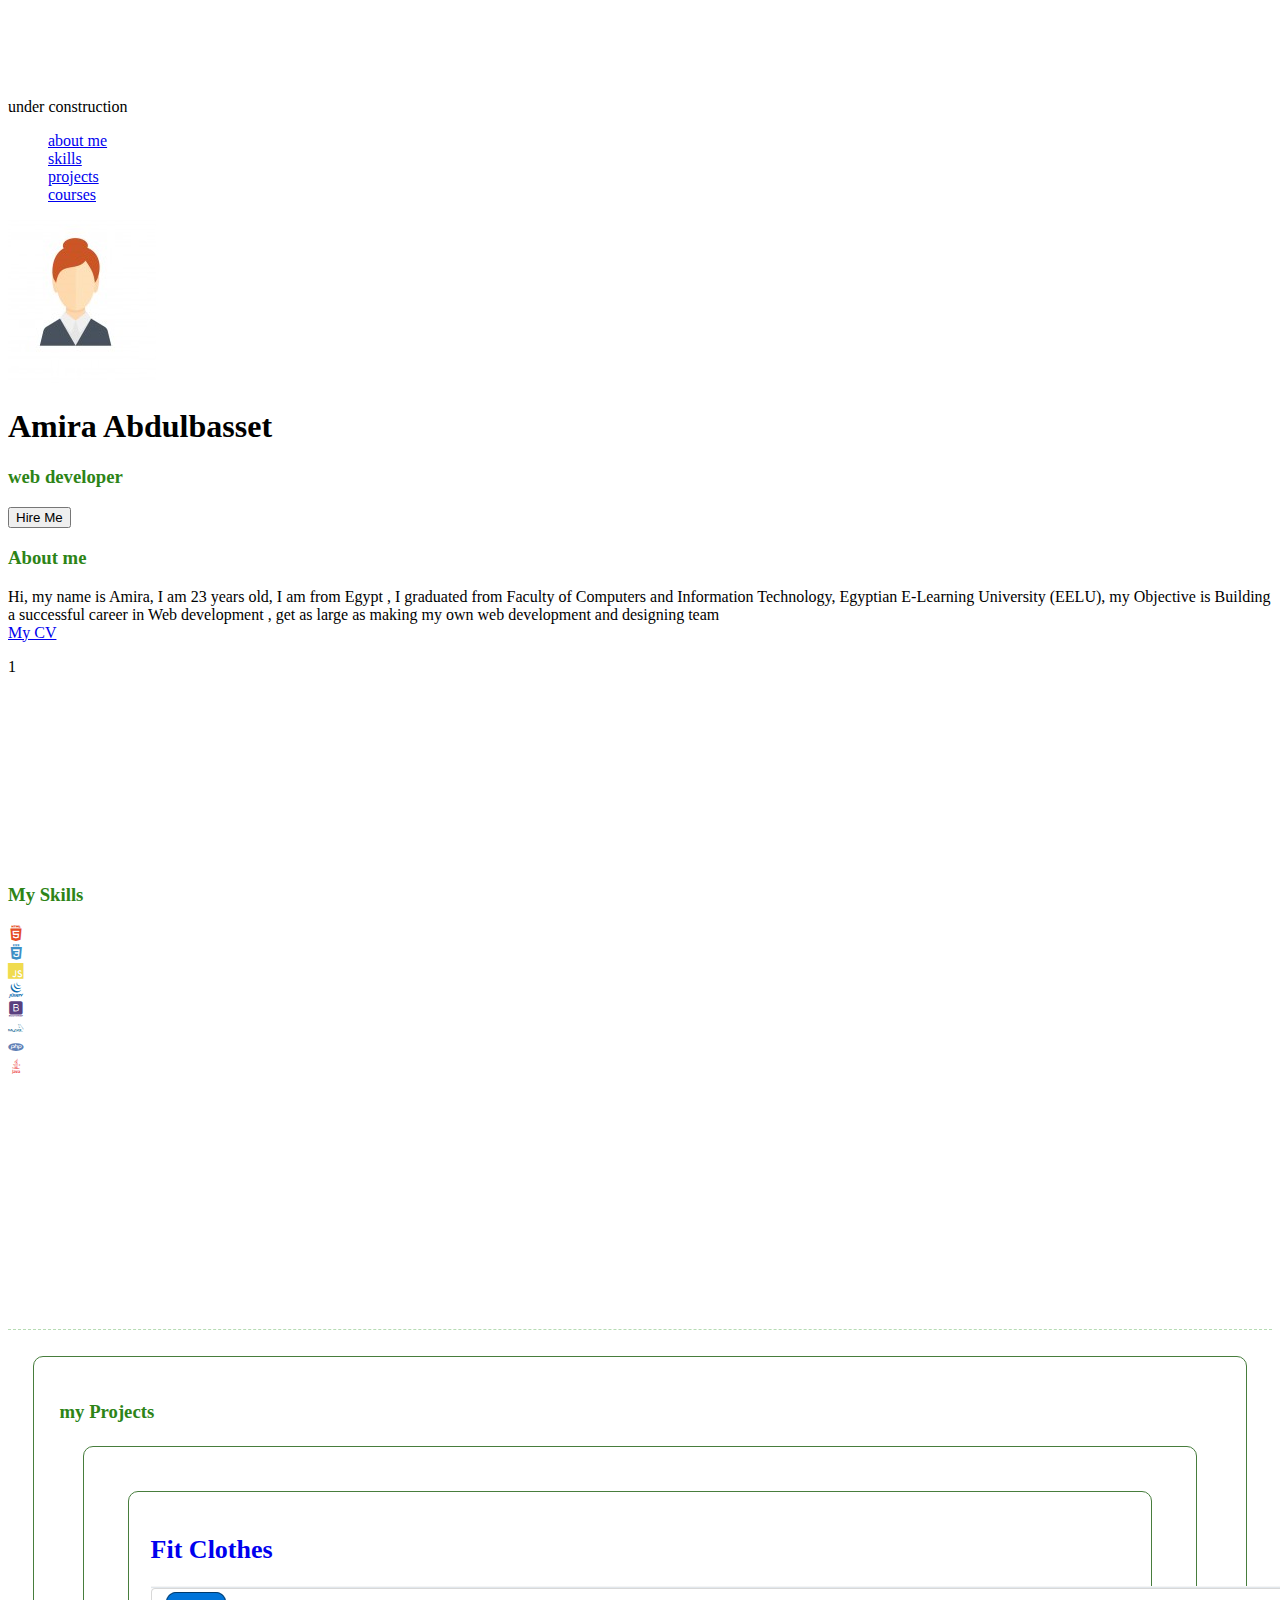
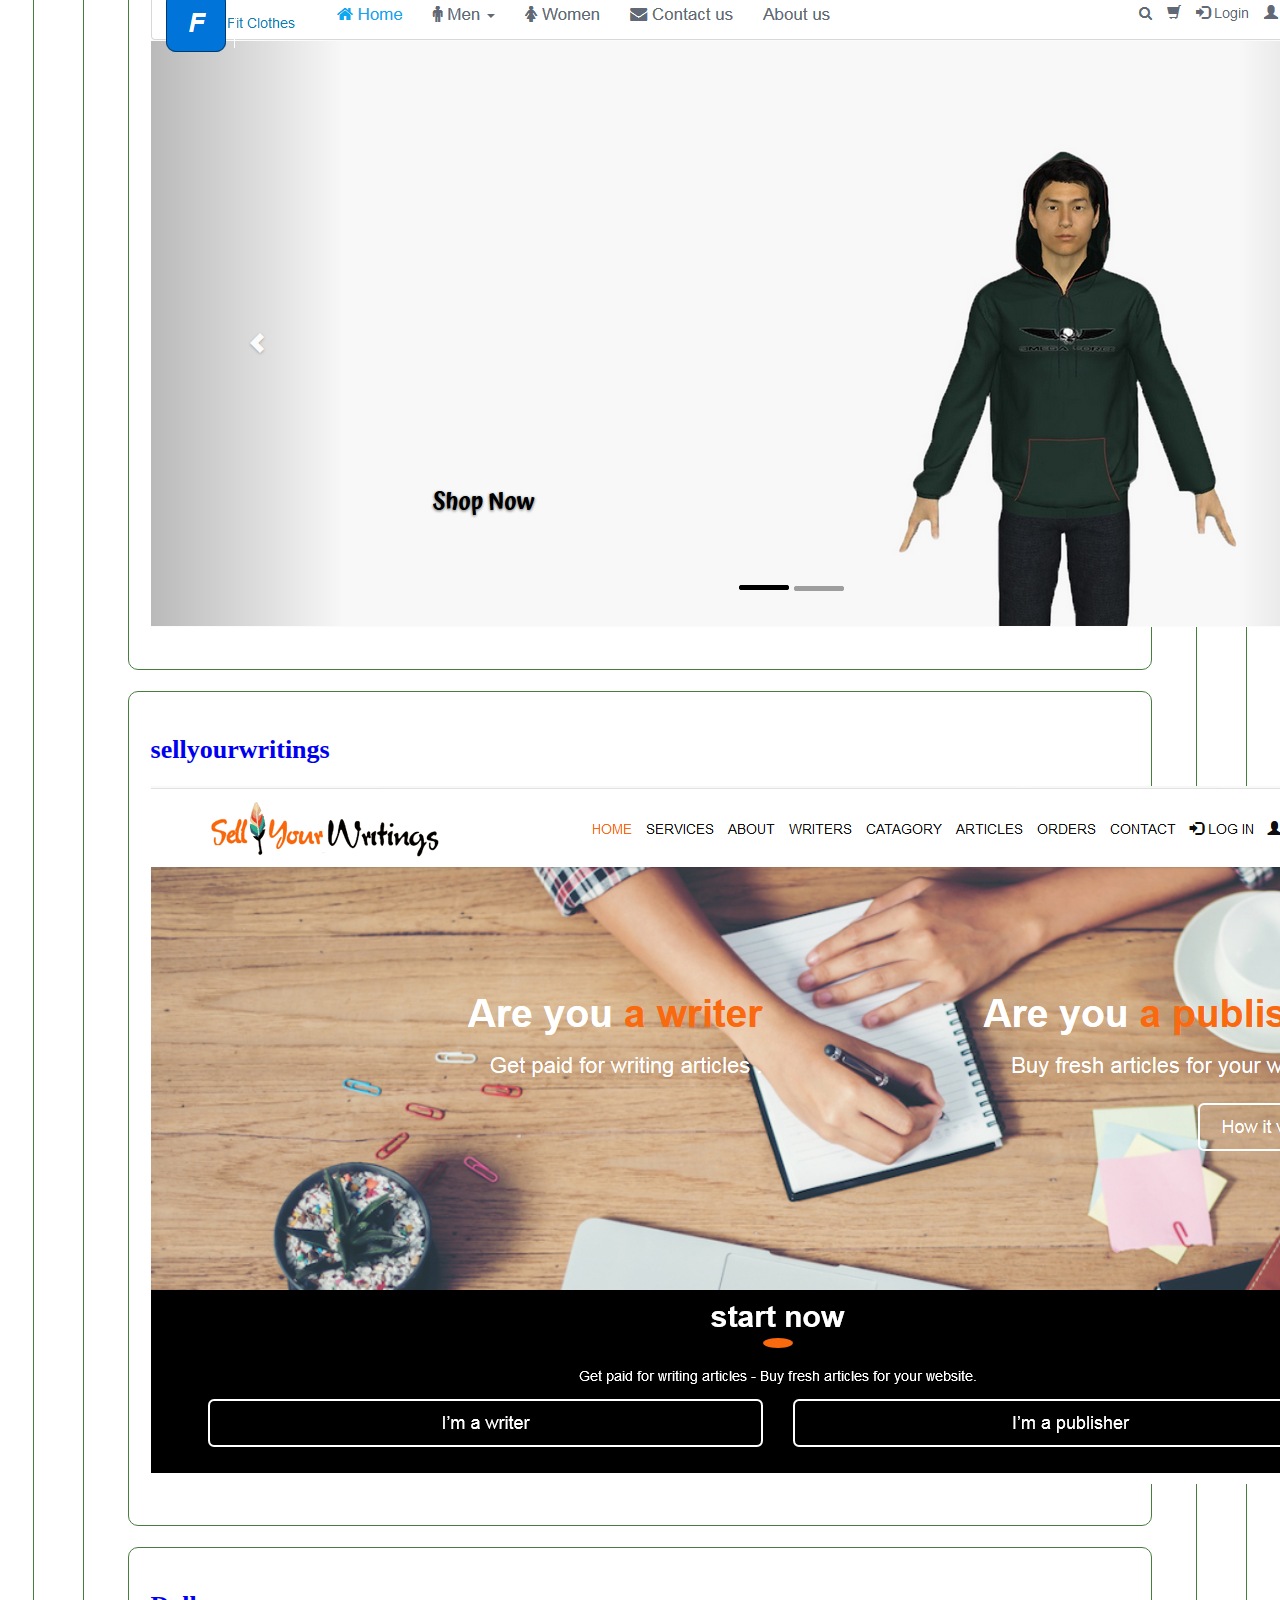
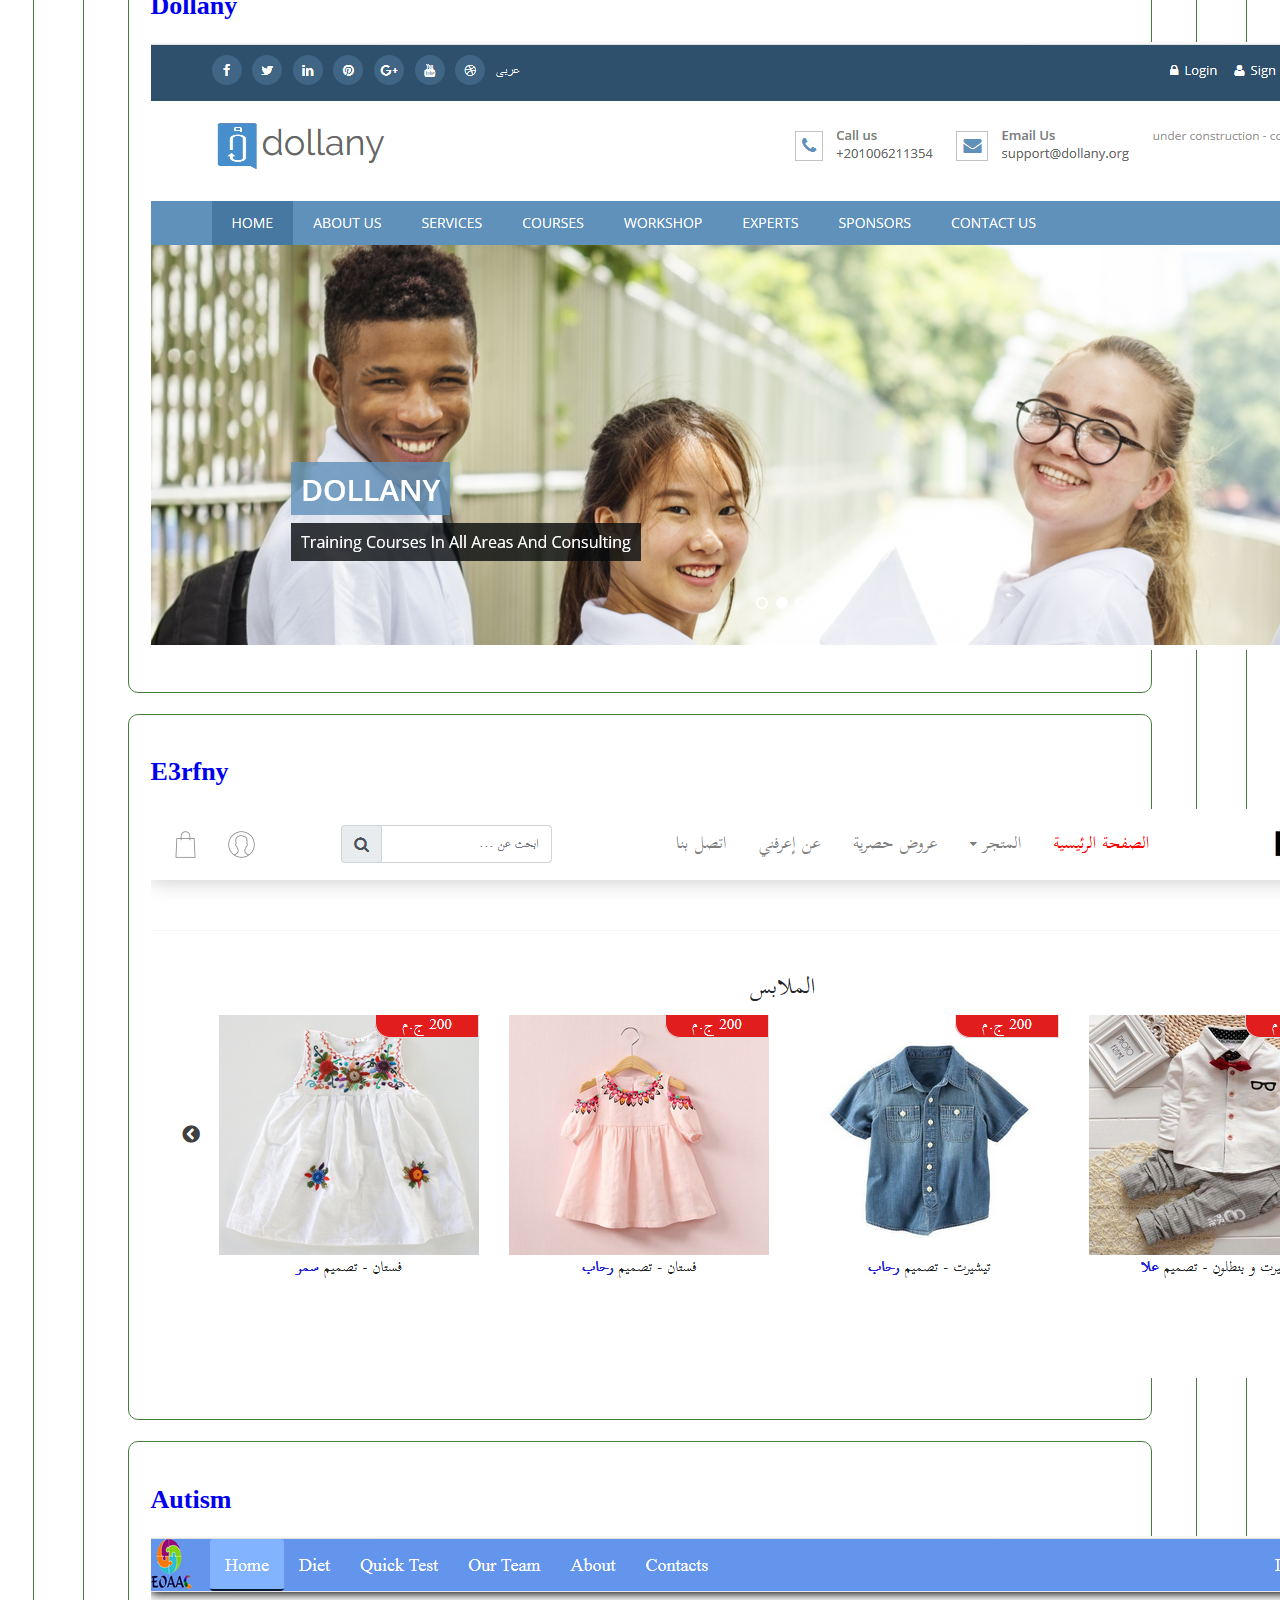
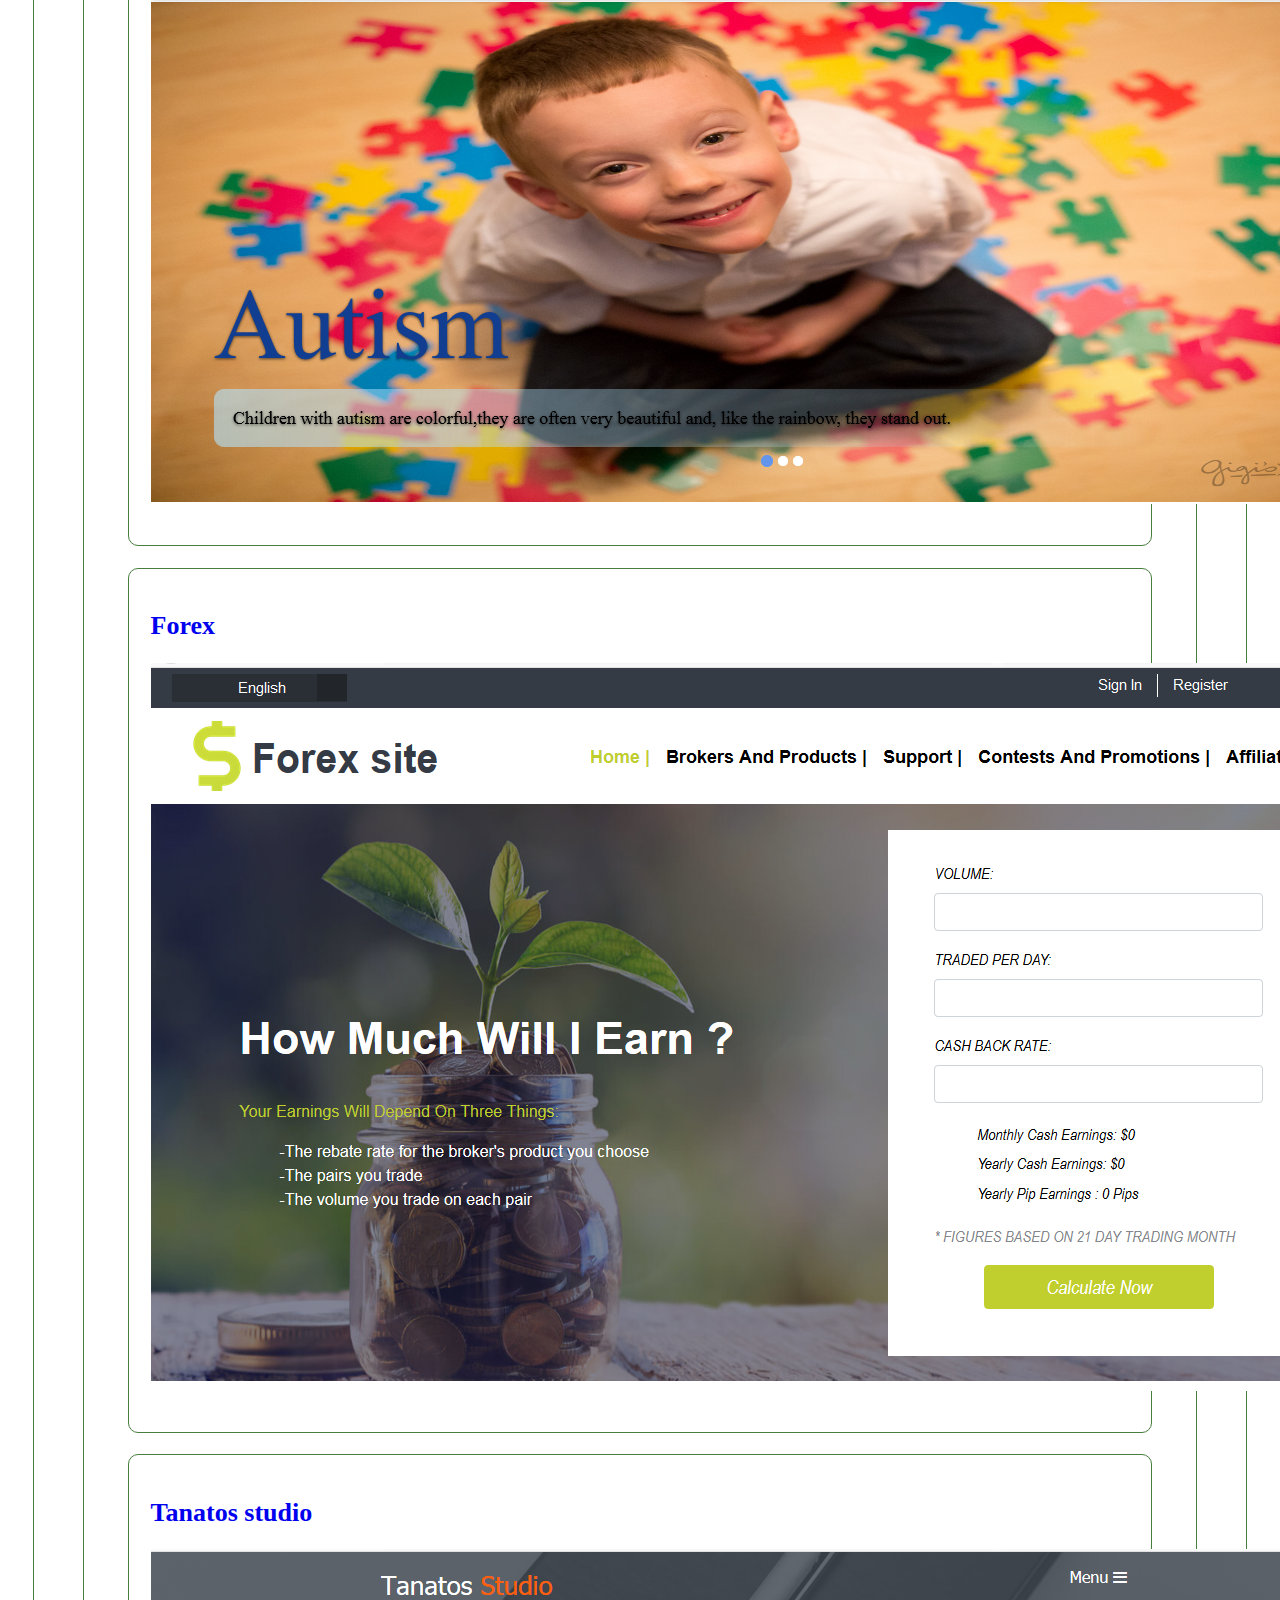
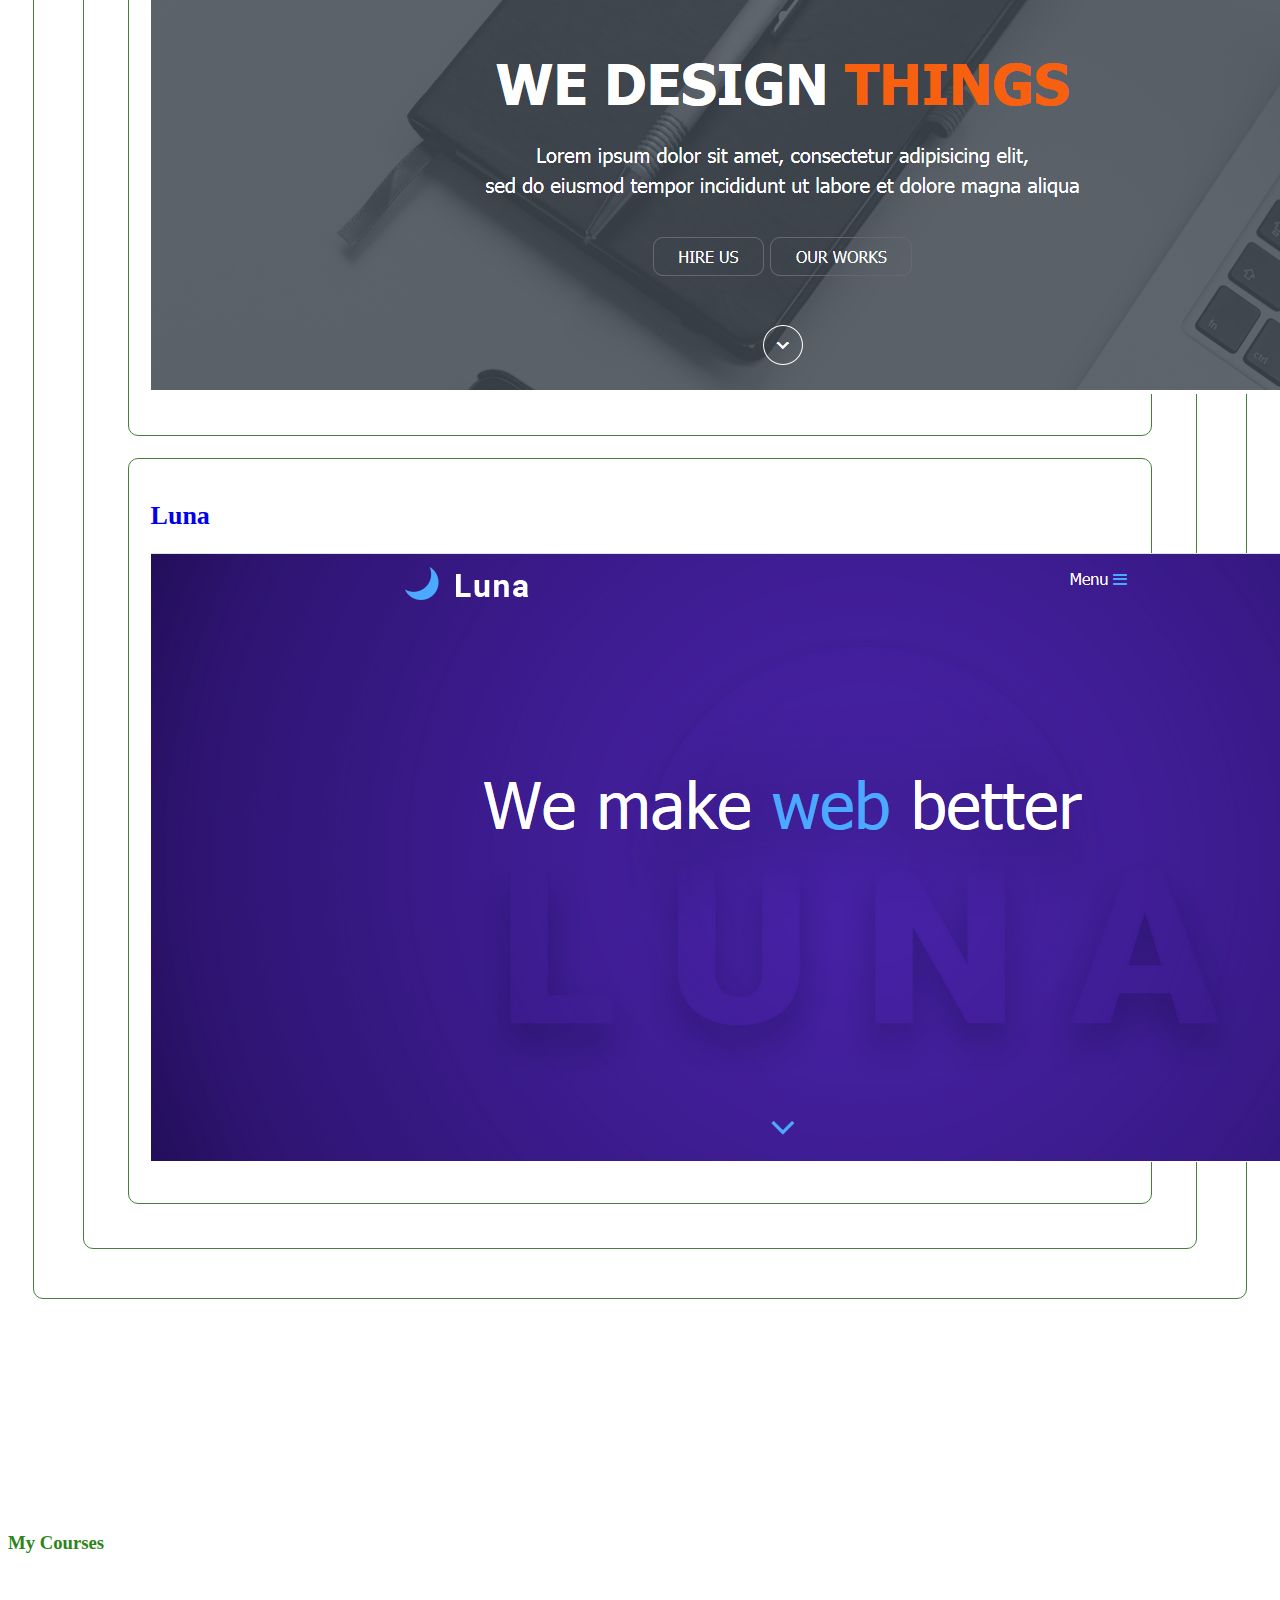
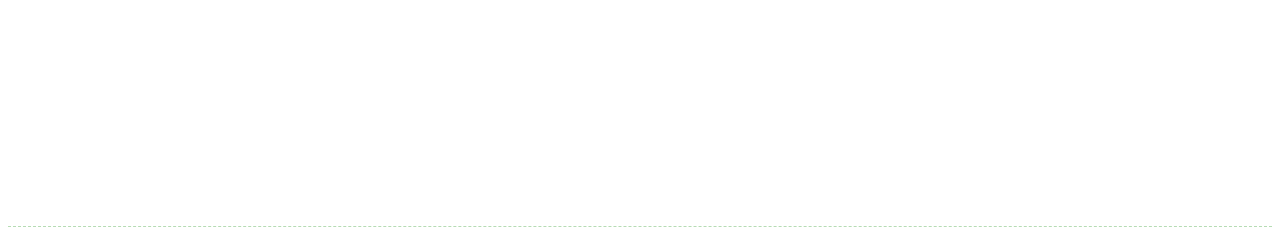
==== commit 243a927c: "Update index.html" ====
--- a/index.html
+++ b/index.html
@@ -62,7 +62,7 @@
 					<h3 class="main-color">About me</h3>
 					<p>
 						Hi, my name is Amira, I am 23 years old,
-						I am from Ggypt ,
+						I am from Egypt ,
 						I graduated from Faculty of Computers and Information Technology, Egyptian E-Learning University (EELU),
 						my Objective is Building a successful career in Web development , get as large as making my own web development and designing team
 						<br>
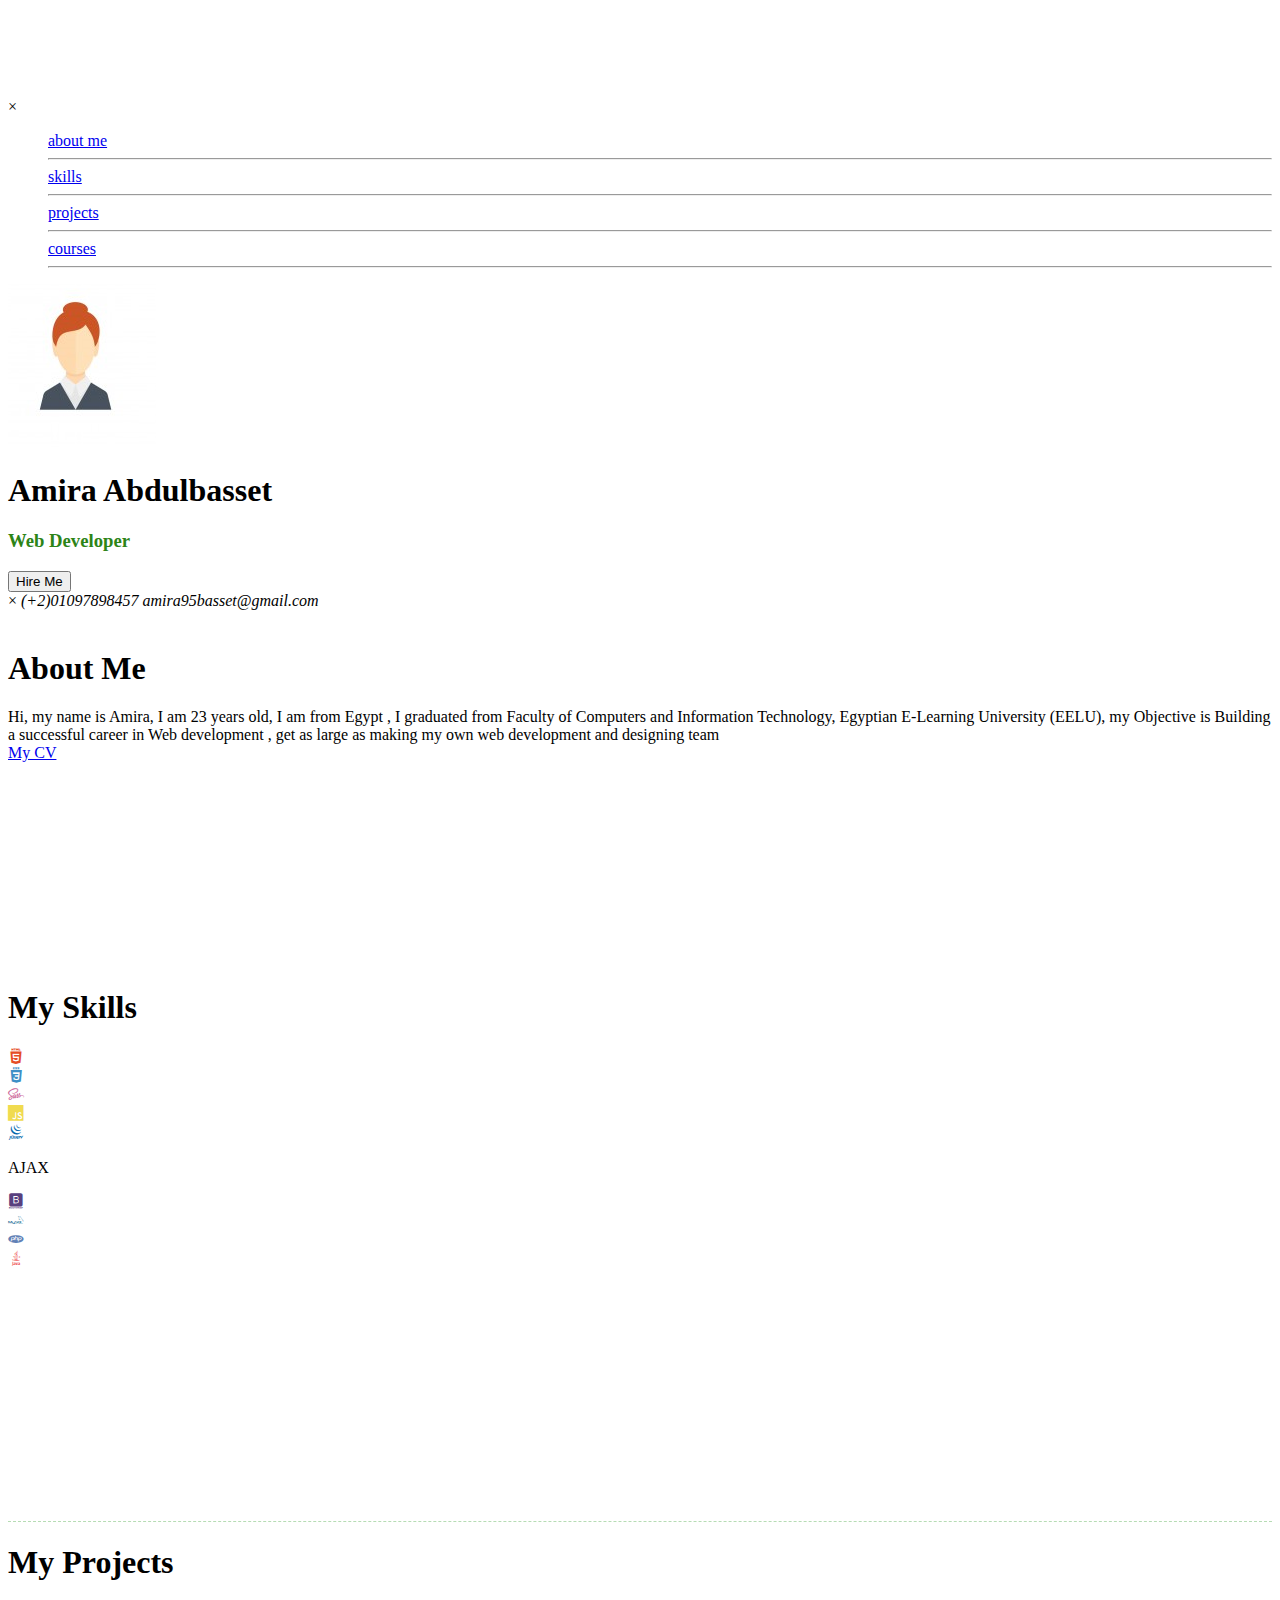
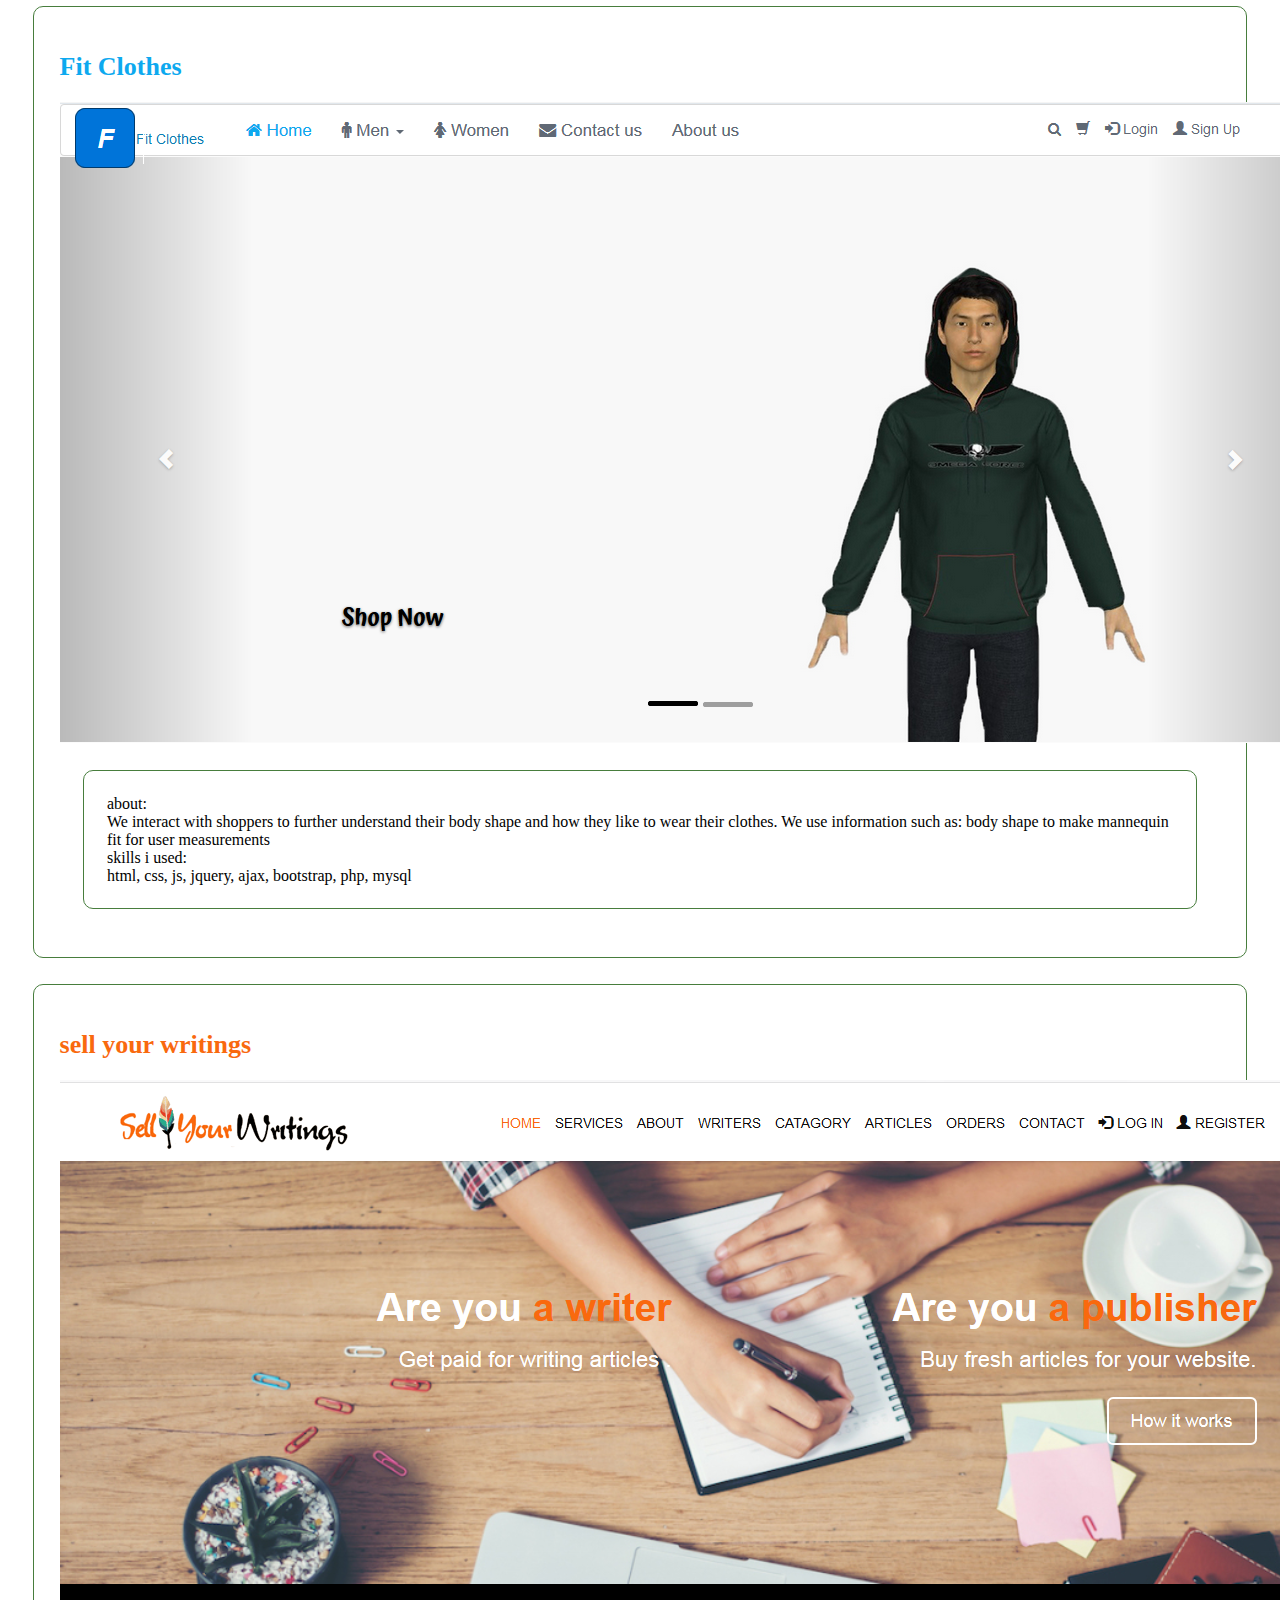
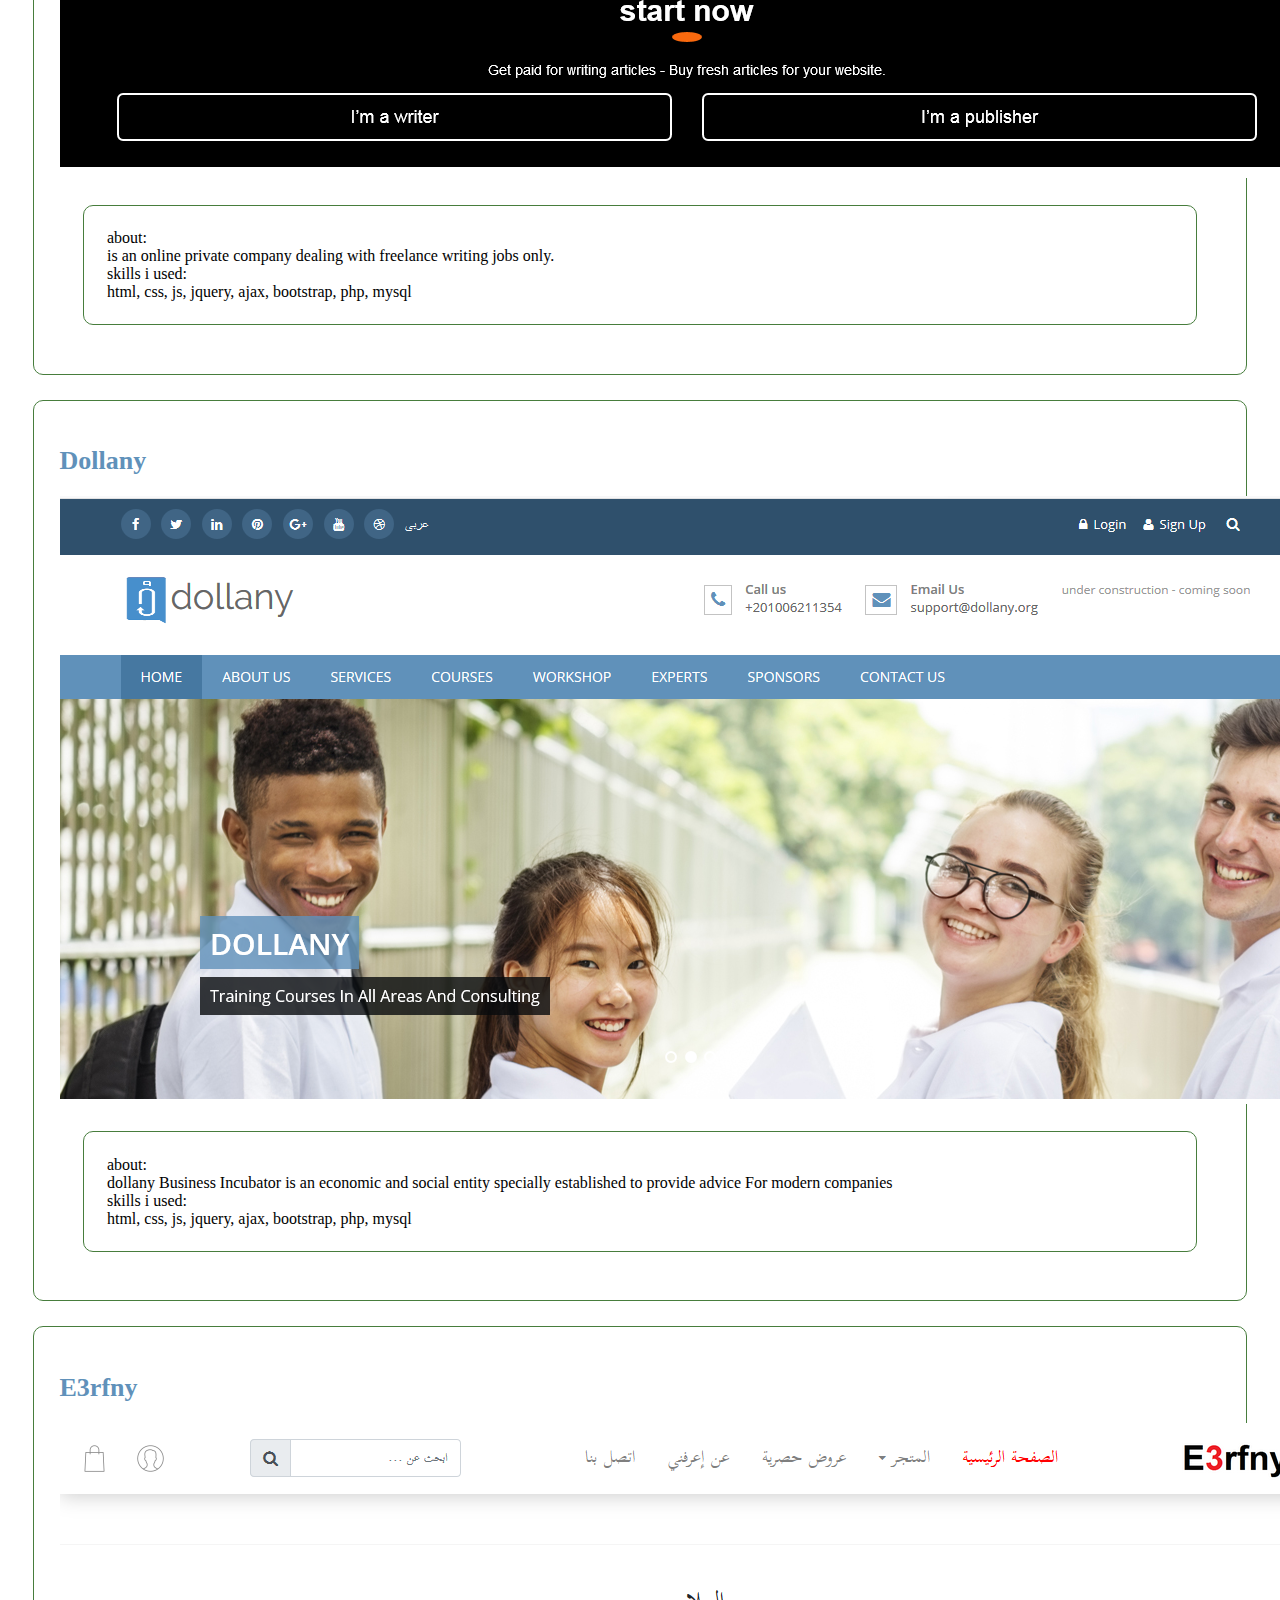
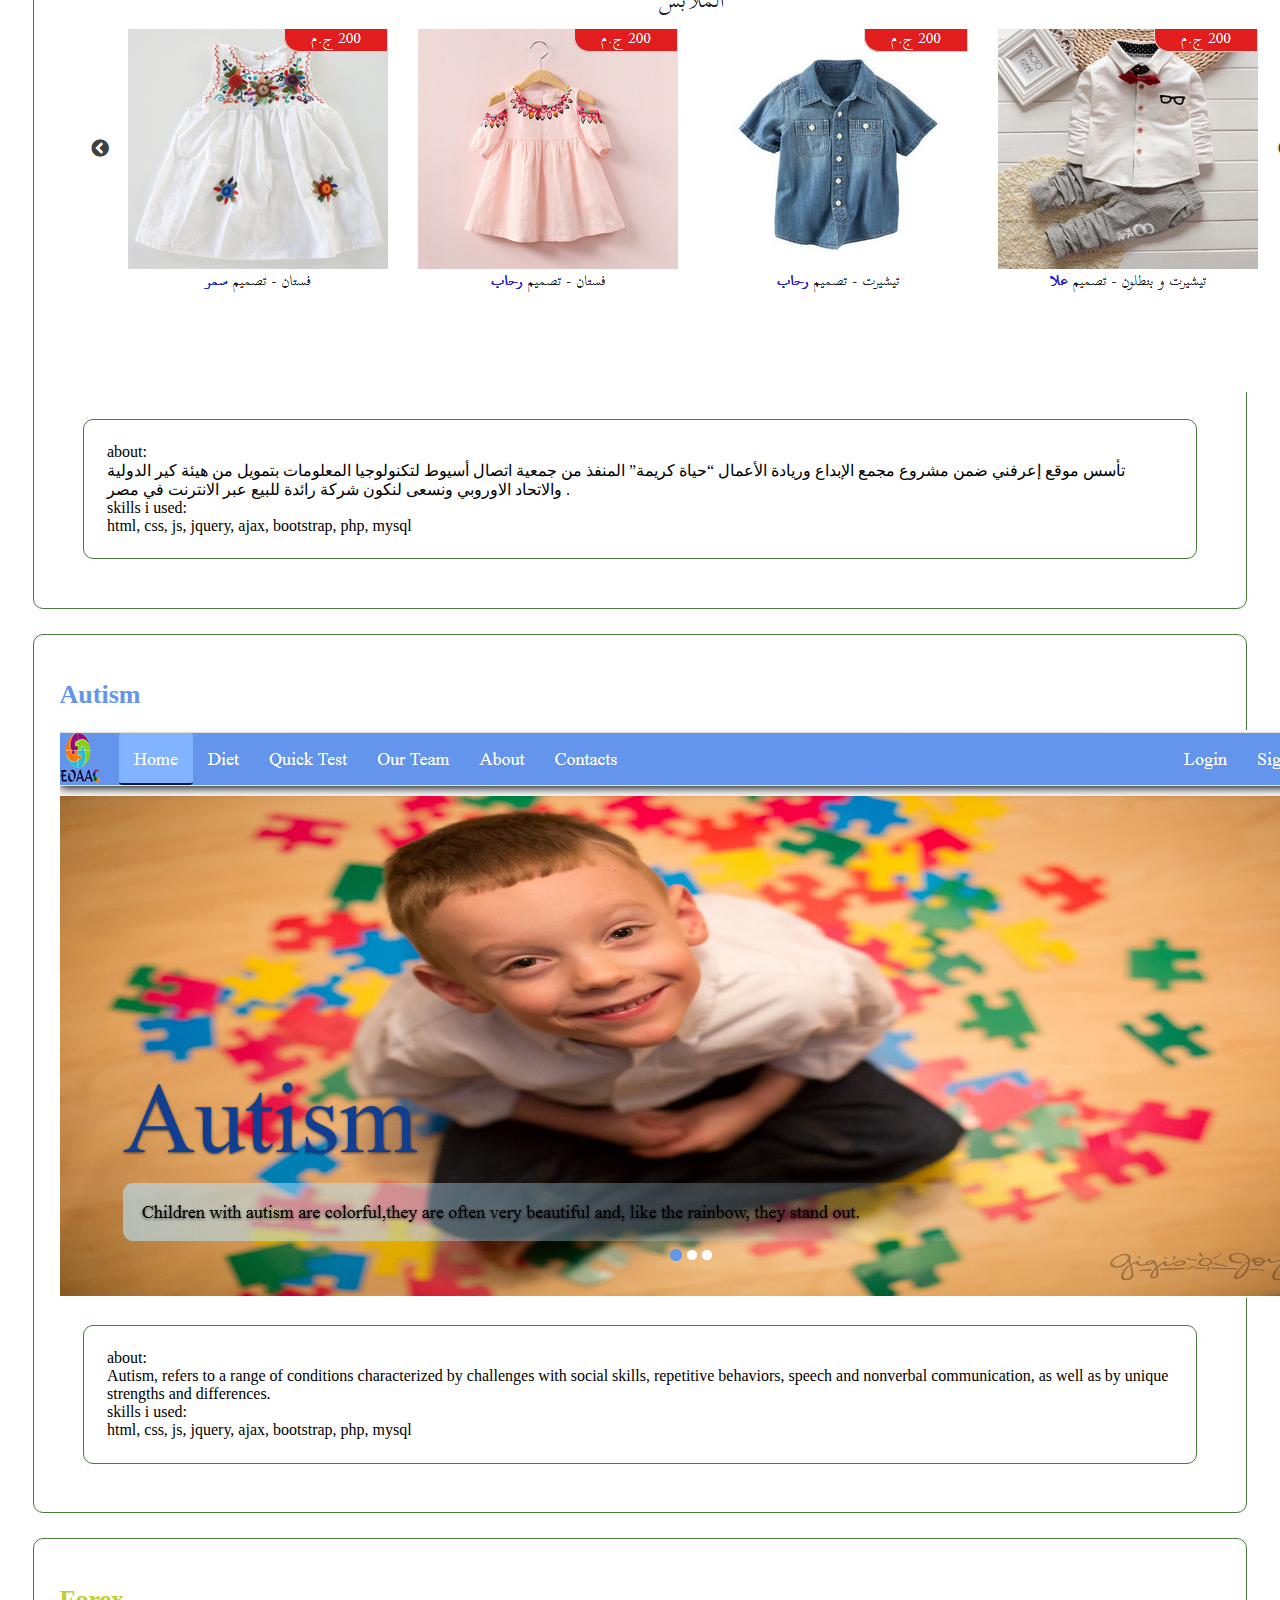
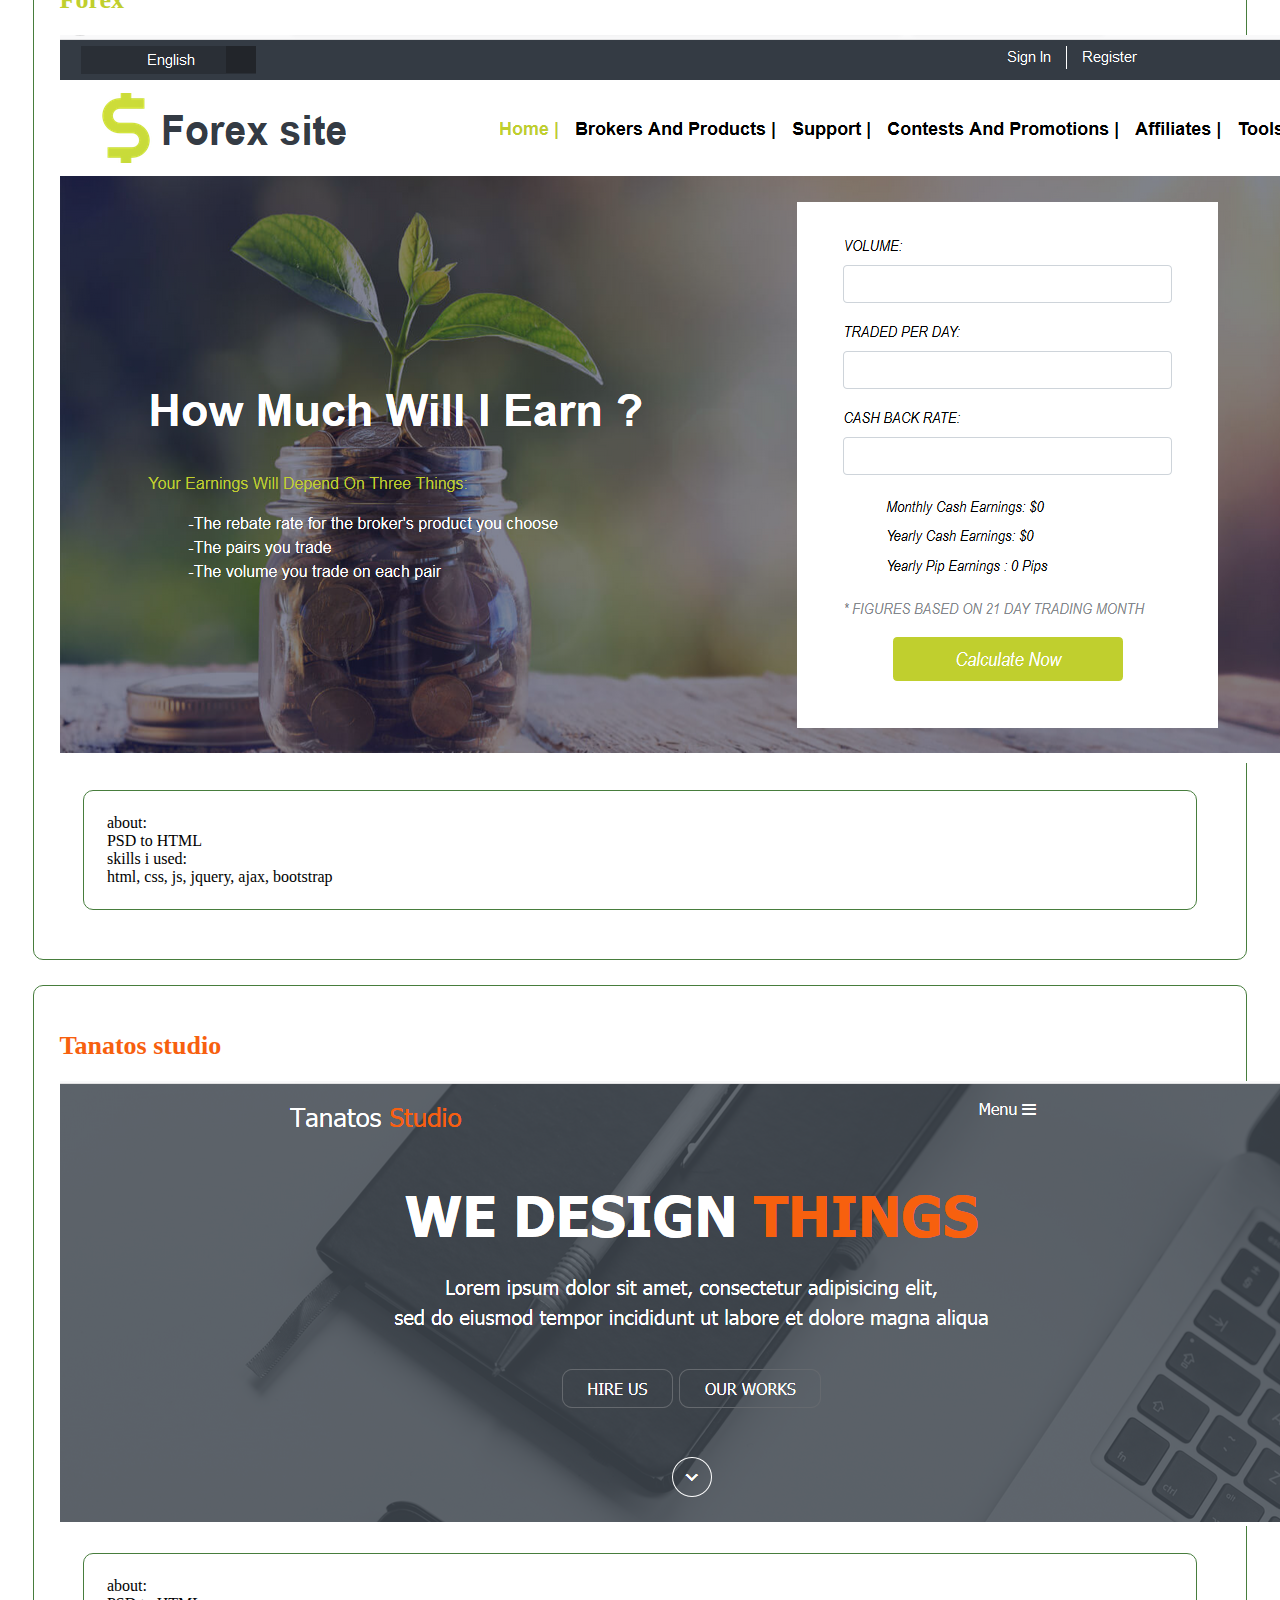
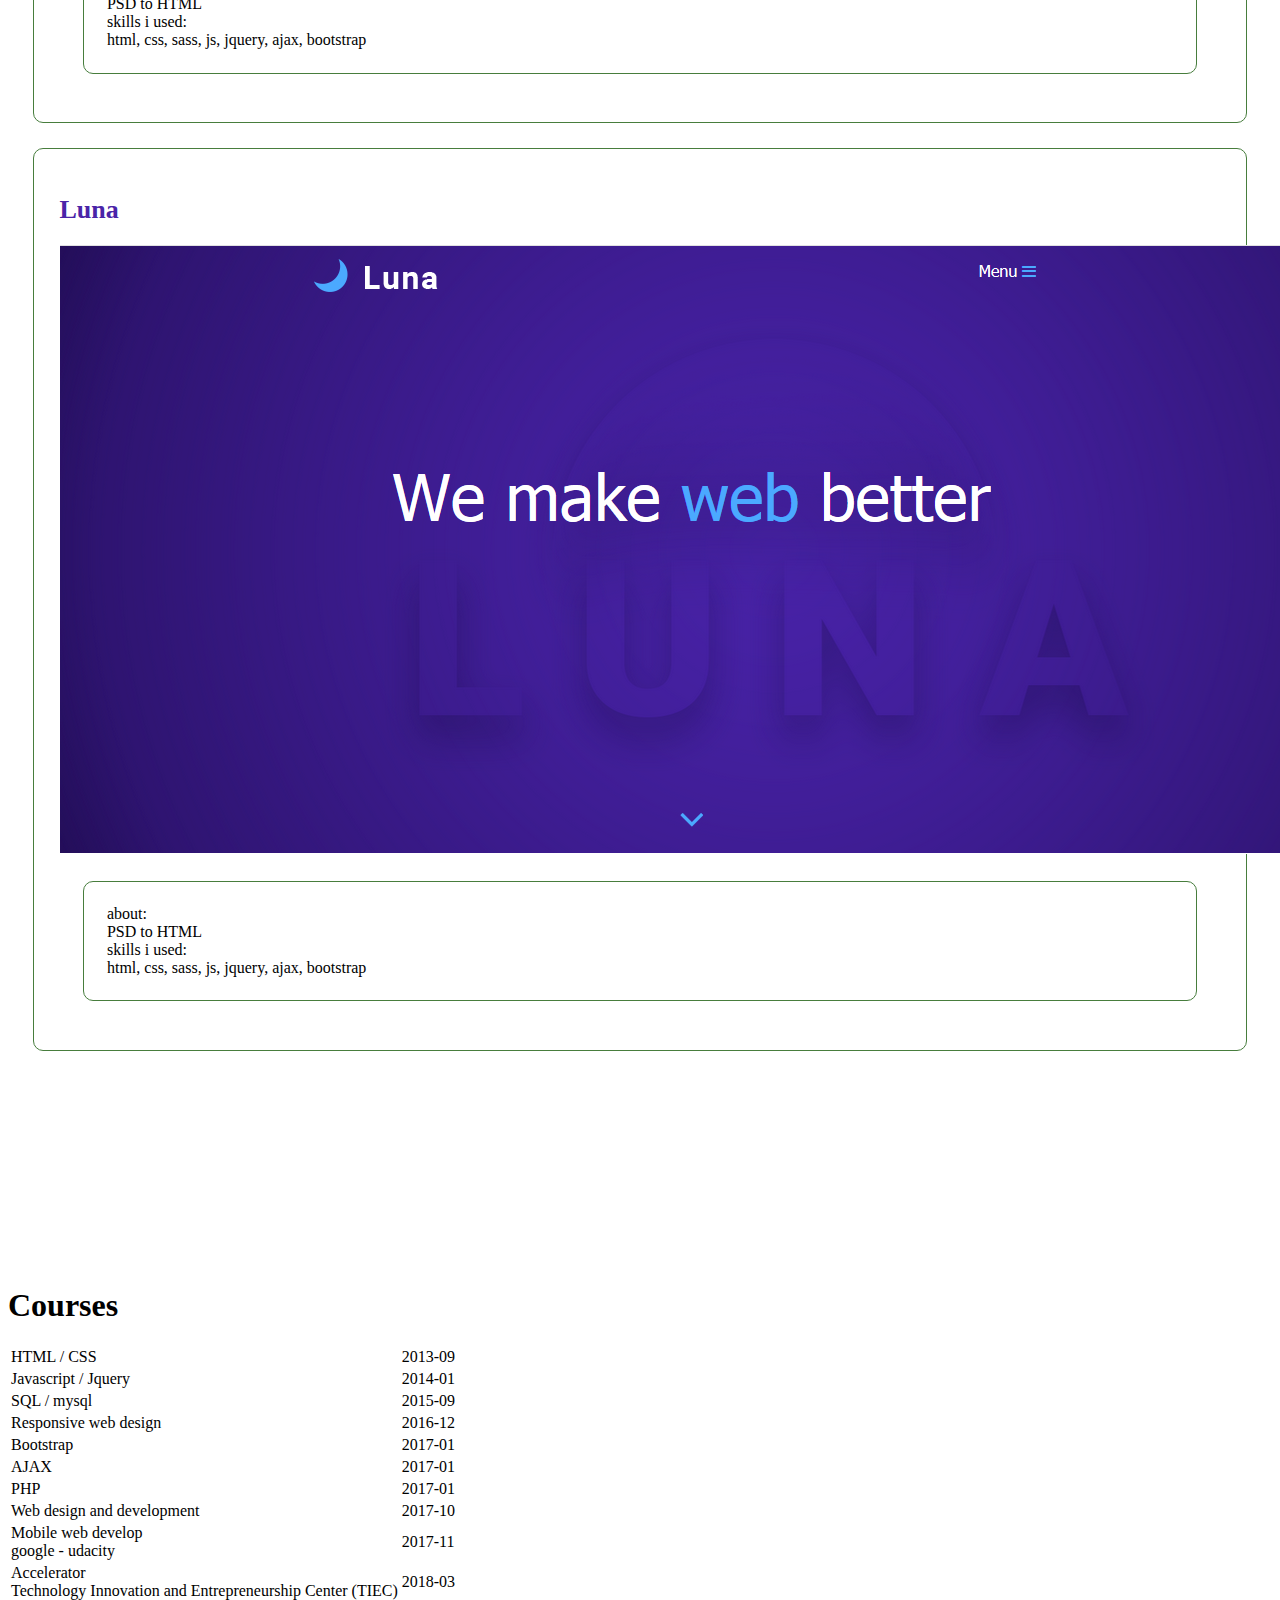
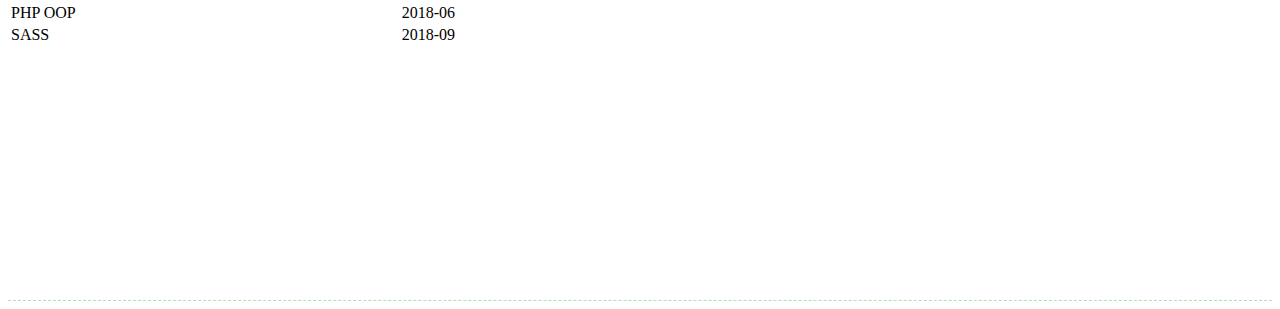
==== commit ef7b555d: "Update index.html" ====
--- a/index.html
+++ b/index.html
@@ -14,52 +14,76 @@
 	</head>
 	<body>
 		<div class="container-fluid">
-			<!-- welcome -->
-			<div class="row welcome background-color">
-				<div class="col-md-12 col-sm-12 menu">
-					under construction
-					<i class="fa fa-navicon"></i>		
-				</div>
-				<ul class="col-md-12 col-sm-12 menu-popup">
-					<li><i class="fa fa-close"></i></li>		
-					<li>
-						<a href="#about">
-							<i class="fa fa-info"></i> about me
-						</a>
-					</li>		
-					<li>
-						<a href="#skills">
-							<i class="fa fa-bar-chart"></i> skills
-						</a>
-					</li>		
-					<li>
-						<a href="#projects">
-							<i class="fa fa-code"></i> projects
-						</a>
-					</li>		
-					<li>
-						<a href="#courses">
-							<i class="fa fa-tv"></i> courses
-						</a>
-					</li>
-					<li class="social-media"> 
-						<a href=""><i class="fa fa-linkedin"></i></a>
-						<a href=""><i class="fa fa-github"></i></a>
-					</li>		
-				</ul>
-				<div class="col-md-12 col-sm-12 text-center profile">
-					<img src="img/profile.png" alt="avatar" class="img img-responsive profile_pic">
-					<h1>Amira Abdulbasset</h1>
-					<h3>web developer</h3>
-					<button class="main-color uppercase btn">Hire Me</button>
-					<br>
-					<a href="#about"><i class="fa fa-angle-down"></i></a>		
-				</div>
-			</div>
-			<!-- about me -->
-			<div class="row" id="about">
-				<div class="col-md-12 col-sm-12 text-center">
-					<h3 class="main-color">About me</h3>
+			<!-- welcome section  -->
+			<div class="row welcome">
+				<div class="col-md-12 text-right">
+					<i class="fa fa-navicon" data-toggle="modal" data-target="#menu"></i>
+					<!--Menu Modal -->
+					<div class="modal fade text-center" id="menu" tabindex="-1" role="dialog" aria-labelledby="exampleModalLabel" aria-hidden="true">
+					  	<div class="modal-dialog" role="document">
+					    	<div class="modal-content">
+						      	<div class="modal-body">
+					          		<span aria-hidden="true" class="close" data-dismiss="modal" aria-label="Close">&times;</span>
+					        		<ul>
+										<li>
+											<a href="#about">
+												<i class="fa fa-info"></i> about me
+											</a>
+											<hr>
+										</li>		
+										<li>
+											<a href="#skills">
+												<i class="fa fa-bar-chart"></i> skills
+											</a>
+											<hr>
+										</li>		
+										<li>
+											<a href="#projects">
+												<i class="fa fa-code"></i> projects
+											</a>
+											<hr>
+										</li>		
+										<li>
+											<a href="#courses">
+												<i class="fa fa-tv"></i> courses
+											</a>
+											<hr>
+										</li>
+										<li class="social-media"> 
+											<a href=""><i class="fa fa-linkedin"></i></a>
+											<a href=""><i class="fa fa-github"></i></a>
+										</li>		
+									</ul>
+						     	</div>
+					    	</div>
+					  	</div>
+					</div>
+				</div>
+				<div class="col-md-12 col-sm-12 profile">
+					<img src="img/profile.png" alt="profile picture" class="col-md-12 col-sm-12 img img-responsive">
+					<h1 class="col-md-12 col-sm-12">Amira Abdulbasset</h1>
+					<h3>Web Developer</h3>
+					<button class="btn" data-toggle="modal" data-target="#hire_me">Hire Me</button>
+						<!--Hire me Modal -->
+						<div class="modal fade" id="hire_me" tabindex="-1" role="dialog" aria-labelledby="exampleModalLabel" aria-hidden="true">
+						  	<div class="modal-dialog" role="document">
+						    	<div class="modal-content">
+							      	<div class="modal-body">
+							        	<span aria-hidden="true" class="close" data-dismiss="modal" aria-label="Close">&times;</span>
+						        		<i class="fa fa-phone"> (+2)01097898457</i>
+						        		<i class="fa fa-envelope"> amira95basset@gmail.com</i>
+							     	</div>
+						    	</div>
+						  	</div>
+						</div>
+						<br>
+					<a href="#about"><i class="fa fa-angle-down"></i></a>
+				</div>
+			</div>
+			<!-- about me section -->
+			<div id="about" class="row about">
+				<div class="col-md-12 col-sm-12">
+					<h1>About Me</h1>
 					<p>
 						Hi, my name is Amira, I am 23 years old,
 						I am from Egypt ,
@@ -67,103 +91,207 @@
 						my Objective is Building a successful career in Web development , get as large as making my own web development and designing team
 						<br>
 						<a href="https://www.visualcv.com/amira-abdulbasset">My CV</a>
-					</p>		
-				</div>
-			</div>1
-			<!-- skills -->
-			<div class="row" id="skills">
-				<div class="col-md-12 col-sm-12 text-center">
-					<h3 class="main-color">My Skills</h3>
-					<div class="row">
-						<div class="col-md-3 col-sm-4">
-							<i class="devicon-html5-plain-wordmark colored"></i>
-						</div>
-						<div class="col-md-3 col-sm-4">
-							 <i class="devicon-css3-plain-wordmark colored"></i>
-						</div>
-						<div class="col-md-3 col-sm-4">
-							  <i class="devicon-javascript-plain colored"></i> 
-						</div>
-						<div class="col-md-3 col-sm-4">
-							  <i class="devicon-jquery-plain-wordmark colored"></i>
-						</div>
-						<div class="col-md-3 col-sm-4">
-							<i class="devicon-bootstrap-plain-wordmark colored"></i> 
-							
-						</div>
-						<div class="col-md-3 col-sm-4">
-							  <i class="devicon-mysql-plain-wordmark colored"></i>
-						</div>
-						<div class="col-md-3 col-sm-4">
-							   <i class="devicon-php-plain colored"></i> 
-						</div>
-						<div class="col-md-3 col-sm-4">
-							   <i class="devicon-java-plain-wordmark colored"></i> 
-						</div>
-					</div>
-				</div>
-			</div>
-			<!-- projects -->
-			<div class="row" id="projects">
-				<div class="col-md-12 col-sm-12 text-center">
-					<h3 class="main-color">my Projects</h3>
-					<div class="row">
-						<div class="col-md-3 col-sm-12">
-							<h4><a href="http://fitclothes600.byethost17.com/">Fit Clothes</a></h4>
-							<img src="img/fit.png" class="img img-responsive" alt="">
-							<p></p>
-						</div>
-						<div class="col-md-3 col-sm-12">
-							<h4><a href="https://sellyourwriting12.000webhostapp.com/">sellyourwritings</a></h4>
-							<img src="img/sell.png" class="img img-responsive" alt="">
-							<p></p>
-						</div>
-						<div class="col-md-3 col-sm-12">
-							<h4><a href="https://dollany.org/">Dollany</a></h4>
-							<img src="img/dollany.png" class="img img-responsive" alt="">
-							<p></p>
-						</div>	
-						<div class="col-md-3 col-sm-12">
-							<h4><a href="http://e3rfny.000webhostapp.com/">E3rfny</a></h4>
-							<img src="img/e3rfny.png" class="img img-responsive" alt="">
-							<p></p>
-						</div>
-						<div class="col-md-3 col-sm-12">
-							<h4><a href="http://autismproject2018.eb2a.com/?i=1">Autism</a></h4>
-							<img src="img/autism.png" class="img img-responsive" alt="">
-							<p></p>
-						</div>
-						<div class="col-md-3 col-sm-12">
-							<h4><a href="https://amiraabasset.github.io/forex_site/index.html">Forex</a></h4>
-							<img src="img/forex.png" class="img img-responsive" alt="">
-							<p></p>
-						</div>
-						<div class="col-md-3 col-sm-12">
-							<h4><a href="https://amiraabasset.github.io/tanatos/index.html">Tanatos studio</a></h4>
-							<img src="img/tanatos.png" class="img img-responsive" alt="">
-							<p></p>
-						</div>
-						<div class="col-md-3 col-sm-12">
-							<h4><a href="https://amiraabasset.github.io/luna/index.html">Luna</a></h4>
-							<img src="img/luna.png" class="img img-responsive" alt="">
-							<p></p>
-						</div>
-					</div>		
-				</div>
-			</div>
-			<!-- courses -->
-			<div class="row" id="courses">
-				<div class="col-md-12 col-sm-12 text-center">
-					<h3 class="main-color">My Courses</h3>
-					<div class="row">
-						<div class="col-md-3 col-sm-4">
-							
-						</div>
-					</div>
-				</div>
-			</div>				
-				
+					</p>
+				</div>
+			</div>
+			<!-- my skills section -->
+			<div id="skills" class="row skills">
+				<h1 class="col-md-12 col-sm-12">My Skills</h1>
+				<div class="col-md-3 col-sm-6">
+					<i class="devicon-html5-plain-wordmark colored"></i>
+				</div>
+				<div class="col-md-3 col-sm-6">
+					<i class="devicon-css3-plain-wordmark colored"></i>
+				</div>
+				<div class="col-md-3 col-sm-6">
+					<i class="devicon-sass-plain colored"></i>
+				</div>
+				<div class="col-md-3 col-sm-6">
+					<i class="devicon-javascript-plain colored"></i>
+				</div>
+				<div class="col-md-3 col-sm-6">
+					<i class="devicon-jquery-plain-wordmark colored"></i>
+				</div>
+				<div class="col-md-3 col-sm-6">
+					<p>AJAX</p>
+				</div>
+				<div class="col-md-3 col-sm-6">
+					<i class="devicon-bootstrap-plain-wordmark colored"></i>
+				</div>
+				<div class="col-md-3 col-sm-6">
+					<i class="devicon-mysql-plain-wordmark colored"></i>
+				</div>
+				<div class="col-md-3 col-sm-6">
+					<i class="devicon-php-plain colored"></i> 
+				</div>
+				<div class="col-md-3 col-sm-6">
+					<i class="devicon-java-plain-wordmark colored"></i> 
+				</div>
+			</div>
+			<!-- my projects section -->
+			<div id="projects" class="row projects">
+				<h1 class="col-md-12 col-sm-12">My Projects</h1>
+				<!-- project start -->
+				<div class="col-md-4 col-sm-6 project">
+					<h2><a href ="http://fitclothes600.byethost17.com/" style="color: #0da9ef"> Fit Clothes</a></h2>
+						<img src="img/fit.png" alt="" class="front img img-responsive">
+					<div class="back">
+						about:<br>
+						We interact with shoppers to further understand their body shape and how they like to wear their clothes.
+    					We use information such as: body shape to make mannequin fit for user measurements 
+						<br>skills i used:<br>
+						html, css, js, jquery, ajax, bootstrap, php, mysql
+					</div>
+				</div>
+				<!-- project end -->
+				<!-- project start -->
+				<div class="col-md-4 col-sm-6 project">
+					<h2><a href ="https://sellyourwriting12.000webhostapp.com/" style="color: #F9690E"> sell your writings</a></h2>
+						<img src="img/sell.png" alt="" class="front img img-responsive">
+					<div class="back">
+						about:<br>
+						is an online private company dealing with freelance writing jobs only.
+						<br>skills i used:<br>
+						html, css, js, jquery, ajax, bootstrap, php, mysql
+					</div>
+				</div>
+				<!-- project end -->
+				<!-- project start -->
+				<div class="col-md-4 col-sm-6 project">
+					<h2><a href ="https://dollany.org/" style="color: #6091BA"> Dollany</a></h2>
+						<img src="img/dollany.png" alt="" class="front img img-responsive">
+					<div class="back">
+						about:<br>
+						dollany Business Incubator is an economic and social entity specially established to provide advice For modern companies
+						<br>skills i used:<br>
+						html, css, js, jquery, ajax, bootstrap, php, mysql
+					</div>
+				</div>
+				<!-- project end -->
+				<!-- project start -->
+				<div class="col-md-4 col-sm-6 project">
+					<h2><a href ="http://e3rfny.000webhostapp.com/" style="color: #6091BA"> E3rfny</a></h2>
+						<img src="img/e3rfny.png" alt="" class="front img img-responsive">
+					<div class="back">
+						about:<br>
+						تأسس موقع إعرفني ضمن مشروع مجمع الإبداع وريادة الأعمال “حياة كريمة”
+						المنفذ من جمعية اتصال أسيوط لتكنولوجيا المعلومات بتمويل من هيئة كير الدولية والاتحاد الاوروبي
+						ونسعى لنكون شركة رائدة للبيع عبر الانترنت في مصر .
+						<br>skills i used:<br>
+						html, css, js, jquery, ajax, bootstrap, php, mysql
+					</div>
+				</div>
+				<!-- project end -->
+				<!-- project start -->
+				<div class="col-md-4 col-sm-6 project">
+					<h2><a href ="http://autismproject2018.eb2a.com/" style="color: cornflowerblue"> Autism</a></h2>
+						<img src="img/autism.png" alt="" class="front img img-responsive">
+					<div class="back">
+						about:<br>
+						Autism, refers to a range of conditions characterized by challenges with social skills, repetitive behaviors, speech and nonverbal communication, as well as by unique strengths and differences. 
+						<br>skills i used:<br>
+						html, css, js, jquery, ajax, bootstrap, php, mysql
+					</div>
+				</div>
+				<!-- project end -->
+				<!-- project start -->
+				<div class="col-md-4 col-sm-6 project">
+					<h2><a href ="https://amiraabasset.github.io/forex_site/index.html" style="color: #c0cf2e"> Forex</a></h2>
+						<img src="img/forex.png" alt="" class="front img img-responsive">
+					<div class="back">
+						about:<br>
+						PSD to HTML
+						<br>skills i used:<br>
+						html, css, js, jquery, ajax, bootstrap
+					</div>
+				</div>
+				<!-- project end -->
+				<!-- project start -->
+				<div class="col-md-4 col-sm-6 project">
+					<h2><a href ="https://amiraabasset.github.io/tanatos/index.html" style="color:#f7600e"> Tanatos studio</a></h2>
+						<img src="img/tanatos.png" alt="" class="front img img-responsive">
+					<div class="back">
+						about:<br>
+						PSD to HTML
+						<br>skills i used:<br>
+						html, css, sass, js, jquery, ajax, bootstrap
+					</div>
+				</div>
+				<!-- project end -->
+				<!-- project start -->
+				<div class="col-md-4 col-sm-6 project">
+					<h2><a href ="https://amiraabasset.github.io/luna/index.html" style="color:#4a24a8"> Luna</a></h2>
+						<img src="img/luna.png" alt="" class="front img img-responsive">
+					<div class="back">
+						about:<br>
+						PSD to HTML
+						<br>skills i used:<br>
+						html, css, sass, js, jquery, ajax, bootstrap
+					</div>
+				</div>
+				<!-- project end -->
+			</div>
+			<!-- courses section -->
+			<div id="courses" class="row courses">
+				<div class="col-md-12 col-sm-12">
+					<h1>Courses</h1>
+					<table class="table table-bordered">
+						<tr>
+							<td>HTML / CSS</td>
+							<td>2013-09</td>
+						</tr>
+						<tr>
+							<td>Javascript / Jquery</td>
+							<td>2014-01</td>
+						</tr>
+						<tr>
+							<td>SQL / mysql</td>
+							<td>2015-09</td>
+						</tr>
+						<tr>
+							<td>Responsive web design</td>
+							<td>2016-12</td>
+						</tr>
+						<tr>
+							<td>Bootstrap</td>
+							<td>2017-01</td>
+						</tr>
+						<tr>
+							<td>AJAX</td>
+							<td>2017-01</td>
+						</tr>
+						<tr>
+							<td>PHP</td>
+							<td>2017-01</td>
+						</tr>
+						<tr>
+							<td>Web design and development</td>
+							<td>2017-10</td>
+						</tr>
+						<tr>
+							<td>Mobile web develop 
+								<br>google - udacity</td>
+							<td>2017-11</td>
+						</tr>
+						<tr>
+							<td>Accelerator
+								<br>Technology Innovation and Entrepreneurship Center (TIEC)</td>
+							<td>2018-03</td>
+						</tr>
+						<tr>
+							<td>PHP OOP</td>
+							<td>2018-06</td>
+						</tr>
+						<tr>
+							<td>SASS</td>
+							<td>2018-09</td>
+						</tr>
+					</table>
+				</div>
+			</div>
 		</div>
+		
+
 		<script type="text/javascript" src="js/jquery.min.js"></script>
 		<script type="text/javascript" src="js/popper.min.js"></script>
 		<script type="text/javascript" src="js/bootstrap.min.js"></script>
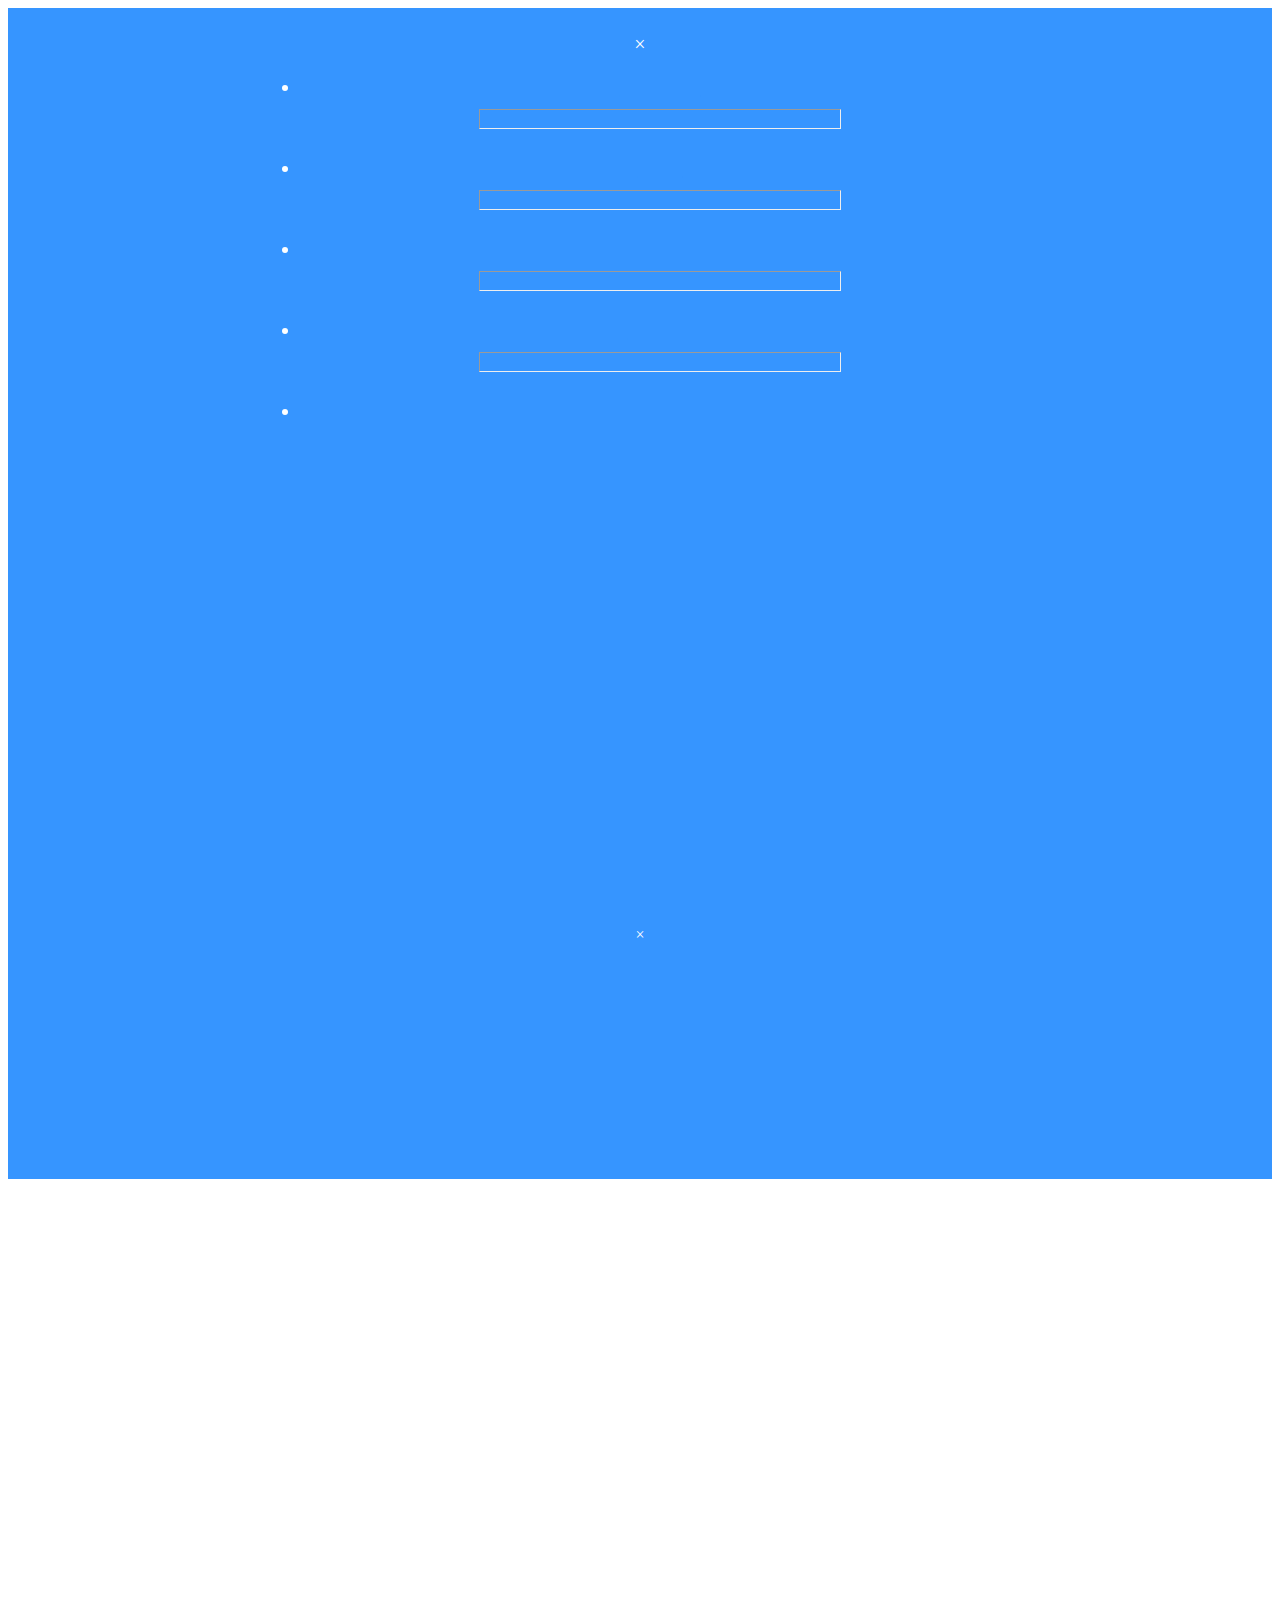
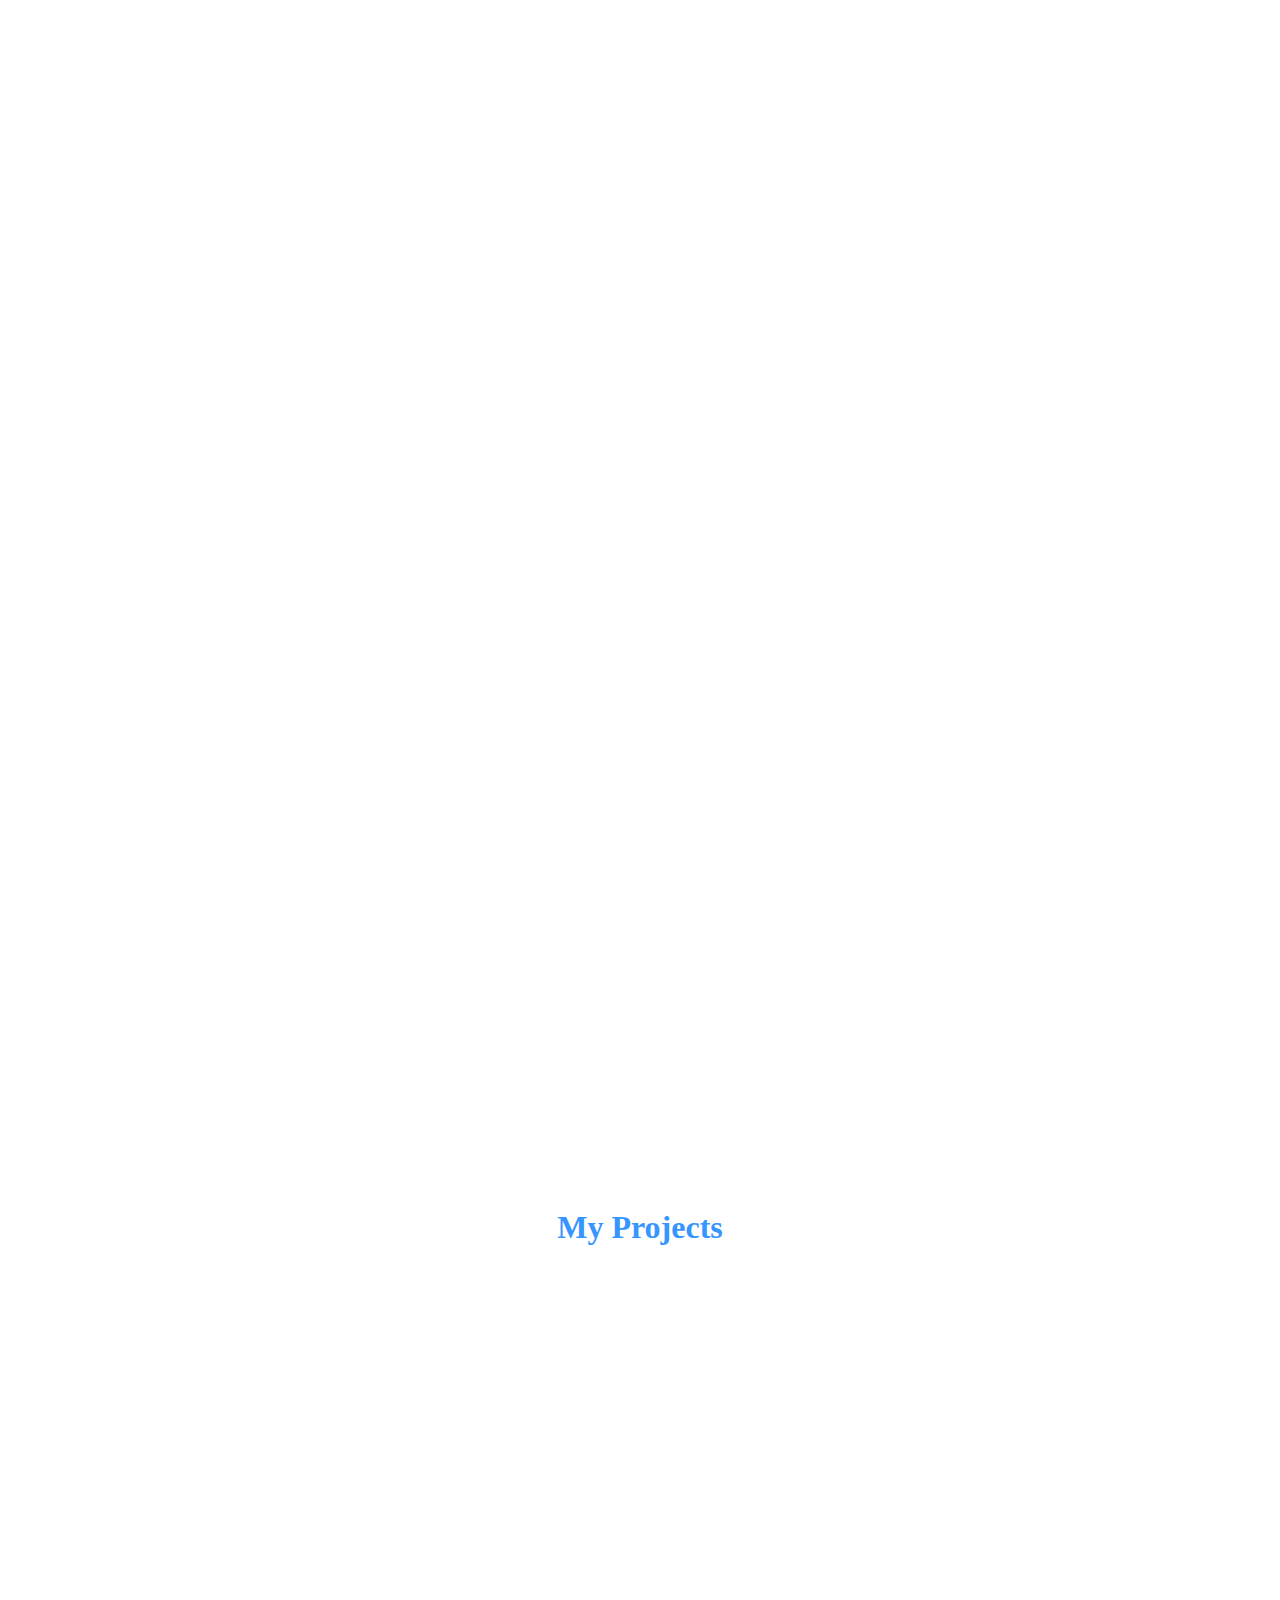
==== commit e07f7fc3: "Update index.html" ====
--- a/index.html
+++ b/index.html
@@ -7,10 +7,11 @@
 		<meta name="viewport" content="width=device-width, initial-scale=1">
 		<title>Amira</title>
 		<!-- <link rel="icon" type="image/png" href="img/favicon.png"> -->
-		<link rel="stylesheet" type="text/css" href="css/bootstrap.min.css">
-		<link rel="stylesheet" type="text/css" href="css/font-awesome.min.css">
-		<link rel="stylesheet" type="text/css" href="devicon/devicon.min.css">
-		<link rel="stylesheet" type="text/css" href="css/style.css">
+		<link rel="stylesheet" href="css/bootstrap.min.css">
+		<link rel="stylesheet" href="css/font-awesome.min.css">
+		<link rel="stylesheet" href="devicon/devicon.min.css">
+		<link rel="stylesheet" href="css/aos.css">
+		<link rel="stylesheet" href="css/style.css">
 	</head>
 	<body>
 		<div class="container-fluid">
@@ -60,10 +61,10 @@
 					</div>
 				</div>
 				<div class="col-md-12 col-sm-12 profile">
-					<img src="img/profile.png" alt="profile picture" class="col-md-12 col-sm-12 img img-responsive">
-					<h1 class="col-md-12 col-sm-12">Amira Abdulbasset</h1>
-					<h3>Web Developer</h3>
-					<button class="btn" data-toggle="modal" data-target="#hire_me">Hire Me</button>
+					<img src="img/profile.png" alt="profile picture" class="col-md-12 col-sm-12 img img-responsive" data-aos="zoom-in">
+					<h1 class="col-md-12 col-sm-12" data-aos="fade-left">Amira Abdulbasset</h1>
+					<h3 data-aos="fade-right">Web Developer</h3>
+					<button class="btn" data-toggle="modal" data-target="#hire_me" data-aos="zoom-in">Hire Me</button>
 						<!--Hire me Modal -->
 						<div class="modal fade" id="hire_me" tabindex="-1" role="dialog" aria-labelledby="exampleModalLabel" aria-hidden="true">
 						  	<div class="modal-dialog" role="document">
@@ -82,7 +83,7 @@
 			</div>
 			<!-- about me section -->
 			<div id="about" class="row about">
-				<div class="col-md-12 col-sm-12">
+				<div class="col-md-12 col-sm-12" data-aos="fade-right">
 					<h1>About Me</h1>
 					<p>
 						Hi, my name is Amira, I am 23 years old,
@@ -95,7 +96,7 @@
 				</div>
 			</div>
 			<!-- my skills section -->
-			<div id="skills" class="row skills">
+			<div id="skills" class="row skills" data-aos="fade-left">
 				<h1 class="col-md-12 col-sm-12">My Skills</h1>
 				<div class="col-md-3 col-sm-6">
 					<i class="devicon-html5-plain-wordmark colored"></i>
@@ -132,7 +133,7 @@
 			<div id="projects" class="row projects">
 				<h1 class="col-md-12 col-sm-12">My Projects</h1>
 				<!-- project start -->
-				<div class="col-md-4 col-sm-6 project">
+				<div class="col-md-4 col-sm-6 project" data-aos="flip-right">
 					<h2><a href ="http://fitclothes600.byethost17.com/" style="color: #0da9ef"> Fit Clothes</a></h2>
 						<img src="img/fit.png" alt="" class="front img img-responsive">
 					<div class="back">
@@ -145,7 +146,7 @@
 				</div>
 				<!-- project end -->
 				<!-- project start -->
-				<div class="col-md-4 col-sm-6 project">
+				<div class="col-md-4 col-sm-6 project" data-aos="flip-right">
 					<h2><a href ="https://sellyourwriting12.000webhostapp.com/" style="color: #F9690E"> sell your writings</a></h2>
 						<img src="img/sell.png" alt="" class="front img img-responsive">
 					<div class="back">
@@ -157,7 +158,7 @@
 				</div>
 				<!-- project end -->
 				<!-- project start -->
-				<div class="col-md-4 col-sm-6 project">
+				<div class="col-md-4 col-sm-6 project" data-aos="flip-right">
 					<h2><a href ="https://dollany.org/" style="color: #6091BA"> Dollany</a></h2>
 						<img src="img/dollany.png" alt="" class="front img img-responsive">
 					<div class="back">
@@ -169,7 +170,7 @@
 				</div>
 				<!-- project end -->
 				<!-- project start -->
-				<div class="col-md-4 col-sm-6 project">
+				<div class="col-md-4 col-sm-6 project" data-aos="flip-right">
 					<h2><a href ="http://e3rfny.000webhostapp.com/" style="color: #6091BA"> E3rfny</a></h2>
 						<img src="img/e3rfny.png" alt="" class="front img img-responsive">
 					<div class="back">
@@ -183,7 +184,7 @@
 				</div>
 				<!-- project end -->
 				<!-- project start -->
-				<div class="col-md-4 col-sm-6 project">
+				<div class="col-md-4 col-sm-6 project" data-aos="flip-right">
 					<h2><a href ="http://autismproject2018.eb2a.com/" style="color: cornflowerblue"> Autism</a></h2>
 						<img src="img/autism.png" alt="" class="front img img-responsive">
 					<div class="back">
@@ -195,7 +196,7 @@
 				</div>
 				<!-- project end -->
 				<!-- project start -->
-				<div class="col-md-4 col-sm-6 project">
+				<div class="col-md-4 col-sm-6 project" data-aos="flip-right">
 					<h2><a href ="https://amiraabasset.github.io/forex_site/index.html" style="color: #c0cf2e"> Forex</a></h2>
 						<img src="img/forex.png" alt="" class="front img img-responsive">
 					<div class="back">
@@ -207,7 +208,7 @@
 				</div>
 				<!-- project end -->
 				<!-- project start -->
-				<div class="col-md-4 col-sm-6 project">
+				<div class="col-md-4 col-sm-6 project" data-aos="flip-right">
 					<h2><a href ="https://amiraabasset.github.io/tanatos/index.html" style="color:#f7600e"> Tanatos studio</a></h2>
 						<img src="img/tanatos.png" alt="" class="front img img-responsive">
 					<div class="back">
@@ -219,7 +220,7 @@
 				</div>
 				<!-- project end -->
 				<!-- project start -->
-				<div class="col-md-4 col-sm-6 project">
+				<div class="col-md-4 col-sm-6 project" data-aos="flip-right">
 					<h2><a href ="https://amiraabasset.github.io/luna/index.html" style="color:#4a24a8"> Luna</a></h2>
 						<img src="img/luna.png" alt="" class="front img img-responsive">
 					<div class="back">
@@ -233,7 +234,7 @@
 			</div>
 			<!-- courses section -->
 			<div id="courses" class="row courses">
-				<div class="col-md-12 col-sm-12">
+				<div class="col-md-12 col-sm-12" data-aos="flip-up">
 					<h1>Courses</h1>
 					<table class="table table-bordered">
 						<tr>
@@ -292,9 +293,10 @@
 		</div>
 		
 
-		<script type="text/javascript" src="js/jquery.min.js"></script>
-		<script type="text/javascript" src="js/popper.min.js"></script>
-		<script type="text/javascript" src="js/bootstrap.min.js"></script>
-		<script type="text/javascript" src="js/script.js"></script>
+		<script src="js/jquery.min.js"></script>
+		<script src="js/popper.min.js"></script>
+		<script src="js/bootstrap.min.js"></script>
+		<script src="js/aos.js"></script>
+		<script src="js/script.js"></script>
 	</body>
 </html>
--- a/css/style.css
+++ b/css/style.css
@@ -1,48 +1,209 @@
-body{
-	padding-top:7%; 
-}
-nav.bg-light{
-	background-color:#2e8b57!important;
-}
-nav .nav-item{
-	text-transform:capitalize;
-}
-.nav-item .nav-link i{
-	display: block;
+* {
+  padding-bottom: 2.5%;
+}
+
+body {
+  text-align: center;
+}
+
+a {
+  color: #3695ff;
+}
+a:hover {
+  text-decoration: none;
+  color: #000;
+  cursor: pointer;
+}
+
+hr {
+  width: 50%;
+}
+
+img {
+  width: 100%;
+}
+
+button {
+  color: #3695ff;
+  -webkit-transition: border 2s;
+  transition: border 2s;
+}
+button:hover {
+  background-color: #3695ff;
+  border: 1px solid #f1f8ff;
+  color: #fff;
+}
+button:enabled {
+  outline: none;
+}
+
+/* welcome section */
+.welcome {
+  background-color: #3695ff;
+  color: #fff;
+}
+.welcome .fa-navicon:hover {
+  cursor: pointer;
+}
+.welcome #menu {
+  font-size: 20px;
+}
+.welcome #menu ul li a {
+  text-transform: capitalize;
+}
+.welcome .profile img {
+  background: #fff;
+  width: 150px;
+  height: 150px;
+  border-radius: 50%;
+  box-shadow: 0 0 10px #f1f8ff;
+  padding: 0;
+}
+.welcome .profile #hire_me i {
+  color: #3695ff;
+  display: block;
+  padding: 2%;
+}
+.welcome .profile .fa-angle-down {
+  font-size: 40px;
+  animation-name: scroll;
+  animation-duration: 2s;
+  animation-iteration-count: infinite;
+  animation-timing-function: all;
+  padding-top: 5%;
+}
+
+@keyframes scroll {
+  0% {
+    transform: translateY(0);
+    color: #3695ff;
+  }
+  50% {
+    transform: translateY(10px);
+    color: #f1f8ff;
+  }
+  100% {
+    transform: translateY(0);
+    color: #3695ff;
+  }
+}
+/* about me section */
+.about h1 {
+  color: #3695ff;
+  font-weight: bold;
+}
+.about p {
+  color: #888;
+  font-size: 18px;
+  line-height: 2;
+}
+
+/* my skills section */
+.skills {
+  background-color: #f1f8ff;
+}
+.skills h1 {
+  color: #3695ff;
+  font-weight: bold;
+}
+.skills .col-md-3 {
+  font-size: 70px;
+}
+.skills .col-md-3:hover {
+  -ms-transform: scale(1.5, 1.5);
+  -webkit-transform: scale(1.5, 1.5);
+  transform: scale(1.5, 1.5);
+}
+.skills p {
+  font-size: 30px;
+}
+
+/* my projects section */
+.projects {
+  padding: 2%;
+}
+.projects h1 {
+  color: #3695ff;
+  font-weight: bold;
+}
+.projects .project {
+  margin-bottom: 4%;
+}
+.projects .project a {
+  color: #888;
+}
+.projects .project .front {
+  width: 100%;
+  height: 100%;
+  border: 4px solid #f1f8ff;
+  overflow: hidden;
+  padding: 2%;
+}
+.projects .project .back {
+  background-color: #f1f8ff;
+  position: absolute;
+  top: 19%;
+  width: 93%;
+  height: 89%;
+  padding: 2%;
+  font-size: 18px;
+  color: #888;
+  display: none;
+}
+.projects .project:hover .back {
+  display: block;
+}
+
+/* my courses section */
+.courses {
+  background-color: #f1f8ff;
+}
+.courses h1 {
+  color: #3695ff;
+  font-weight: bold;
+}
+
+.welcome, .about, .skills, .courses {
+  /*padding-right: 20%;
+  padding-left: 20%;*/
+  padding: 2% 20%;
+}
+
+/*body{
+	font-family: Tahoma;
+	color: #fff;
+	background-image: url("../img/bg.jpg");
+}
+
+
+.social-media{
+	border-top: 1px solid #ddd;
+	margin-top: 20%;
+}
+.social-media i{
+	background-color: #9da1a5;
+	border-radius: 50%;
+	width: 30px;
+	height: 30px;
+	line-height: 30px;
+	color:#fff;
 	text-align: center;
-}
-ul li{
-	list-style:none;
-}
-#aboutme{
-	background-color: #e6f9e17a;
-	margin-right:4%;
-	border-radius:10px;
-	text-align:center;
-}
-#aboutme ul{
-	text-align:left;
-}
-#skills ul li .fa-star{
-	color:#f5bb19
-}
-#objective , #education ,#courses , #skills {
-	border-bottom:1px dashed #b6dcb4;
-	padding-bottom:20%;
-	padding-top:15%;
-}
-
-h3{
-	color:#2d8417;
-}
-#projects div{
-	margin:2%;
-	border: 1px solid #477d3d;
-	border-radius:10px;
-	padding:2%;
-}
-#projects a{
-	font-size:26px;
-	text-decoration:none;
-}
-
+	font-size: 16px;
+}
+.social-media i.fa-linkedin:hover{
+	background-color: #007bb5
+}
+.social-media i.fa-github:hover{
+	background-color: #000
+}
+.social-media i.fa-envelope:hover{
+	background-color: #ea4335
+}
+.social-media i.fa-phone:hover{
+	background-color: #073282
+}
+
+@media screen and (max-width: 575px){
+}*/
+
+/*# sourceMappingURL=style.css.map */
